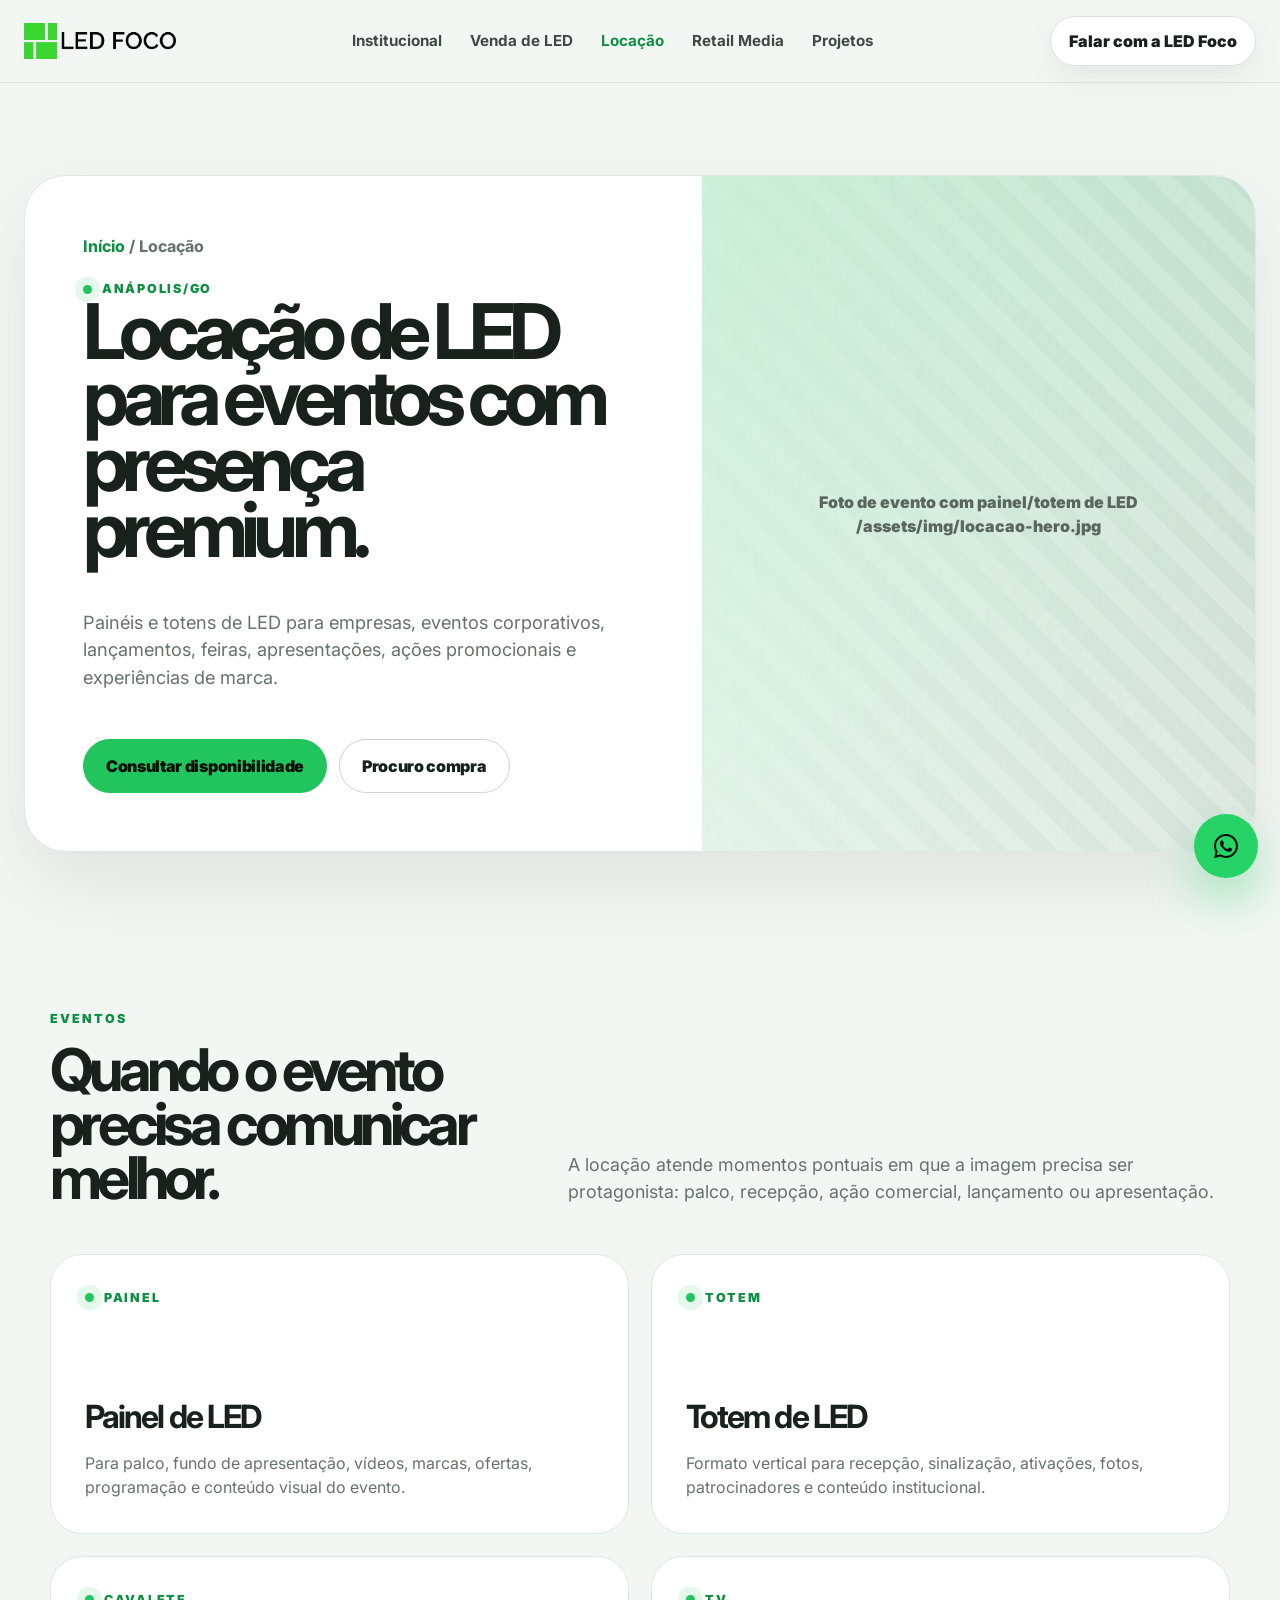
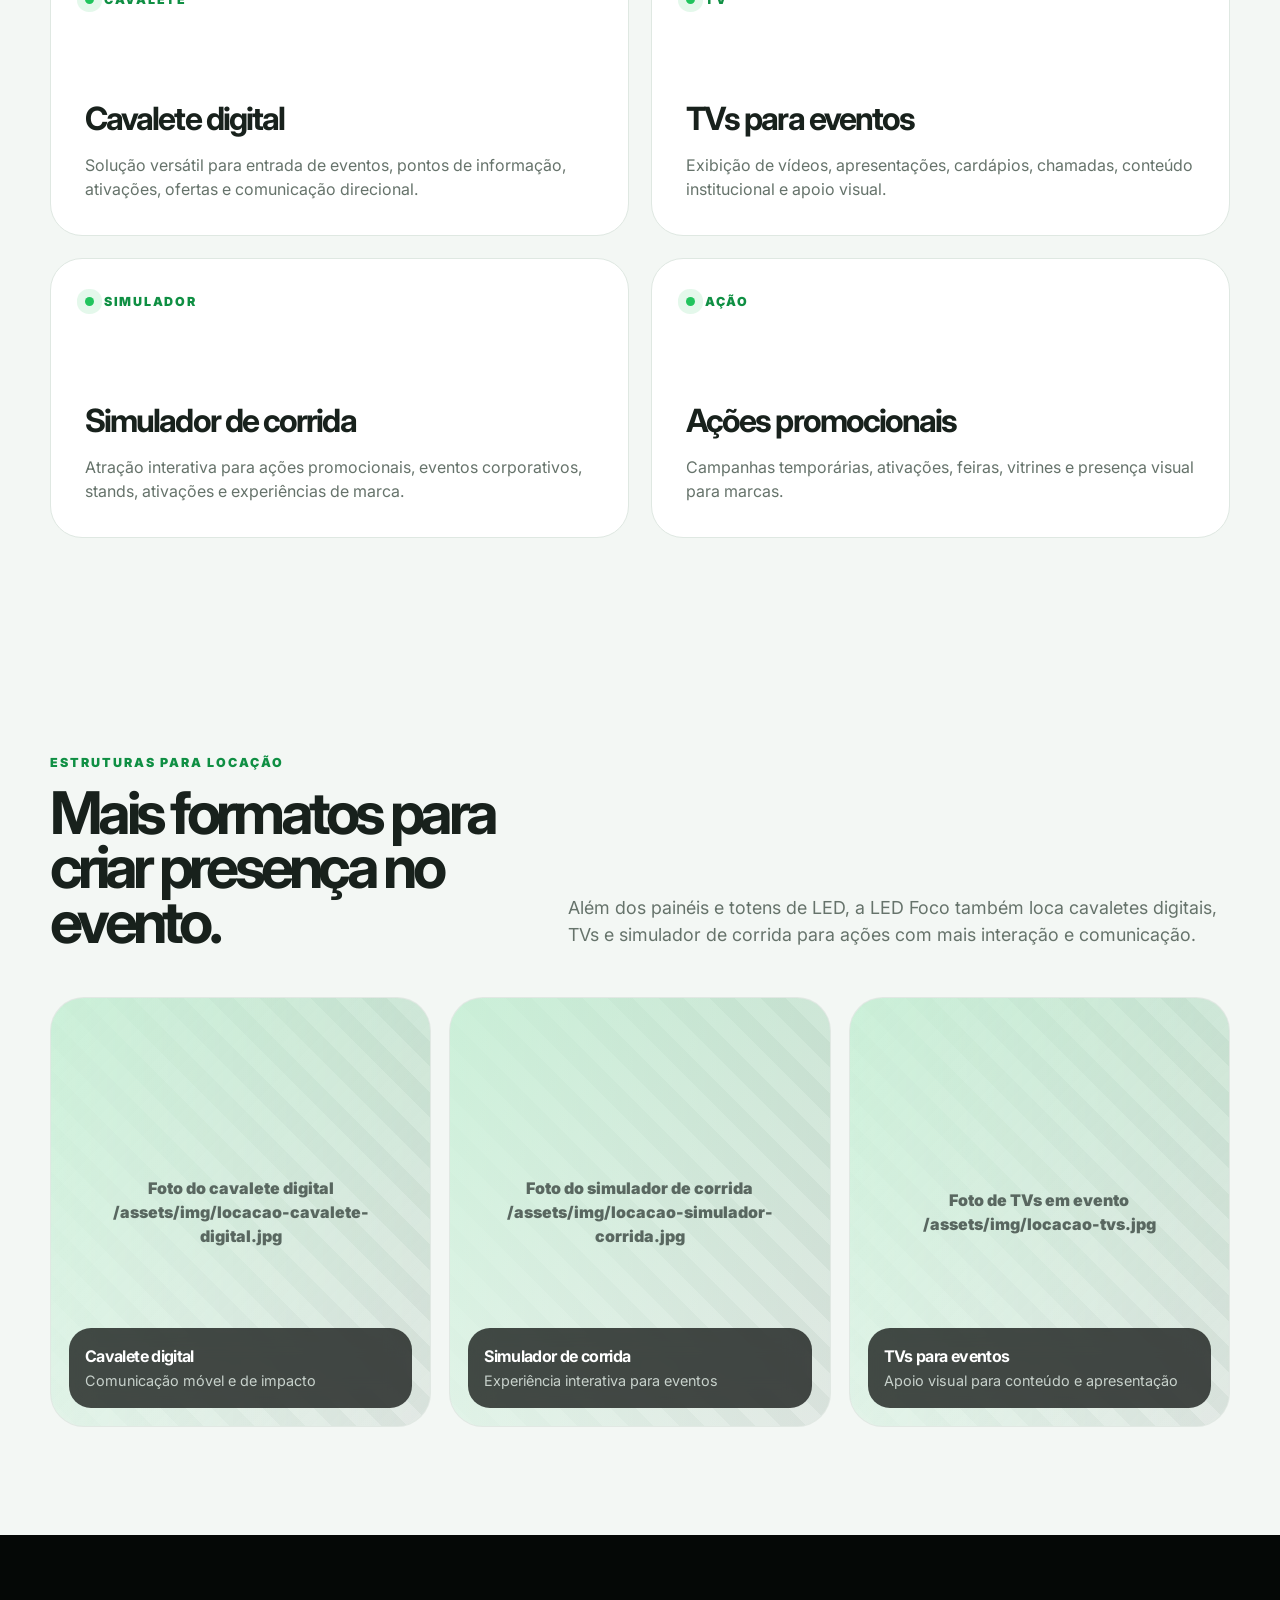
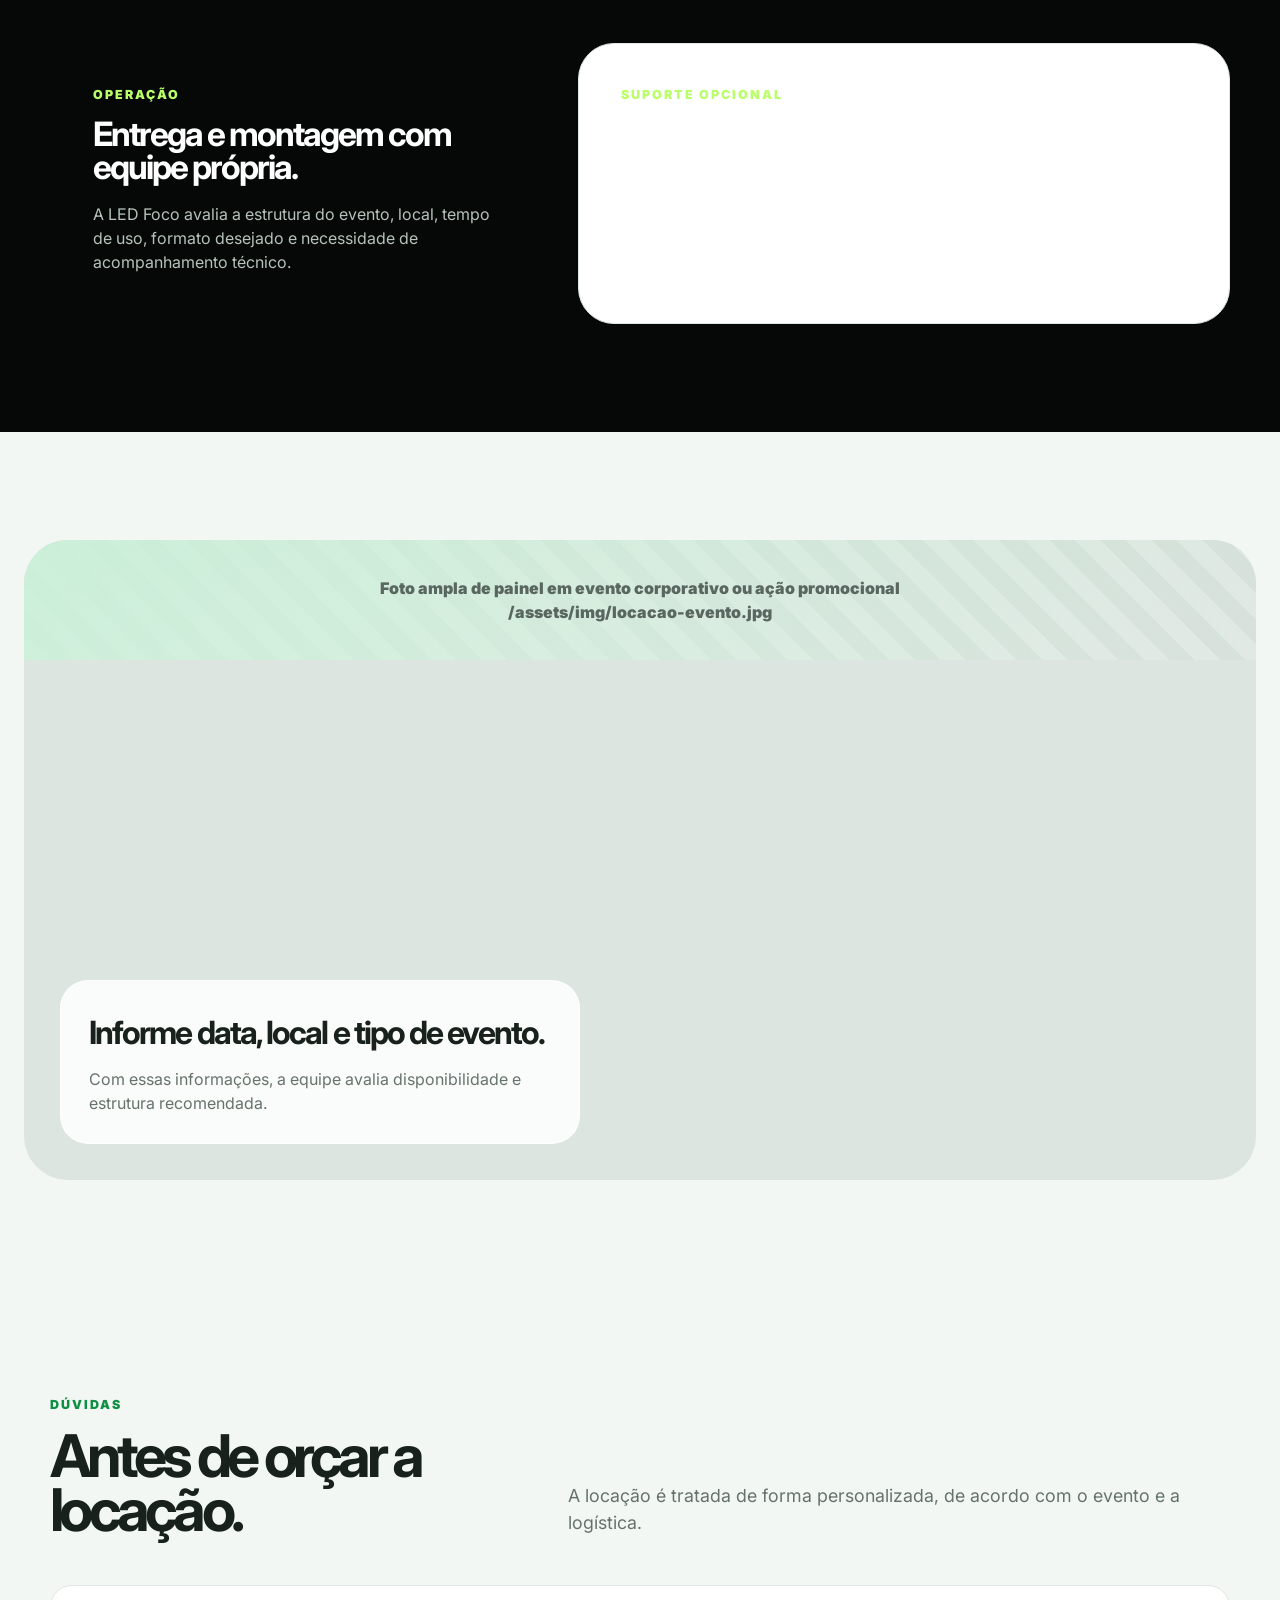
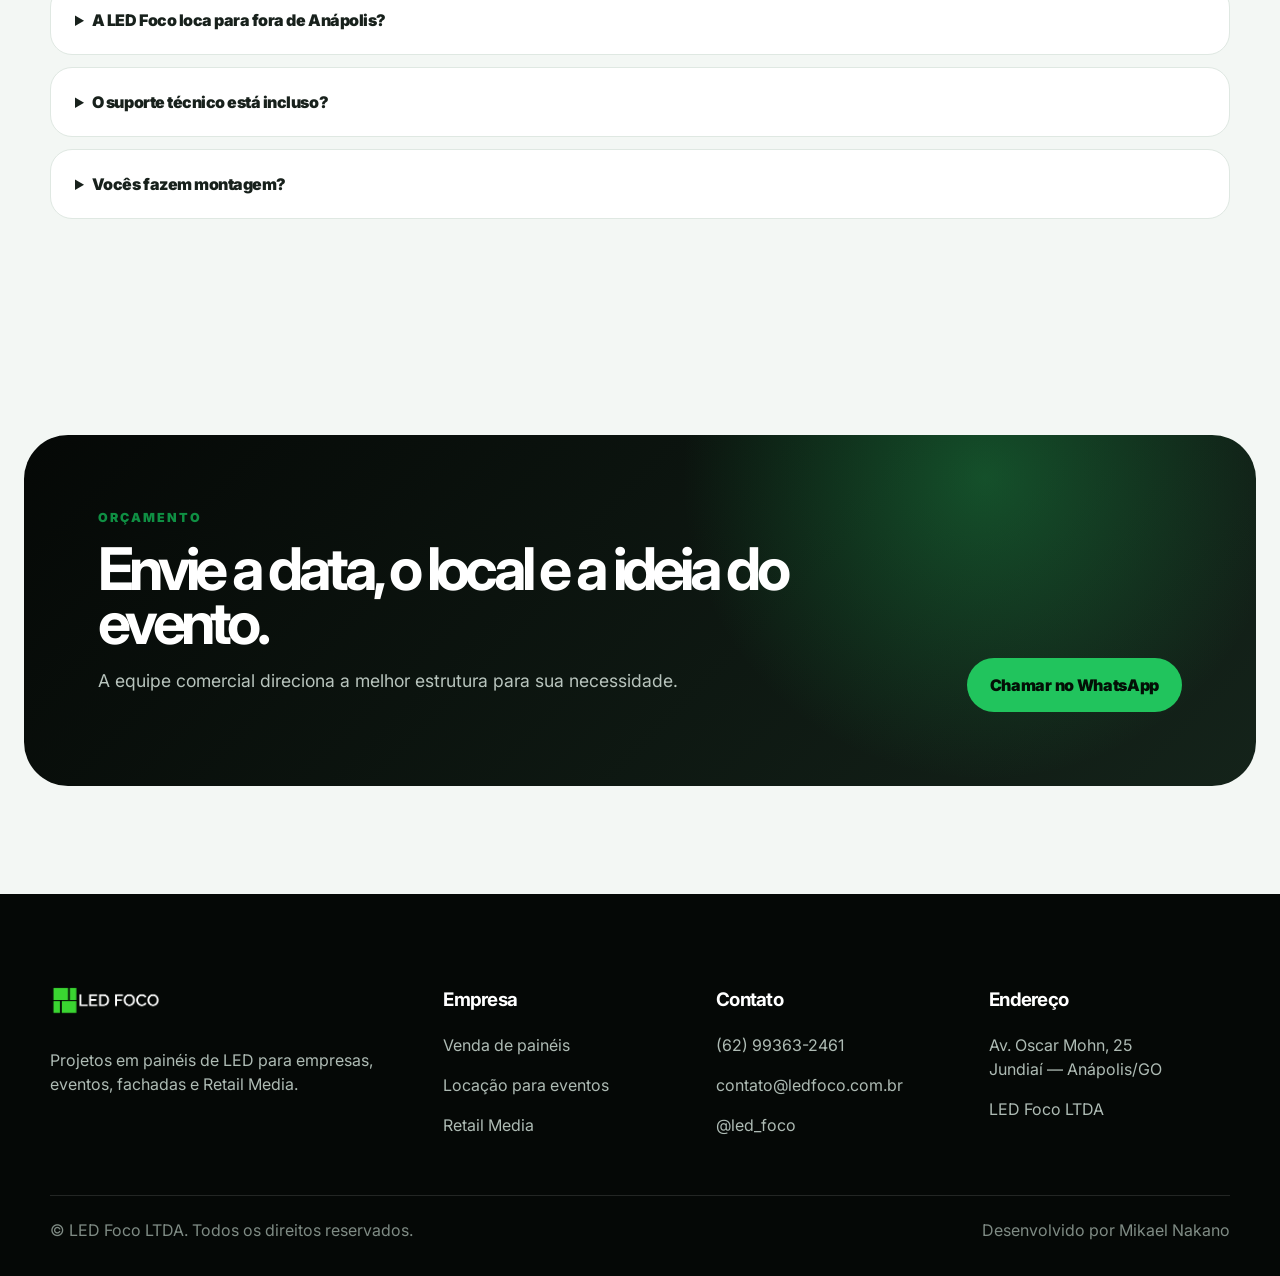
==== locacao.html @ 651ed699 "Update locacao.html" ====
<!doctype html>
<html lang="pt-BR">
<head>
  <meta charset="utf-8">
  <meta name="viewport" content="width=device-width,initial-scale=1">
  <title>LED Foco | Projetos em painéis de LED</title>
  <meta name="description" content="Venda de painéis de LED, locação para eventos e projetos de Retail Media personalizados.">
  <link rel="canonical" href="https://ledfoco.com.br/">
  <meta property="og:title" content="LED Foco | Projetos em painéis de LED">
  <meta property="og:description" content="Venda de painéis de LED, locação para eventos e projetos de Retail Media personalizados.">
  <meta property="og:type" content="website">
  <meta property="og:url" content="https://ledfoco.com.br/locacao.html">
  <meta property="og:image" content="https://ledfoco.com.br/assets/img/hero-led-foco.jpg">
  <meta name="theme-color" content="#21c45d">
  <link rel="preconnect" href="https://fonts.googleapis.com">
  <link rel="preconnect" href="https://fonts.gstatic.com" crossorigin>
  <link href="https://fonts.googleapis.com/css2?family=Inter:wght@400;600;700;800;900&display=swap" rel="stylesheet">
  <link rel="stylesheet" href="/assets/css/style.css">

  <!-- GOOGLE TAG MANAGER
  Cole aqui o script principal do GTM, dentro do <head>.
  -->
</head>
<body>
  <!-- GOOGLE TAG MANAGER NOSCRIPT
  Cole aqui o <noscript> do GTM logo após abrir o <body>.
  -->

<header class="site-header">
  <div class="nav">
    <a class="brand" href="/">
  <img src="/assets/img/logo-led-foco-header-texto-preto.png" alt="LED Foco" class="brand-logo">
</a>
    <button class="menu-button" aria-label="Abrir menu">☰</button>
    <nav class="nav-menu" aria-label="Menu principal">
      <a href="/">Institucional</a>
      <a href="/venda.html">Venda de LED</a>
      <a href="/locacao.html" style="color:#0f8f43">Locação</a>
      <a href="/retail-media.html">Retail Media</a>
      <a href="/#projetos">Projetos</a>
    </nav>
    <a class="nav-cta" data-lead-event="lead_whatsapp_led_foco_geral" data-lead-intent="geral" href="https://wa.me/5562993632461?text=Ol%C3%A1%2C%20vim%20pelo%20site%20da%20LED%20Foco%20e%20gostaria%20de%20falar%20com%20a%20equipe%20comercial." target="_blank" rel="noopener">Falar com a LED Foco</a>
  </div>
</header>

<main>
  <section class="page-hero">
    <div class="page-heading">
      <div class="page-heading-copy">
        <div class="breadcrumb"><a href="/">Início</a> / Locação</div>
        <span class="sup" style="color:#0f8f43">Anápolis/GO</span>
        <h1>Locação de LED para eventos com presença premium.</h1>
        <p>Painéis e totens de LED para empresas, eventos corporativos, lançamentos, feiras, apresentações, ações promocionais e experiências de marca.</p>
        <div class="hero-actions">
          <a class="btn btn-green" data-lead-event="lead_whatsapp_led_foco_locacao" data-lead-intent="locacao-page-hero" href="https://wa.me/5562993632461?text=Ol%C3%A1%2C%20vim%20pela%20p%C3%A1gina%20de%20loca%C3%A7%C3%A3o%20da%20LED%20Foco%20e%20quero%20consultar%20disponibilidade%20para%20painel%20ou%20totem%20de%20LED%20em%20um%20evento." target="_blank" rel="noopener">Consultar disponibilidade</a>
          <a class="btn btn-line" href="/venda.html">Procuro compra</a>
        </div>
      </div>
      <div class="photo-placeholder">Foto de evento com painel/totem de LED<br>/assets/img/locacao-hero.jpg</div>
    </div>
  </section>

  <section class="section">
    <div class="container">
      <div class="section-title">
        <div><div class="eyebrow">Eventos</div><h2>Quando o evento precisa comunicar melhor.</h2></div>
        <p class="lead">A locação atende momentos pontuais em que a imagem precisa ser protagonista: palco, recepção, ação comercial, lançamento ou apresentação.</p>
      </div>
      <div class="matrix">
        <div class="matrix-item"><span class="sup" style="color:#0f8f43">PAINEL</span><div><h3>Painel de LED</h3><p>Para palco, fundo de apresentação, vídeos, marcas, ofertas, programação e conteúdo visual do evento.</p></div></div>
        <div class="matrix-item"><span class="sup" style="color:#0f8f43">TOTEM</span><div><h3>Totem de LED</h3><p>Formato vertical para recepção, sinalização, ativações, fotos, patrocinadores e conteúdo institucional.</p></div></div>
        <div class="matrix-item"><span class="sup" style="color:#0f8f43">CAVALETE</span><div><h3>Cavalete digital</h3><p>Solução versátil para entrada de eventos, pontos de informação, ativações, ofertas e comunicação direcional.</p></div></div>
        <div class="matrix-item"><span class="sup" style="color:#0f8f43">TV</span><div><h3>TVs para eventos</h3><p>Exibição de vídeos, apresentações, cardápios, chamadas, conteúdo institucional e apoio visual.</p></div></div>
        <div class="matrix-item"><span class="sup" style="color:#0f8f43">SIMULADOR</span><div><h3>Simulador de corrida</h3><p>Atração interativa para ações promocionais, eventos corporativos, stands, ativações e experiências de marca.</p></div></div>
        <div class="matrix-item"><span class="sup" style="color:#0f8f43">AÇÃO</span><div><h3>Ações promocionais</h3><p>Campanhas temporárias, ativações, feiras, vitrines e presença visual para marcas.</p></div></div>

      </div>
    </div>
  </section>

  <section class="section locacao-products-visual">
    <div class="container">
      <div class="section-title">
        <div><div class="eyebrow">Estruturas para locação</div><h2>Mais formatos para criar presença no evento.</h2></div>
        <p class="lead">Além dos painéis e totens de LED, a LED Foco também loca cavaletes digitais, TVs e simulador de corrida para ações com mais interação e comunicação.</p>
      </div>
      <div class="portfolio-strip compact">
        <div class="work"><div class="photo-placeholder">Foto do cavalete digital<br>/assets/img/locacao-cavalete-digital.jpg</div><div class="work-label"><b>Cavalete digital</b><span>Comunicação móvel e de impacto</span></div></div>
        <div class="work"><div class="photo-placeholder">Foto do simulador de corrida<br>/assets/img/locacao-simulador-corrida.jpg</div><div class="work-label"><b>Simulador de corrida</b><span>Experiência interativa para eventos</span></div></div>
        <div class="work"><div class="photo-placeholder">Foto de TVs em evento<br>/assets/img/locacao-tvs.jpg</div><div class="work-label"><b>TVs para eventos</b><span>Apoio visual para conteúdo e apresentação</span></div></div>
      </div>
    </div>
  </section>

  <section class="section dark">
    <div class="container statement">
      <div class="statement-panel black">
        <div class="eyebrow">Operação</div>
        <h3>Entrega e montagem com equipe própria.</h3>
        <p>A LED Foco avalia a estrutura do evento, local, tempo de uso, formato desejado e necessidade de acompanhamento técnico.</p>
      </div>
      <div class="statement-panel">
        <div class="eyebrow">Suporte opcional</div>
        <h2>Suporte técnico durante o evento quando o projeto exigir.</h2>
      </div>
    </div>
  </section>

  <section class="section">
    <div class="big-image-section">
      <div class="photo-placeholder">Foto ampla de painel em evento corporativo ou ação promocional<br>/assets/img/locacao-evento.jpg</div>
      <div class="overlay-note">
        <h3>Informe data, local e tipo de evento.</h3>
        <p>Com essas informações, a equipe avalia disponibilidade e estrutura recomendada.</p>
      </div>
    </div>
  </section>

  <section class="section">
    <div class="container">
      <div class="section-title">
        <div><div class="eyebrow">Dúvidas</div><h2>Antes de orçar a locação.</h2></div>
        <p class="lead">A locação é tratada de forma personalizada, de acordo com o evento e a logística.</p>
      </div>
      <div class="faq-list">
        <details><summary>A LED Foco loca para fora de Anápolis?</summary><p>O foco principal da locação é Anápolis/GO. Demandas em outras cidades podem ser avaliadas conforme data, estrutura e logística.</p></details>
        <details><summary>O suporte técnico está incluso?</summary><p>O suporte durante o evento é opcional e pode ser incluído conforme a necessidade da operação.</p></details>
        <details><summary>Vocês fazem montagem?</summary><p>Sim. A equipe realiza entrega e montagem da estrutura contratada.</p></details>
      </div>
    </div>
  </section>

  <section class="section">
    <div class="cta-editorial">
      <div>
        <div class="eyebrow">Orçamento</div>
        <h2>Envie a data, o local e a ideia do evento.</h2>
        <p>A equipe comercial direciona a melhor estrutura para sua necessidade.</p>
      </div>
      <a class="btn btn-green" data-lead-event="lead_whatsapp_led_foco_locacao" data-lead-intent="locacao-final" href="https://wa.me/5562993632461?text=Ol%C3%A1%2C%20vim%20pela%20p%C3%A1gina%20de%20loca%C3%A7%C3%A3o%20da%20LED%20Foco.%20Quero%20enviar%20a%20data%2C%20local%20e%20ideia%20do%20evento%20para%20or%C3%A7amento." target="_blank" rel="noopener">Chamar no WhatsApp</a>
    </div>
  </section>
</main>

<footer class="footer" id="contato">
  <div class="container">
    <div class="footer-grid">
      <div>
        <a class="brand" href="/" style="margin-bottom:18px">
          <img src="/assets/img/logo-led-foco-footer.png" alt="LED Foco" class="brand-logo footer-logo">
        </a>
        <p>Projetos em painéis de LED para empresas, eventos, fachadas e Retail Media.</p>
      </div>
      <div>
        <h3>Empresa</h3>
        <p><a href="/venda.html">Venda de painéis</a></p>
        <p><a href="/locacao.html">Locação para eventos</a></p>
        <p><a href="/#retail-media">Retail Media</a></p>
      </div>
      <div>
        <h3>Contato</h3>
        <p><a href="https://wa.me/5562993632461?text=Ol%C3%A1%2C%20vim%20pelo%20site%20da%20LED%20Foco%20e%20gostaria%20de%20falar%20com%20a%20equipe%20comercial." target="_blank" rel="noopener">(62) 99363-2461</a></p>
        <p><a href="mailto:contato@ledfoco.com.br">contato@ledfoco.com.br</a></p>
        <p><a href="https://instagram.com/led_foco" target="_blank" rel="noopener">@led_foco</a></p>
      </div>
      <div>
        <h3>Endereço</h3>
        <p>Av. Oscar Mohn, 25<br>Jundiaí — Anápolis/GO</p>
        <p>LED Foco LTDA</p>
      </div>
    </div>
    <div class="footer-bottom">
      <span>© LED Foco LTDA. Todos os direitos reservados.</span>
      <span>Desenvolvido por Mikael Nakano</span>
    </div>
  </div>
</footer>
<a class="floating-whatsapp" data-lead-event="lead_whatsapp_led_foco_geral" data-lead-intent="botao-flutuante" href="https://wa.me/5562993632461?text=Ol%C3%A1%2C%20vim%20pelo%20site%20da%20LED%20Foco%20e%20gostaria%20de%20falar%20com%20a%20equipe%20comercial." target="_blank" rel="noopener" aria-label="WhatsApp"><svg aria-hidden="true" viewBox="0 0 32 32" width="30" height="30"><path fill="currentColor" d="M16.01 3.2c-7.05 0-12.78 5.72-12.78 12.76 0 2.25.59 4.45 1.72 6.38L3.12 29l6.83-1.79a12.7 12.7 0 0 0 6.06 1.54h.01c7.04 0 12.77-5.72 12.77-12.77 0-3.41-1.33-6.62-3.74-9.03a12.68 12.68 0 0 0-9.04-3.75Zm0 23.39h-.01c-1.91 0-3.78-.51-5.42-1.48l-.39-.23-4.05 1.06 1.08-3.95-.26-.41a10.55 10.55 0 0 1-1.62-5.62c0-5.86 4.78-10.63 10.66-10.63 2.85 0 5.52 1.11 7.53 3.12a10.57 10.57 0 0 1 3.12 7.53c0 5.87-4.78 10.64-10.65 10.64Zm5.84-7.96c-.32-.16-1.9-.94-2.19-1.04-.29-.11-.5-.16-.72.16-.21.32-.82 1.04-1.01 1.25-.19.21-.37.24-.69.08-.32-.16-1.35-.5-2.57-1.59-.95-.85-1.59-1.9-1.78-2.22-.19-.32-.02-.49.14-.65.15-.14.32-.37.48-.56.16-.19.21-.32.32-.53.11-.21.05-.4-.03-.56-.08-.16-.72-1.73-.98-2.37-.26-.62-.52-.54-.72-.55h-.61c-.21 0-.56.08-.85.4-.29.32-1.12 1.09-1.12 2.66 0 1.57 1.15 3.09 1.31 3.3.16.21 2.26 3.45 5.47 4.83.76.33 1.36.53 1.83.68.77.24 1.47.21 2.02.13.62-.09 1.9-.78 2.17-1.53.27-.75.27-1.4.19-1.53-.08-.13-.29-.21-.61-.37Z"/></svg></a>
<script src="/assets/js/main.js"></script>
</body>
</html>
---- assets/css/style.css ----
:root{
  --black:#050806;
  --graphite:#111714;
  --ink:#18211c;
  --muted:#66736b;
  --line:#dfe8e2;
  --soft:#f3f7f4;
  --white:#ffffff;
  --green:#21c45d;
  --green2:#0f8f43;
  --lime:#b9ff6a;
  --radius:28px;
  --wide:min(1500px, calc(100% - 48px));
  --container:min(1180px, calc(100% - 48px));
}
*{box-sizing:border-box}
html{scroll-behavior:smooth}
body{
  margin:0;
  font-family:Inter, ui-sans-serif, system-ui, -apple-system, BlinkMacSystemFont, "Segoe UI", sans-serif;
  color:var(--ink);
  background:var(--soft);
  line-height:1.5;
}
a{text-decoration:none;color:inherit}
img{display:block;max-width:100%}
.container{width:var(--container);margin:0 auto}
.wide{width:var(--wide);margin:0 auto}
.site-header{
  position:sticky;
  top:0;
  z-index:80;
  background:rgba(243,247,244,.86);
  backdrop-filter:blur(18px);
  border-bottom:1px solid rgba(17,23,20,.08);
}
.nav{
  width:var(--wide);
  margin:0 auto;
  height:82px;
  display:grid;
  grid-template-columns:auto 1fr auto;
  align-items:center;
  gap:36px;
}
.brand{
  display:flex;
  align-items:center;
  gap:13px;
  font-weight:950;
  letter-spacing:-.055em;
  font-size:1.35rem;
}
.brand-symbol{
  width:44px;height:44px;
  display:grid;place-items:center;
  background:var(--black);
  color:var(--green);
  border-radius:50%;
  font-weight:950;
  letter-spacing:-.08em;
  box-shadow:inset 0 0 0 1px rgba(255,255,255,.08), 0 18px 38px rgba(0,0,0,.16);
}
.nav-menu{
  display:flex;
  align-items:center;
  justify-content:center;
  gap:28px;
  color:#3e4a43;
  font-size:.95rem;
  font-weight:700;
}
.nav-menu a:hover{color:var(--green2)}
.nav-cta{
  display:inline-flex;
  align-items:center;
  justify-content:center;
  border:1px solid rgba(5,8,6,.12);
  border-radius:999px;
  padding:12px 18px;
  font-weight:900;
  background:var(--white);
  box-shadow:0 12px 30px rgba(5,8,6,.06);
}
.nav-cta:hover{background:var(--black);color:var(--white)}
.menu-button{
  display:none;
  border:0;
  background:transparent;
  font-size:1.7rem;
}
.btn{
  display:inline-flex;
  align-items:center;
  justify-content:center;
  gap:10px;
  border-radius:999px;
  padding:14px 22px;
  font-weight:950;
  letter-spacing:-.02em;
  border:1px solid transparent;
  transition:.22s ease;
}
.btn-green{background:var(--green);color:#031006}
.btn-green:hover{background:var(--green2);color:white;transform:translateY(-1px)}
.btn-dark{background:var(--black);color:white}
.btn-dark:hover{background:#17301f;transform:translateY(-1px)}
.btn-line{background:transparent;border-color:rgba(5,8,6,.18)}
.btn-line:hover{background:white;transform:translateY(-1px)}
.hero{
  min-height:calc(100svh - 82px);
  display:grid;
  align-items:stretch;
}
.hero-shell{
  width:var(--wide);
  margin:22px auto 0;
  border-radius:44px;
  overflow:hidden;
  background:var(--black);
  display:grid;
  grid-template-columns:0.92fr 1.08fr;
  min-height:720px;
  box-shadow:0 38px 100px rgba(5,8,6,.20);
}
.hero-copy{
  color:white;
  padding:58px;
  display:flex;
  flex-direction:column;
  justify-content:space-between;
  min-width:0;
}
.sup{
  display:inline-flex;
  align-items:center;
  gap:10px;
  font-size:.78rem;
  letter-spacing:.14em;
  text-transform:uppercase;
  font-weight:950;
  color:var(--lime);
}
.sup:before{
  content:"";
  width:9px;height:9px;
  border-radius:50%;
  background:var(--green);
  box-shadow:0 0 0 8px rgba(33,196,93,.12);
}
.hero h1{
  font-size:clamp(3.4rem,7vw,7.8rem);
  line-height:.86;
  letter-spacing:-.09em;
  margin:32px 0 28px;
  max-width:790px;
}
.hero-text{
  color:#c5d0c8;
  font-size:1.14rem;
  max-width:620px;
}
.hero-actions{display:flex;gap:12px;flex-wrap:wrap;margin-top:30px}
.hero-meta{
  display:grid;
  grid-template-columns:repeat(3,1fr);
  border-top:1px solid rgba(255,255,255,.14);
  margin-top:54px;
  padding-top:28px;
  gap:22px;
}
.hero-meta b{
  display:block;
  color:white;
  font-size:1.35rem;
  letter-spacing:-.05em;
}
.hero-meta span{color:#94a39a;font-size:.88rem}
.hero-visual{
  position:relative;
  min-height:620px;
  background:#dce5df;
}
.photo-placeholder{
  width:100%;
  height:100%;
  display:grid;
  place-items:center;
  text-align:center;
  padding:36px;
  color:#596760;
  font-weight:900;
  background:
    linear-gradient(135deg, rgba(33,196,93,.22), rgba(5,8,6,.02)),
    linear-gradient(90deg, rgba(255,255,255,.85), rgba(255,255,255,.12)),
    repeating-linear-gradient(45deg, #e3ebe6, #e3ebe6 18px, #d8e2dc 18px, #d8e2dc 36px);
}
.hero-tag{
  position:absolute;
  left:28px;
  bottom:28px;
  background:rgba(255,255,255,.86);
  backdrop-filter:blur(12px);
  border:1px solid rgba(255,255,255,.8);
  border-radius:26px;
  padding:18px 20px;
  max-width:340px;
  box-shadow:0 22px 55px rgba(5,8,6,.16);
}
.hero-tag strong{display:block;font-size:1.3rem;letter-spacing:-.055em}
.section{
  padding:108px 0;
}
.section.dark{
  color:white;
  background:var(--black);
}
.section-title{
  display:grid;
  grid-template-columns:.72fr 1fr;
  gap:42px;
  align-items:end;
  margin-bottom:48px;
}
.eyebrow{
  font-size:.78rem;
  letter-spacing:.16em;
  text-transform:uppercase;
  color:var(--green2);
  font-weight:950;
  margin-bottom:14px;
}
.dark .eyebrow{color:var(--lime)}
h2{
  font-size:clamp(2.2rem,4.6vw,5rem);
  line-height:.92;
  letter-spacing:-.08em;
  margin:0;
}
.lead{
  color:var(--muted);
  font-size:1.12rem;
  max-width:720px;
  margin:0;
}
.dark .lead{color:#afbbb3}
.statement{
  display:grid;
  grid-template-columns:1fr 1.3fr;
  gap:26px;
  align-items:stretch;
}
.statement-panel{
  border-radius:36px;
  padding:42px;
  background:white;
  border:1px solid var(--line);
}
.statement-panel.black{
  background:var(--black);
  color:white;
  border-color:var(--black);
}
.statement-panel h3{
  margin:0 0 18px;
  font-size:2.1rem;
  letter-spacing:-.06em;
  line-height:.98;
}
.statement-panel p{color:var(--muted);margin:0}
.statement-panel.black p{color:#b7c2bb}
.services-grid{
  display:grid;
  grid-template-columns:1.25fr .75fr;
  gap:22px;
}
.service-large, .service-side{
  border-radius:38px;
  overflow:hidden;
  background:white;
  border:1px solid var(--line);
  min-height:560px;
  display:grid;
}
.service-large{
  grid-template-columns:1fr 1fr;
}
.service-copy{
  padding:44px;
  display:flex;
  flex-direction:column;
  justify-content:space-between;
}
.service-copy h3{
  margin:0;
  font-size:clamp(2.1rem,4vw,4.1rem);
  line-height:.9;
  letter-spacing:-.08em;
}
.service-copy p{color:var(--muted);font-size:1.06rem}
.service-side{
  grid-template-rows:1fr auto;
}
.service-side .service-copy h3{font-size:2.4rem}
.mini-list{
  display:grid;
  gap:10px;
  margin:24px 0;
}
.mini-list span{
  display:flex;
  align-items:center;
  gap:10px;
  color:#435047;
  font-weight:750;
}
.mini-list span:before{
  content:"";
  width:8px;height:8px;
  border-radius:50%;
  background:var(--green);
}
.portfolio-strip{
  display:grid;
  grid-template-columns:repeat(12,1fr);
  gap:18px;
}
.work{
  min-height:360px;
  border-radius:34px;
  overflow:hidden;
  background:#dce5df;
  border:1px solid rgba(255,255,255,.13);
  position:relative;
}
.work:nth-child(1){grid-column:span 5;min-height:520px}
.work:nth-child(2){grid-column:span 4}
.work:nth-child(3){grid-column:span 3}
.work:nth-child(4){grid-column:span 4}
.work:nth-child(5){grid-column:span 8}
.work-label{
  position:absolute;
  left:18px;
  bottom:18px;
  right:18px;
  border-radius:22px;
  padding:16px;
  background:rgba(5,8,6,.72);
  color:white;
  backdrop-filter:blur(12px);
}
.work-label b{display:block;letter-spacing:-.04em}
.work-label span{color:#c7d1cb;font-size:.9rem}
.sector-marquee{
  border-top:1px solid rgba(5,8,6,.12);
  border-bottom:1px solid rgba(5,8,6,.12);
  overflow:hidden;
  background:white;
}
.marquee-inner{
  display:flex;
  gap:22px;
  width:max-content;
  padding:22px 0;
  animation:marquee 26s linear infinite;
}
.marquee-inner span{
  font-size:clamp(1.8rem,4vw,4.5rem);
  letter-spacing:-.08em;
  font-weight:950;
  color:var(--black);
}
.marquee-inner i{
  color:var(--green);
  font-style:normal;
}
@keyframes marquee{
  from{transform:translateX(0)}
  to{transform:translateX(-50%)}
}
.process-line{
  display:grid;
  grid-template-columns:repeat(4,1fr);
  border:1px solid var(--line);
  border-radius:36px;
  overflow:hidden;
  background:white;
}
.process-item{
  padding:34px;
  min-height:260px;
  border-right:1px solid var(--line);
  display:flex;
  flex-direction:column;
  justify-content:space-between;
}
.process-item:last-child{border-right:0}
.process-item small{
  color:var(--green2);
  font-weight:950;
  letter-spacing:.1em;
}
.process-item h3{
  font-size:1.6rem;
  letter-spacing:-.055em;
  line-height:1;
}
.process-item p{color:var(--muted);margin:0}
.cta-editorial{
  width:var(--wide);
  margin:0 auto;
  border-radius:44px;
  background:
    radial-gradient(circle at 78% 12%, rgba(33,196,93,.32), transparent 30%),
    linear-gradient(135deg,#050806,#14231a);
  color:white;
  padding:74px;
  display:grid;
  grid-template-columns:1fr auto;
  gap:36px;
  align-items:end;
  overflow:hidden;
}
.cta-editorial h2{max-width:900px}
.cta-editorial p{color:#b8c4bd;max-width:680px;font-size:1.1rem}
.footer{
  background:#050806;
  color:white;
  padding:74px 0 34px;
}
.footer-grid{
  display:grid;
  grid-template-columns:1.2fr .8fr .8fr .8fr;
  gap:32px;
}
.footer p,.footer a{color:#aebbb4}
.footer a:hover{color:var(--green)}
.footer h3{letter-spacing:-.04em}
.footer-bottom{
  border-top:1px solid rgba(255,255,255,.12);
  margin-top:42px;
  padding-top:22px;
  color:#7f8b84;
  display:flex;
  justify-content:space-between;
  gap:20px;
  flex-wrap:wrap;
}
.floating-whatsapp{
  position:fixed;
  right:22px;
  bottom:22px;
  z-index:90;
  width:64px;
  height:64px;
  display:grid;
  place-items:center;
  border-radius:50%;
  background:#25d366;
  color:#061009;
  font-size:1.8rem;
  font-weight:950;
  box-shadow:0 22px 48px rgba(37,211,102,.36);
}
.page-hero{
  padding:92px 0 50px;
}
.page-heading{
  width:var(--wide);
  margin:0 auto;
  border-radius:42px;
  background:white;
  overflow:hidden;
  display:grid;
  grid-template-columns:1.1fr .9fr;
  min-height:580px;
  border:1px solid var(--line);
  box-shadow:0 32px 80px rgba(5,8,6,.08);
}
.page-heading-copy{
  padding:58px;
  display:flex;
  flex-direction:column;
  justify-content:center;
}
.breadcrumb{
  color:var(--muted);
  margin-bottom:22px;
  font-weight:750;
}
.breadcrumb a{color:var(--green2)}
.page-heading h1{
  font-size:clamp(3rem,6vw,6.8rem);
  line-height:.86;
  letter-spacing:-.09em;
  margin:0 0 28px;
}
.page-heading p{color:var(--muted);font-size:1.14rem;max-width:700px}
.matrix{
  display:grid;
  grid-template-columns:repeat(2,1fr);
  gap:22px;
}
.matrix-item{
  min-height:280px;
  border-radius:32px;
  background:white;
  border:1px solid var(--line);
  padding:34px;
  display:flex;
  flex-direction:column;
  justify-content:space-between;
}
.matrix-item h3{
  font-size:2rem;
  letter-spacing:-.06em;
  line-height:1;
  margin:0;
}
.matrix-item p{color:var(--muted);margin:18px 0 0}
.big-image-section{
  width:var(--wide);
  min-height:640px;
  margin:0 auto;
  border-radius:44px;
  overflow:hidden;
  position:relative;
  background:#dce5df;
}
.overlay-note{
  position:absolute;
  left:36px;
  bottom:36px;
  max-width:520px;
  background:rgba(255,255,255,.86);
  backdrop-filter:blur(14px);
  border-radius:28px;
  padding:28px;
  border:1px solid rgba(255,255,255,.85);
}
.overlay-note h3{
  margin:0 0 10px;
  font-size:2rem;
  letter-spacing:-.06em;
}
.overlay-note p{margin:0;color:var(--muted)}
.faq-list{
  display:grid;
  gap:12px;
}
.faq-list details{
  background:white;
  border:1px solid var(--line);
  border-radius:22px;
  padding:22px 24px;
}
.faq-list summary{
  cursor:pointer;
  font-weight:950;
  letter-spacing:-.03em;
}
.faq-list p{color:var(--muted)}
@media(max-width:1050px){
  .nav{grid-template-columns:auto auto;justify-content:space-between}
  .menu-button{display:block}
  .nav-menu,.nav-cta{display:none}
  .nav.open{height:auto;padding:18px 0;align-items:flex-start}
  .nav.open .nav-menu,.nav.open .nav-cta{
    display:flex;
    grid-column:1/-1;
  }
  .nav.open .nav-menu{
    flex-direction:column;
    align-items:flex-start;
    gap:16px;
  }
  .hero-shell,.page-heading,.service-large,.services-grid,.statement,.section-title,.cta-editorial{
    grid-template-columns:1fr;
  }
  .hero-shell{min-height:auto}
  .hero-copy{padding:44px}
  .hero-visual{min-height:480px}
  .hero-meta{grid-template-columns:1fr}
  .process-line{grid-template-columns:1fr 1fr}
  .process-item:nth-child(2){border-right:0}
  .process-item{border-bottom:1px solid var(--line)}
  .process-item:nth-child(3),.process-item:nth-child(4){border-bottom:0}
  .portfolio-strip{grid-template-columns:1fr 1fr}
  .work,.work:nth-child(n){grid-column:auto;min-height:360px}
  .footer-grid{grid-template-columns:1fr 1fr}
}
@media(max-width:680px){
  :root{--wide:calc(100% - 28px);--container:calc(100% - 28px)}
  .nav{height:72px}
  .hero-shell,.page-heading,.cta-editorial{border-radius:28px}
  .hero-copy,.page-heading-copy,.cta-editorial{padding:30px}
  .hero h1,.page-heading h1{font-size:3.25rem}
  .section{padding:70px 0}
  .section-title{gap:18px}
  .hero-visual,.page-heading .photo-placeholder,.big-image-section{min-height:400px}
  .hero-meta,.matrix,.process-line,.portfolio-strip,.footer-grid{grid-template-columns:1fr}
  .process-item{border-right:0!important;border-bottom:1px solid var(--line)!important}
  .process-item:last-child{border-bottom:0!important}
  .services-grid{gap:16px}
  .service-large,.service-side{min-height:auto}
  .service-copy{padding:30px}
  .btn{width:100%}
  .footer-bottom{display:block}
}


.residential-section{
  background:linear-gradient(180deg,#f3f7f4 0%,#ffffff 100%);
}
.residential-visual{
  padding:0;
  overflow:hidden;
  min-height:420px;
}
.residential-visual .photo-placeholder{
  min-height:420px;
}

.portfolio-strip.compact .work:nth-child(n){
  grid-column:span 4;
  min-height:430px;
}
@media(max-width:1050px){
  .portfolio-strip.compact .work:nth-child(n){grid-column:auto}
}

.brand-logo {
  height: 36px;
  width: auto;
  display: block;
}

.footer-logo {
  height: 62px;
}
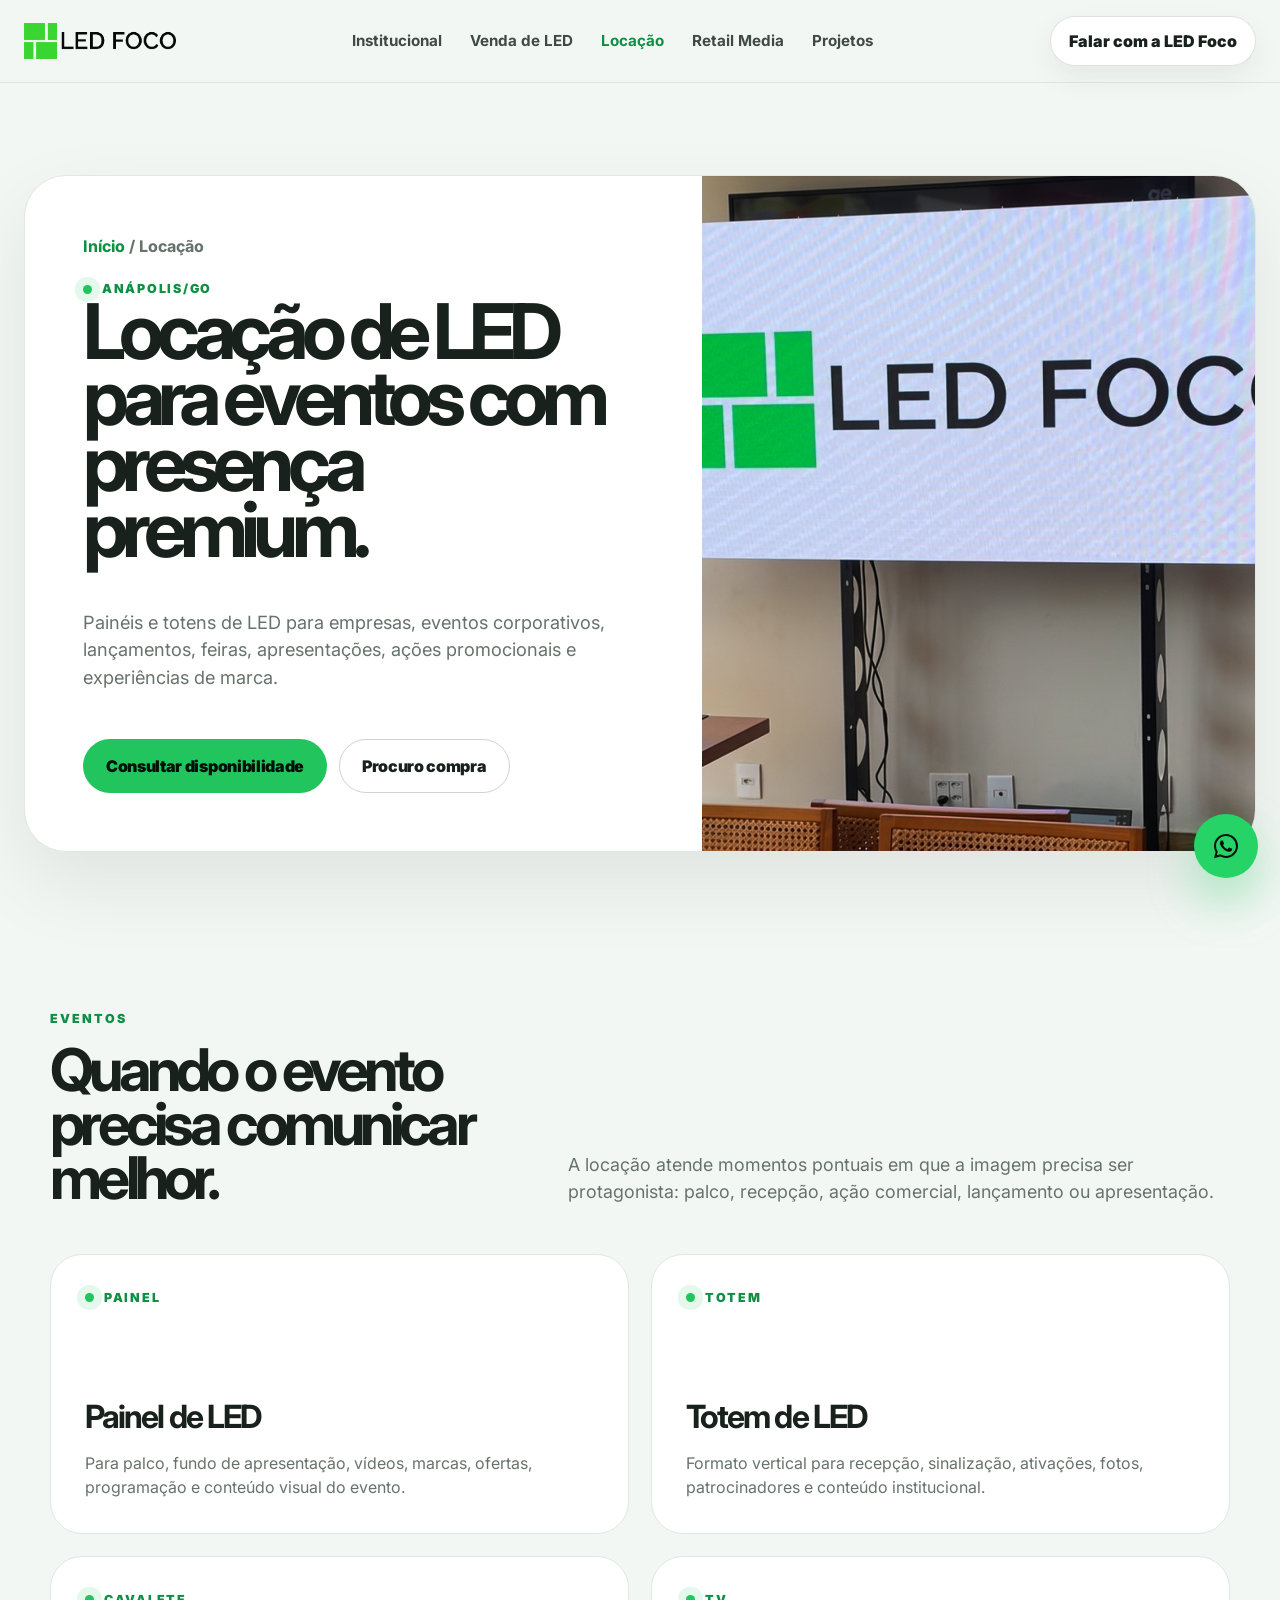
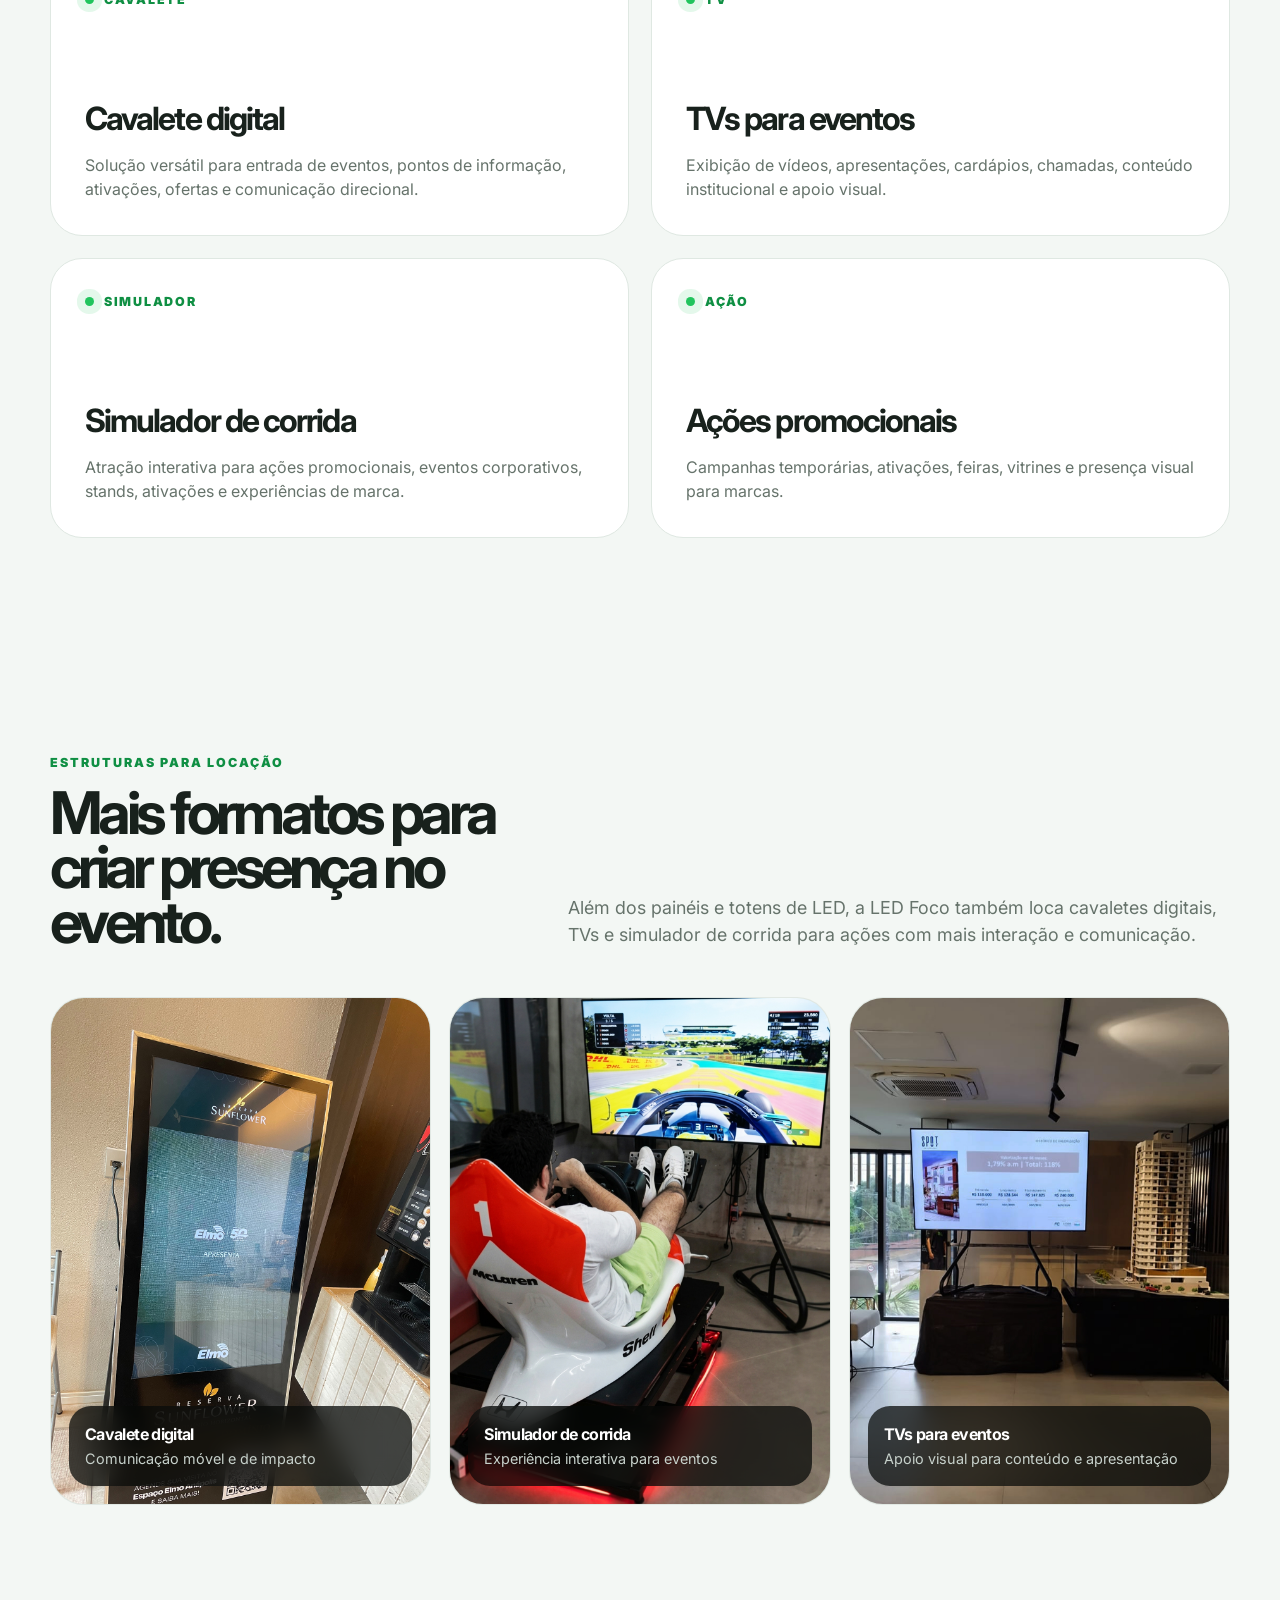
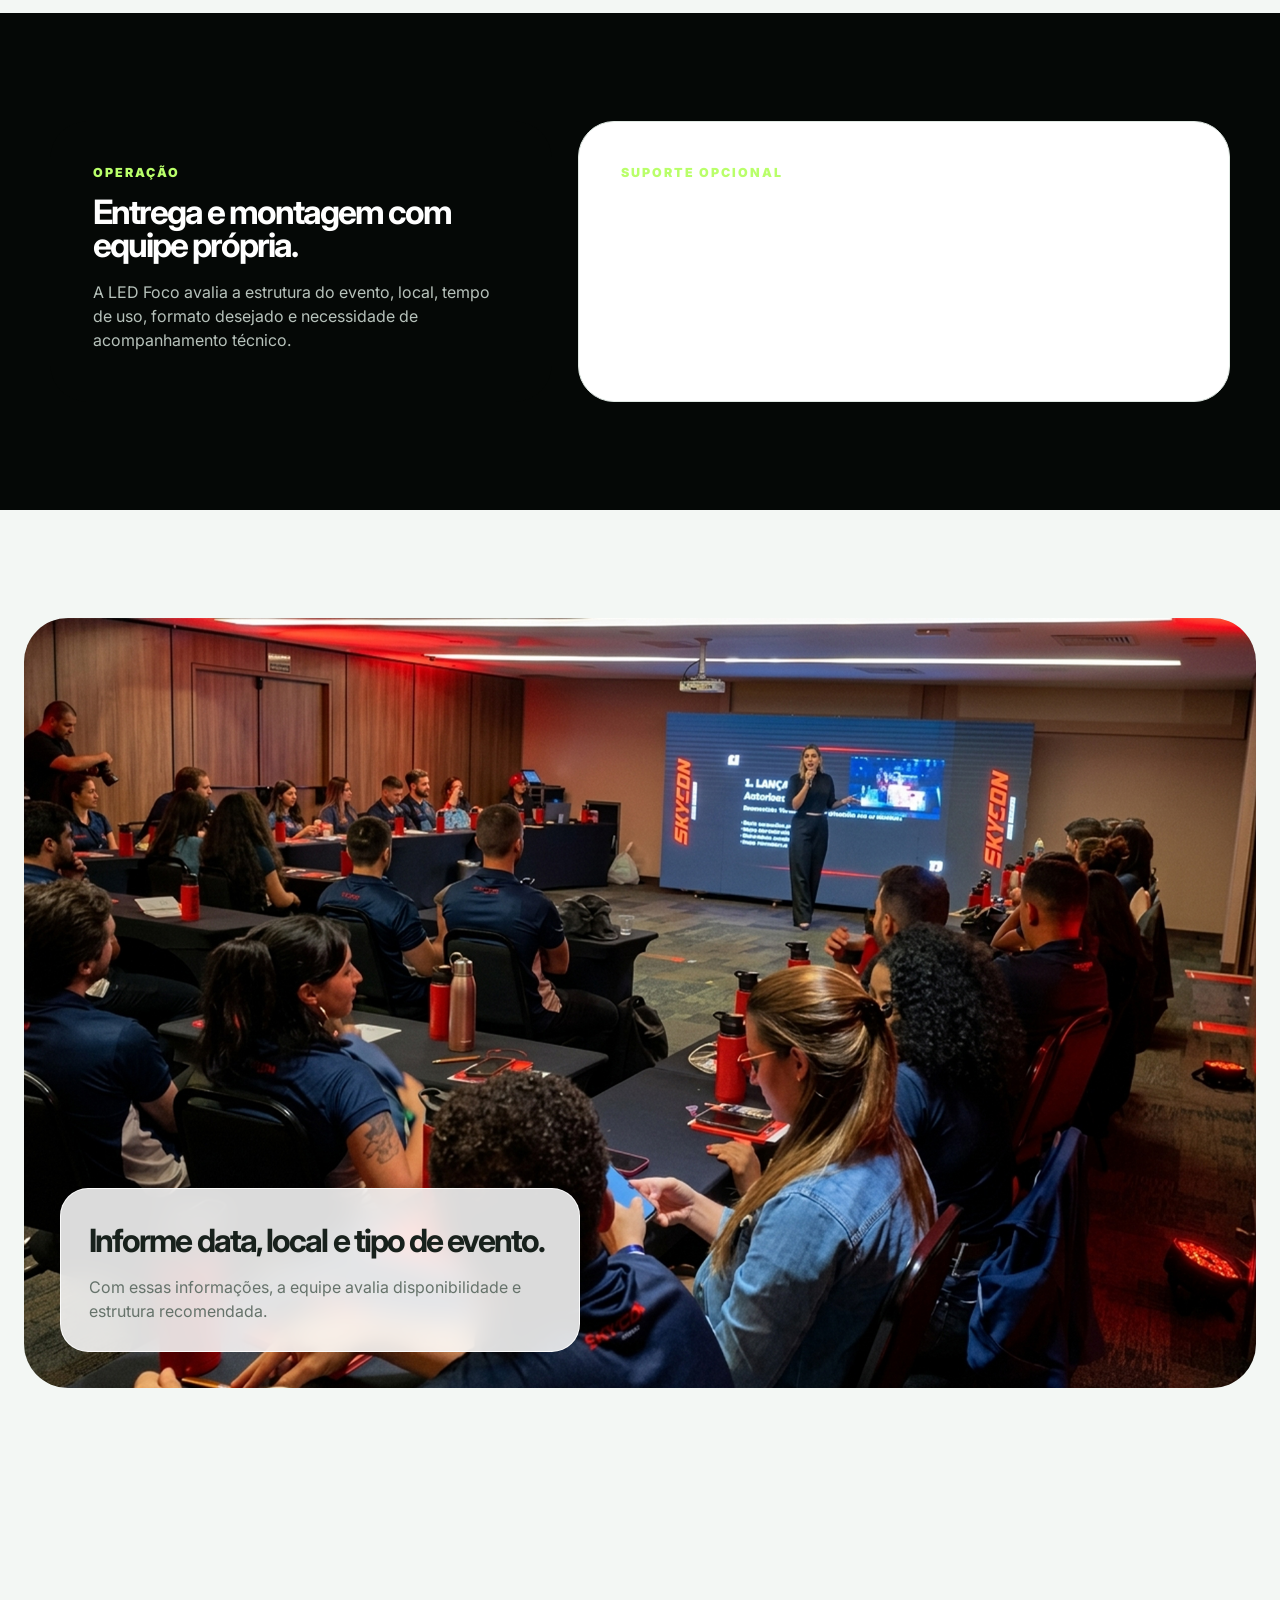
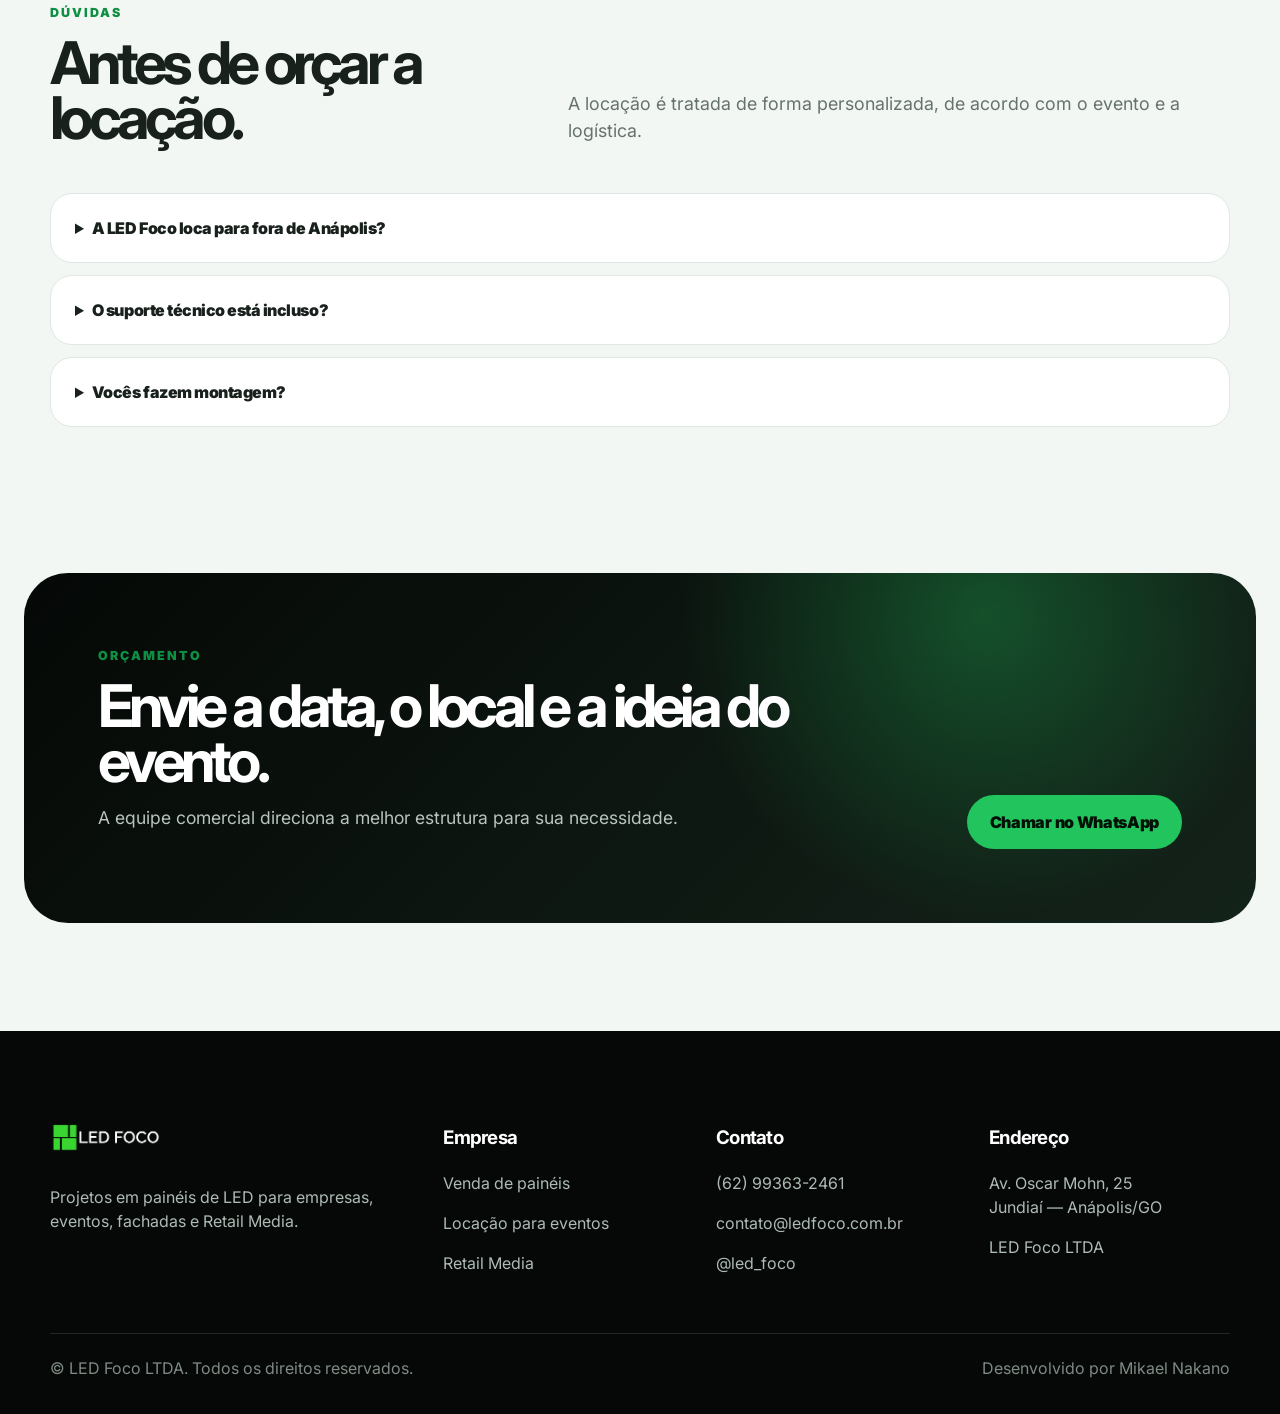
==== commit b9fce8c2: "Add files via upload" ====
--- a/locacao.html
+++ b/locacao.html
@@ -3,23 +3,26 @@
 <head>
   <meta charset="utf-8">
   <meta name="viewport" content="width=device-width,initial-scale=1">
-  <title>LED Foco | Projetos em painéis de LED</title>
-  <meta name="description" content="Venda de painéis de LED, locação para eventos e projetos de Retail Media personalizados.">
-  <link rel="canonical" href="https://ledfoco.com.br/">
-  <meta property="og:title" content="LED Foco | Projetos em painéis de LED">
-  <meta property="og:description" content="Venda de painéis de LED, locação para eventos e projetos de Retail Media personalizados.">
+   <title>Locação de painel e totem de LED em Anápolis | LED Foco</title>
+  <meta name="description" content="Locação de painel de LED e totem de LED para eventos em Anápolis/GO.">
+  <link rel="canonical" href="https://ledfoco.com.br/locacao.html">
+  <meta property="og:title" content="Locação de painel e totem de LED em Anápolis | LED Foco">
+  <meta property="og:description" content="Locação de painel de LED e totem de LED para eventos em Anápolis/GO.">
   <meta property="og:type" content="website">
   <meta property="og:url" content="https://ledfoco.com.br/locacao.html">
-  <meta property="og:image" content="https://ledfoco.com.br/assets/img/hero-led-foco.jpg">
+  <meta property="og:image" content="https://ledfoco.com.br/assets/img/locacao-hero.jpg">
   <meta name="theme-color" content="#21c45d">
   <link rel="preconnect" href="https://fonts.googleapis.com">
   <link rel="preconnect" href="https://fonts.gstatic.com" crossorigin>
   <link href="https://fonts.googleapis.com/css2?family=Inter:wght@400;600;700;800;900&display=swap" rel="stylesheet">
   <link rel="stylesheet" href="/assets/css/style.css">
+  <link rel="icon" type="image/png" href="/assets/img/favicon.png">
+  <link rel="apple-touch-icon" href="/assets/img/favicon.png">
 
   <!-- GOOGLE TAG MANAGER
   Cole aqui o script principal do GTM, dentro do <head>.
   -->
+  <!-- Imagens dos antigos placeholders agora carregam pelos arquivos em /assets/img/ -->
 </head>
 <body>
   <!-- GOOGLE TAG MANAGER NOSCRIPT
@@ -56,7 +59,7 @@
           <a class="btn btn-line" href="/venda.html">Procuro compra</a>
         </div>
       </div>
-      <div class="photo-placeholder">Foto de evento com painel/totem de LED<br>/assets/img/locacao-hero.jpg</div>
+      <div class="photo-placeholder" style="padding:0;overflow:hidden;"><img src="/assets/img/locacao-hero.jpg" alt="Evento com painel ou totem de LED" loading="lazy" style="width:100%;height:100%;min-height:inherit;object-fit:cover;display:block;border-radius:inherit;"></div>
     </div>
   </section>
 
@@ -85,9 +88,9 @@
         <p class="lead">Além dos painéis e totens de LED, a LED Foco também loca cavaletes digitais, TVs e simulador de corrida para ações com mais interação e comunicação.</p>
       </div>
       <div class="portfolio-strip compact">
-        <div class="work"><div class="photo-placeholder">Foto do cavalete digital<br>/assets/img/locacao-cavalete-digital.jpg</div><div class="work-label"><b>Cavalete digital</b><span>Comunicação móvel e de impacto</span></div></div>
-        <div class="work"><div class="photo-placeholder">Foto do simulador de corrida<br>/assets/img/locacao-simulador-corrida.jpg</div><div class="work-label"><b>Simulador de corrida</b><span>Experiência interativa para eventos</span></div></div>
-        <div class="work"><div class="photo-placeholder">Foto de TVs em evento<br>/assets/img/locacao-tvs.jpg</div><div class="work-label"><b>TVs para eventos</b><span>Apoio visual para conteúdo e apresentação</span></div></div>
+        <div class="work"><div class="photo-placeholder" style="padding:0;overflow:hidden;"><img src="/assets/img/locacao-cavalete-digital.jpg" alt="Cavalete digital para locação" loading="lazy" style="width:100%;height:100%;min-height:inherit;object-fit:cover;display:block;border-radius:inherit;"></div><div class="work-label"><b>Cavalete digital</b><span>Comunicação móvel e de impacto</span></div></div>
+        <div class="work"><div class="photo-placeholder" style="padding:0;overflow:hidden;"><img src="/assets/img/locacao-simulador-corrida.jpg" alt="Simulador de corrida para eventos" loading="lazy" style="width:100%;height:100%;min-height:inherit;object-fit:cover;display:block;border-radius:inherit;"></div><div class="work-label"><b>Simulador de corrida</b><span>Experiência interativa para eventos</span></div></div>
+        <div class="work"><div class="photo-placeholder" style="padding:0;overflow:hidden;"><img src="/assets/img/locacao-tvs.jpg" alt="TVs para eventos" loading="lazy" style="width:100%;height:100%;min-height:inherit;object-fit:cover;display:block;border-radius:inherit;"></div><div class="work-label"><b>TVs para eventos</b><span>Apoio visual para conteúdo e apresentação</span></div></div>
       </div>
     </div>
   </section>
@@ -108,7 +111,7 @@
 
   <section class="section">
     <div class="big-image-section">
-      <div class="photo-placeholder">Foto ampla de painel em evento corporativo ou ação promocional<br>/assets/img/locacao-evento.jpg</div>
+      <div class="photo-placeholder" style="padding:0;overflow:hidden;"><img src="/assets/img/locacao-evento.jpg" alt="Painel de LED em evento corporativo ou ação promocional" loading="lazy" style="width:100%;height:100%;min-height:inherit;object-fit:cover;display:block;border-radius:inherit;"></div>
       <div class="overlay-note">
         <h3>Informe data, local e tipo de evento.</h3>
         <p>Com essas informações, a equipe avalia disponibilidade e estrutura recomendada.</p>
--- a/assets/css/style.css
+++ b/assets/css/style.css
@@ -290,7 +290,16 @@
   padding:44px;
   display:flex;
   flex-direction:column;
-  justify-content:space-between;
+  justify-content:flex-start;
+}
+.service-large,
+.service-side{
+  min-height:auto;
+}
+
+.service-side .service-copy,
+.service-large .service-copy{
+  min-height:auto;
 }
 .service-copy h3{
   margin:0;
@@ -639,3 +648,189 @@
 .footer-logo {
   height: 62px;
 }
+/* CORREÇÃO REAL - SEÇÃO SOLUÇÕES HOME */
+
+.service-large,
+.service-side {
+  background: #ffffff !important;
+  color: #18211c !important;
+  min-height: 0 !important;
+  height: 520px !important;
+  overflow: hidden !important;
+}
+
+.service-large {
+  display: grid !important;
+  grid-template-columns: 1fr 1fr !important;
+}
+
+.service-side {
+  display: grid !important;
+  grid-template-rows: 260px 260px !important;
+}
+
+.service-copy {
+  color: #18211c !important;
+  padding: 36px 38px !important;
+  display: flex !important;
+  flex-direction: column !important;
+  justify-content: center !important;
+  gap: 18px !important;
+}
+
+.service-copy h3 {
+  color: #07110b !important;
+  font-size: 2.4rem !important;
+  line-height: .95 !important;
+  letter-spacing: -0.06em !important;
+  margin: 0 0 18px 0 !important;
+  display: block !important;
+}
+
+.service-copy p {
+  color: #506058 !important;
+  margin: 0 !important;
+}
+
+.service-copy .sup {
+  margin: 0 0 18px 0 !important;
+}
+
+.service-copy .mini-list {
+  margin: 18px 0 0 0 !important;
+  gap: 10px !important;
+}
+
+.service-copy .btn {
+  margin-top: 8px !important;
+  align-self: flex-start !important;
+}
+
+.service-large img,
+.service-side img {
+  width: 100% !important;
+  height: 100% !important;
+  object-fit: cover !important;
+  display: block !important;
+}
+/* AJUSTE FINAL - APROXIMAR CTA DO MÉTODO */
+
+.process-line {
+  margin-bottom: 0 !important;
+}
+
+.cta-editorial {
+  transform: translateY(-70px);
+  margin-bottom: -70px !important;
+}
+/* CORREÇÃO MOBILE - SEÇÃO SOLUÇÕES HOME */
+
+@media (max-width: 768px) {
+  .services-grid {
+    display: grid !important;
+    grid-template-columns: 1fr !important;
+    gap: 28px !important;
+  }
+
+  .service-large {
+    height: auto !important;
+    min-height: 0 !important;
+    display: grid !important;
+    grid-template-columns: 1fr !important;
+    border-radius: 34px !important;
+    overflow: hidden !important;
+  }
+
+  .service-side {
+    height: auto !important;
+    min-height: 0 !important;
+    display: grid !important;
+    grid-template-rows: auto auto !important;
+    border-radius: 34px !important;
+    overflow: hidden !important;
+  }
+
+  .service-copy {
+    padding: 34px 30px !important;
+    justify-content: flex-start !important;
+  }
+
+  .service-copy h3 {
+    font-size: 2.7rem !important;
+    line-height: .95 !important;
+    margin-bottom: 20px !important;
+  }
+
+  .service-copy p {
+    font-size: 1rem !important;
+    line-height: 1.55 !important;
+  }
+
+  .service-large img,
+  .service-side img {
+    width: 100% !important;
+    height: auto !important;
+    min-height: 260px !important;
+    max-height: 360px !important;
+    object-fit: cover !important;
+  }
+
+  .service-large .btn,
+  .service-side .btn {
+    width: auto !important;
+    max-width: max-content !important;
+  }
+  
+/* AJUSTE MOBILE - CARROSSEL DE PALAVRAS */
+
+@media (max-width: 768px) {
+  .marquee-inner {
+    gap: 10px !important;
+    padding: 18px 0 !important;
+  }
+
+  .marquee-inner span {
+    font-size: 2.4rem !important;
+    letter-spacing: -0.07em !important;
+    word-spacing: -6px !important;
+  }
+
+  .marquee-inner i {
+    margin: 0 5px !important;
+  }
+}
+/* CORREÇÃO DEFINITIVA - BOTÃO CONHECER SOLUÇÕES HOME */
+
+.hero .hero-actions a,
+.hero .hero-actions a:visited,
+.hero .hero-actions a:hover,
+.hero .hero-actions a:focus,
+.hero .hero-actions a:active {
+  text-decoration: none !important;
+}
+
+/* Botão secundário da home */
+.hero .hero-actions a:nth-child(2),
+.hero .hero-actions a:nth-child(2):visited {
+  background: #ffffff !important;
+  color: #07110b !important;
+  border-color: #ffffff !important;
+}
+
+/* Hover do botão secundário */
+.hero .hero-actions a:nth-child(2):hover,
+.hero .hero-actions a:nth-child(2):focus,
+.hero .hero-actions a:nth-child(2):active {
+  background: #e9eee9 !important;
+  color: #07110b !important;
+  border-color: #e9eee9 !important;
+}
+
+/* Garante que qualquer texto interno também fique escuro */
+.hero .hero-actions a:nth-child(2) *,
+.hero .hero-actions a:nth-child(2):hover * {
+  color: #07110b !important;
+}
+body {
+  border: 10px solid red !important;
+}
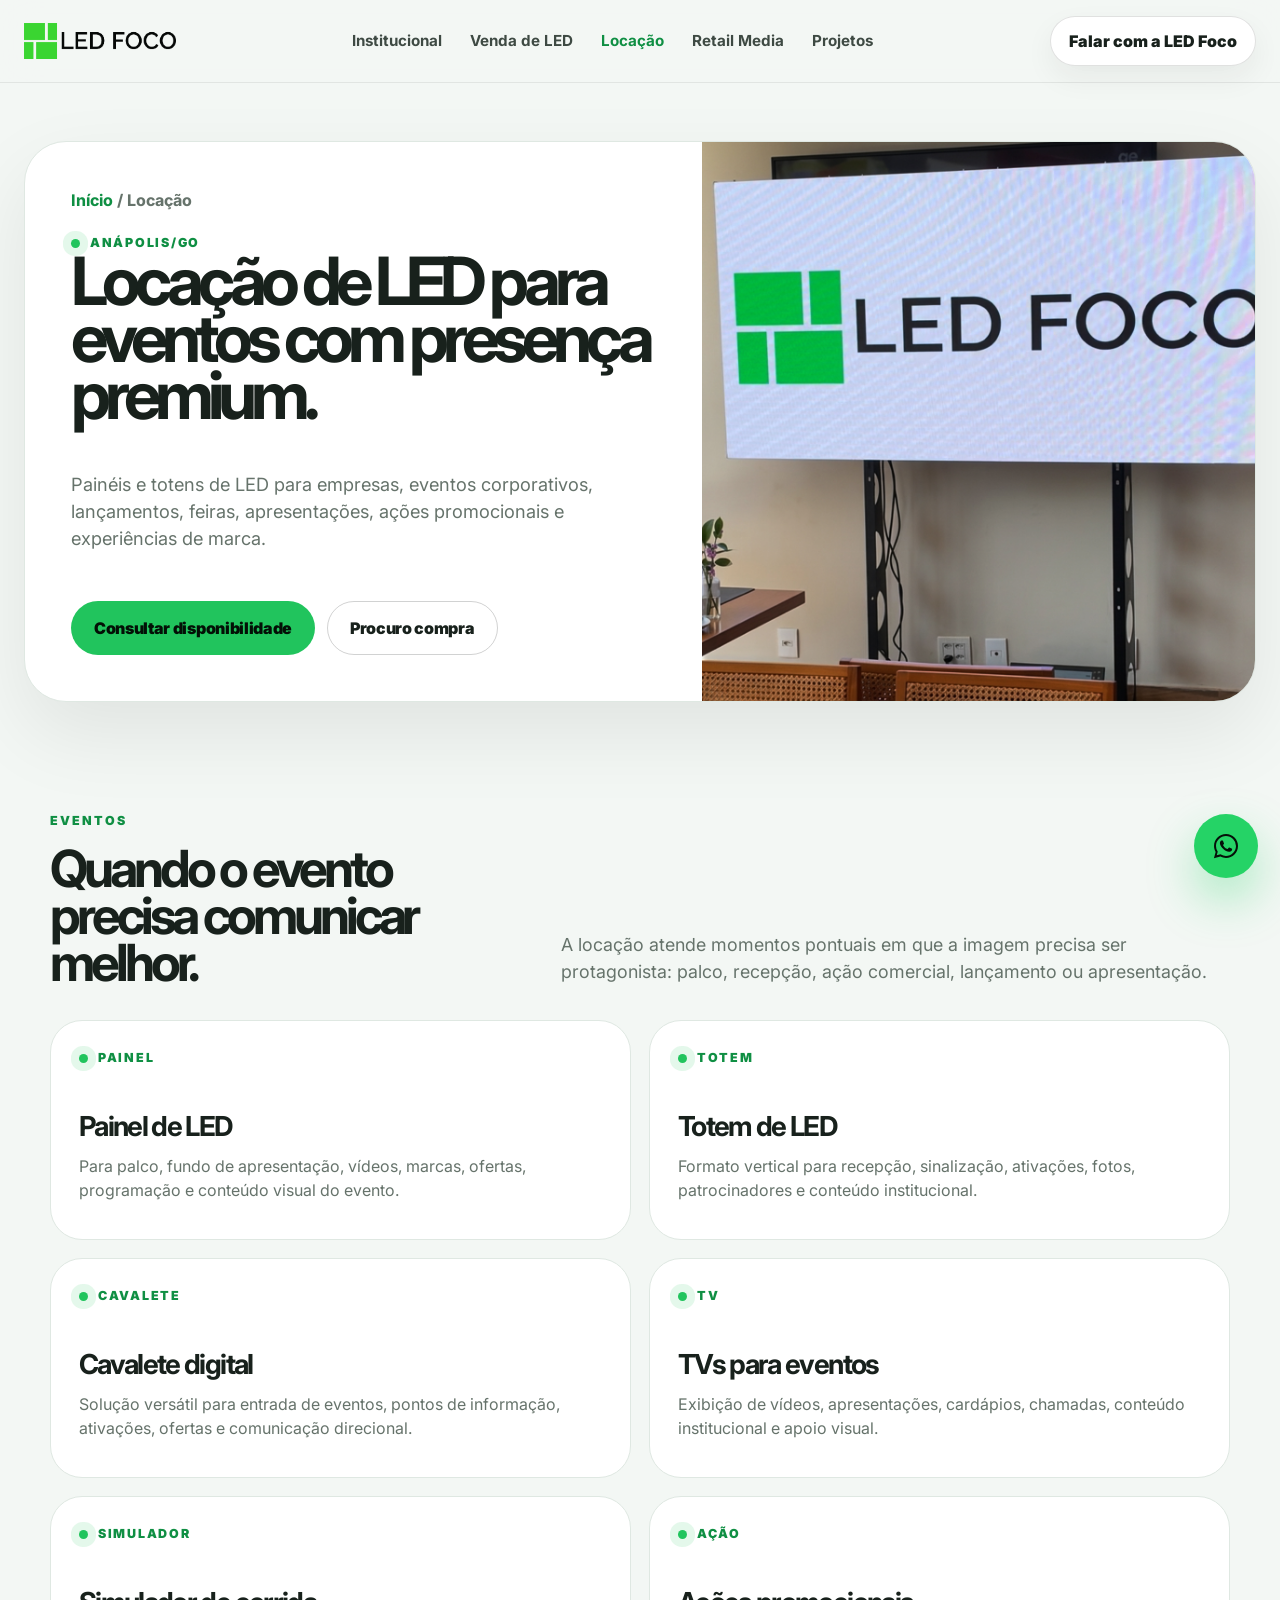
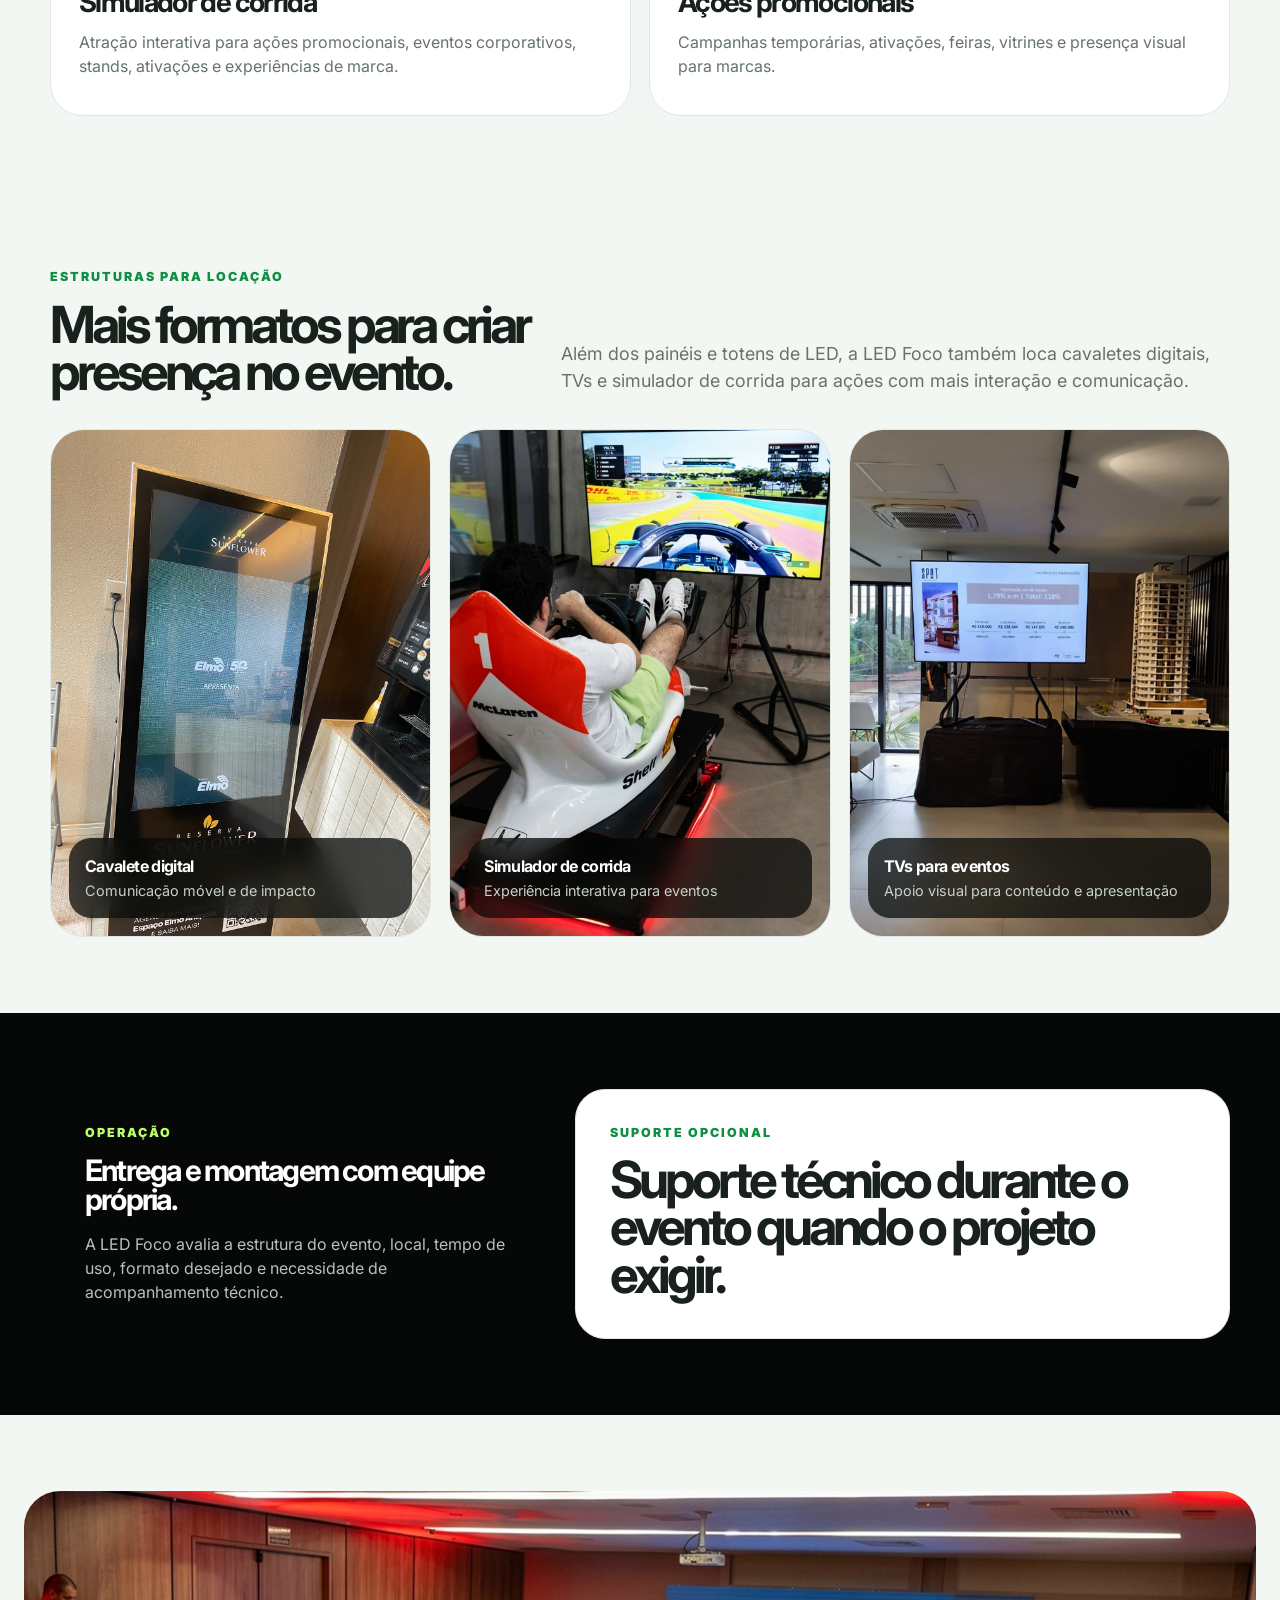
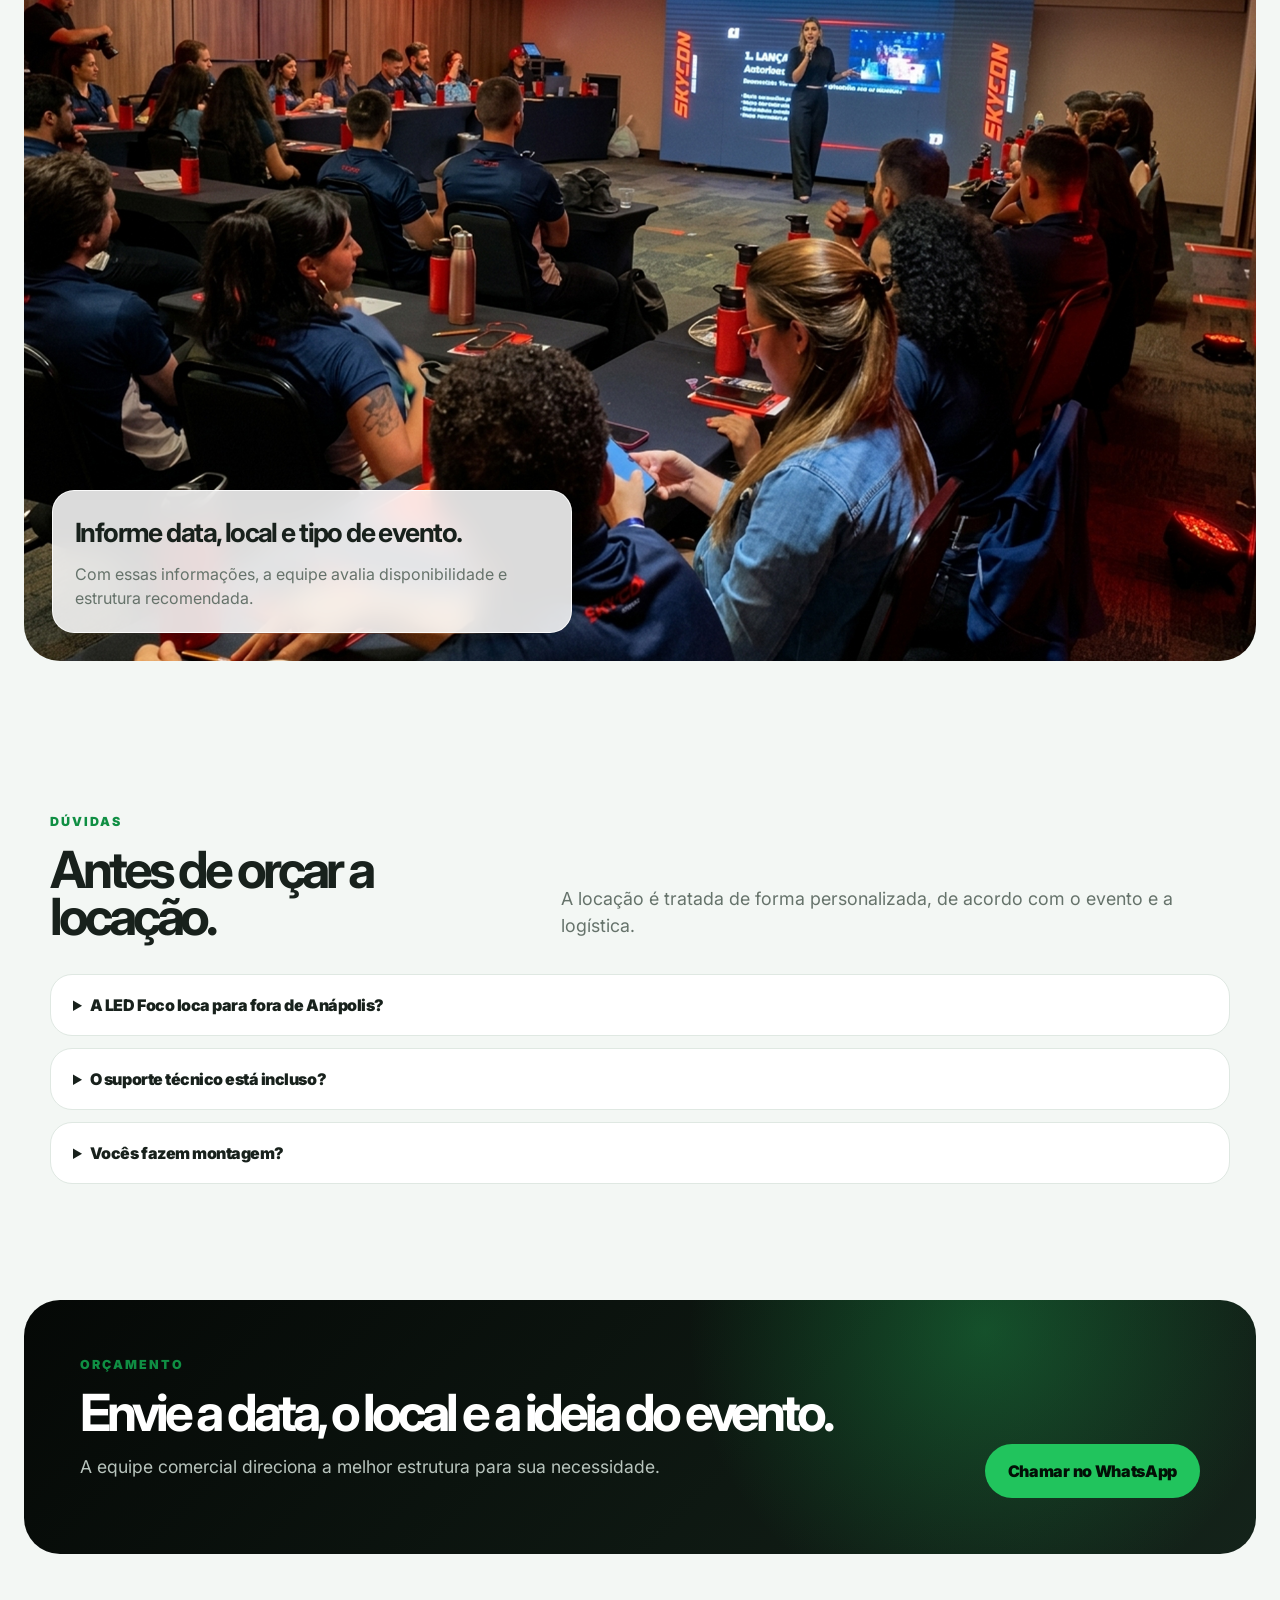
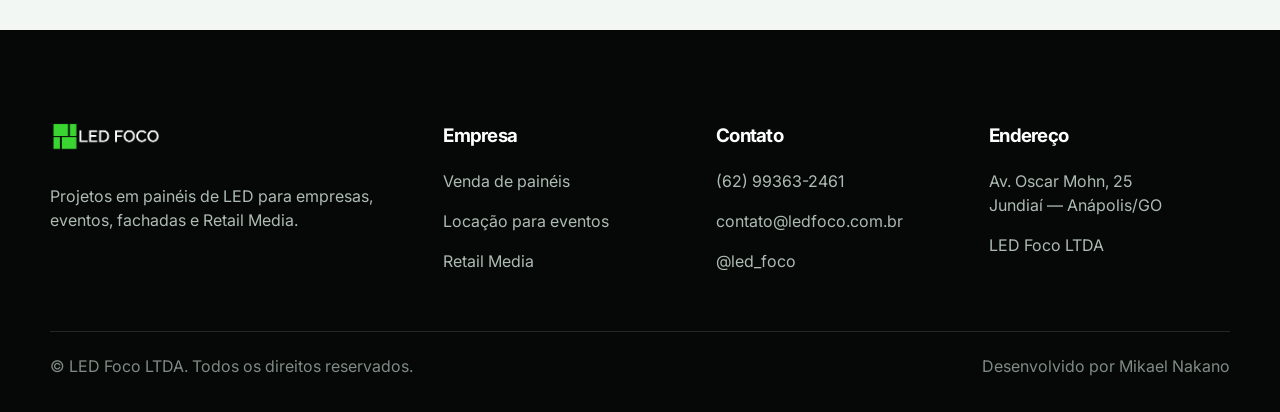
==== commit b5132e8d: "Add files via upload" ====
--- a/locacao.html
+++ b/locacao.html
@@ -3,37 +3,28 @@
 <head>
   <meta charset="utf-8">
   <meta name="viewport" content="width=device-width,initial-scale=1">
-   <title>Locação de painel e totem de LED em Anápolis | LED Foco</title>
+  <title>Locação de painel e totem de LED em Anápolis | LED Foco</title>
   <meta name="description" content="Locação de painel de LED e totem de LED para eventos em Anápolis/GO.">
   <link rel="canonical" href="https://ledfoco.com.br/locacao.html">
   <meta property="og:title" content="Locação de painel e totem de LED em Anápolis | LED Foco">
   <meta property="og:description" content="Locação de painel de LED e totem de LED para eventos em Anápolis/GO.">
   <meta property="og:type" content="website">
   <meta property="og:url" content="https://ledfoco.com.br/locacao.html">
-  <meta property="og:image" content="https://ledfoco.com.br/assets/img/locacao-hero.jpg">
+  <meta property="og:image" content="https://ledfoco.com.br/assets/img/hero-led-foco.jpg">
   <meta name="theme-color" content="#21c45d">
   <link rel="preconnect" href="https://fonts.googleapis.com">
   <link rel="preconnect" href="https://fonts.gstatic.com" crossorigin>
   <link href="https://fonts.googleapis.com/css2?family=Inter:wght@400;600;700;800;900&display=swap" rel="stylesheet">
-  <link rel="stylesheet" href="/assets/css/style.css">
+  <link rel="stylesheet" href="/assets/css/style-mobile-otimizado.css">
   <link rel="icon" type="image/png" href="/assets/img/favicon.png">
   <link rel="apple-touch-icon" href="/assets/img/favicon.png">
-
-  <!-- GOOGLE TAG MANAGER
-  Cole aqui o script principal do GTM, dentro do <head>.
-  -->
-  <!-- Imagens dos antigos placeholders agora carregam pelos arquivos em /assets/img/ -->
 </head>
 <body>
-  <!-- GOOGLE TAG MANAGER NOSCRIPT
-  Cole aqui o <noscript> do GTM logo após abrir o <body>.
-  -->
-
 <header class="site-header">
   <div class="nav">
     <a class="brand" href="/">
-  <img src="/assets/img/logo-led-foco-header-texto-preto.png" alt="LED Foco" class="brand-logo">
-</a>
+      <img src="/assets/img/logo-led-foco-header-texto-preto.png" alt="LED Foco" class="brand-logo">
+    </a>
     <button class="menu-button" aria-label="Abrir menu">☰</button>
     <nav class="nav-menu" aria-label="Menu principal">
       <a href="/">Institucional</a>
@@ -46,7 +37,7 @@
   </div>
 </header>
 
-<main>
+<main class="desktop-main">
   <section class="page-hero">
     <div class="page-heading">
       <div class="page-heading-copy">
@@ -59,7 +50,7 @@
           <a class="btn btn-line" href="/venda.html">Procuro compra</a>
         </div>
       </div>
-      <div class="photo-placeholder" style="padding:0;overflow:hidden;"><img src="/assets/img/locacao-hero.jpg" alt="Evento com painel ou totem de LED" loading="lazy" style="width:100%;height:100%;min-height:inherit;object-fit:cover;display:block;border-radius:inherit;"></div>
+      <div class="photo-placeholder"><img src="/assets/img/locacao-hero.jpg" alt="Evento com painel ou totem de LED"></div>
     </div>
   </section>
 
@@ -76,7 +67,6 @@
         <div class="matrix-item"><span class="sup" style="color:#0f8f43">TV</span><div><h3>TVs para eventos</h3><p>Exibição de vídeos, apresentações, cardápios, chamadas, conteúdo institucional e apoio visual.</p></div></div>
         <div class="matrix-item"><span class="sup" style="color:#0f8f43">SIMULADOR</span><div><h3>Simulador de corrida</h3><p>Atração interativa para ações promocionais, eventos corporativos, stands, ativações e experiências de marca.</p></div></div>
         <div class="matrix-item"><span class="sup" style="color:#0f8f43">AÇÃO</span><div><h3>Ações promocionais</h3><p>Campanhas temporárias, ativações, feiras, vitrines e presença visual para marcas.</p></div></div>
-
       </div>
     </div>
   </section>
@@ -88,9 +78,9 @@
         <p class="lead">Além dos painéis e totens de LED, a LED Foco também loca cavaletes digitais, TVs e simulador de corrida para ações com mais interação e comunicação.</p>
       </div>
       <div class="portfolio-strip compact">
-        <div class="work"><div class="photo-placeholder" style="padding:0;overflow:hidden;"><img src="/assets/img/locacao-cavalete-digital.jpg" alt="Cavalete digital para locação" loading="lazy" style="width:100%;height:100%;min-height:inherit;object-fit:cover;display:block;border-radius:inherit;"></div><div class="work-label"><b>Cavalete digital</b><span>Comunicação móvel e de impacto</span></div></div>
-        <div class="work"><div class="photo-placeholder" style="padding:0;overflow:hidden;"><img src="/assets/img/locacao-simulador-corrida.jpg" alt="Simulador de corrida para eventos" loading="lazy" style="width:100%;height:100%;min-height:inherit;object-fit:cover;display:block;border-radius:inherit;"></div><div class="work-label"><b>Simulador de corrida</b><span>Experiência interativa para eventos</span></div></div>
-        <div class="work"><div class="photo-placeholder" style="padding:0;overflow:hidden;"><img src="/assets/img/locacao-tvs.jpg" alt="TVs para eventos" loading="lazy" style="width:100%;height:100%;min-height:inherit;object-fit:cover;display:block;border-radius:inherit;"></div><div class="work-label"><b>TVs para eventos</b><span>Apoio visual para conteúdo e apresentação</span></div></div>
+        <div class="work"><div class="photo-placeholder"><img src="/assets/img/locacao-cavalete-digital.jpg" alt="Cavalete digital"></div><div class="work-label"><b>Cavalete digital</b><span>Comunicação móvel e de impacto</span></div></div>
+        <div class="work"><div class="photo-placeholder"><img src="/assets/img/locacao-simulador-corrida.jpg" alt="Simulador de corrida"></div><div class="work-label"><b>Simulador de corrida</b><span>Experiência interativa para eventos</span></div></div>
+        <div class="work"><div class="photo-placeholder"><img src="/assets/img/locacao-tvs.jpg" alt="TVs em evento"></div><div class="work-label"><b>TVs para eventos</b><span>Apoio visual para conteúdo e apresentação</span></div></div>
       </div>
     </div>
   </section>
@@ -111,7 +101,7 @@
 
   <section class="section">
     <div class="big-image-section">
-      <div class="photo-placeholder" style="padding:0;overflow:hidden;"><img src="/assets/img/locacao-evento.jpg" alt="Painel de LED em evento corporativo ou ação promocional" loading="lazy" style="width:100%;height:100%;min-height:inherit;object-fit:cover;display:block;border-radius:inherit;"></div>
+      <div class="photo-placeholder"><img src="/assets/img/locacao-evento.jpg" alt="Painel de LED em evento corporativo"></div>
       <div class="overlay-note">
         <h3>Informe data, local e tipo de evento.</h3>
         <p>Com essas informações, a equipe avalia disponibilidade e estrutura recomendada.</p>
@@ -140,8 +130,57 @@
         <h2>Envie a data, o local e a ideia do evento.</h2>
         <p>A equipe comercial direciona a melhor estrutura para sua necessidade.</p>
       </div>
-      <a class="btn btn-green" data-lead-event="lead_whatsapp_led_foco_locacao" data-lead-intent="locacao-final" href="https://wa.me/5562993632461?text=Ol%C3%A1%2C%20vim%20pela%20p%C3%A1gina%20de%20loca%C3%A7%C3%A3o%20da%20LED%20Foco.%20Quero%20enviar%20a%20data%2C%20local%20e%20ideia%20do%20evento%20para%20or%C3%A7amento." target="_blank" rel="noopener">Chamar no WhatsApp</a>
-    </div>
+      <a class="btn btn-green" data-lead-event="lead_whatsapp_led_foco_locacao" data-lead-intent="locacao-final" href="https://wa.me/5562993632461?text=Ol%C3%A1%2C%20vim%20pela%20p%C3%A1gina%20de%20loca%C3%A7%C3%A3o%20da%20LED%20Foco%20e%20quero%20consultar%20disponibilidade%20para%20painel%20ou%20totem%20de%20LED%20em%20um%20evento." target="_blank" rel="noopener">Chamar no WhatsApp</a>
+    </div>
+  </section>
+</main>
+
+<main class="mobile-main">
+  <section class="mobile-hero">
+    <div class="mobile-card">
+      <div class="mobile-hero-img"><img src="/assets/img/locacao-hero.jpg" alt="Evento com LED"></div>
+      <div class="mobile-hero-copy">
+        <span class="mobile-kicker">Locação em Anápolis/GO</span>
+        <h1>LED para eventos com montagem profissional.</h1>
+        <p>Painéis, totens, cavaletes digitais, TVs e simulador para eventos, feiras, lançamentos e ações promocionais.</p>
+        <div class="mobile-actions">
+          <a class="btn btn-green" data-lead-event="lead_whatsapp_led_foco_locacao" data-lead-intent="mobile-locacao-hero" href="https://wa.me/5562993632461?text=Ol%C3%A1%2C%20vim%20pela%20p%C3%A1gina%20de%20loca%C3%A7%C3%A3o%20da%20LED%20Foco%20e%20quero%20consultar%20disponibilidade%20para%20painel%20ou%20totem%20de%20LED%20em%20um%20evento." target="_blank" rel="noopener">Consultar disponibilidade</a>
+          <a class="btn btn-line" href="#mobile-locacao-formatos">Ver formatos</a>
+        </div>
+      </div>
+    </div>
+  </section>
+
+  <section class="mobile-section compact" id="mobile-locacao-formatos">
+    <h2 class="mobile-title">Formatos para locação</h2>
+    <div class="mobile-list">
+      <div class="mobile-list-item"><span>01</span><div><strong>Painel de LED</strong><p>Para palco, apresentações, marcas e vídeos.</p></div></div>
+      <div class="mobile-list-item"><span>02</span><div><strong>Totem de LED</strong><p>Para recepção, patrocinadores e sinalização.</p></div></div>
+      <div class="mobile-list-item"><span>03</span><div><strong>Cavalete, TVs e simulador</strong><p>Mais presença e interação para ações promocionais.</p></div></div>
+    </div>
+  </section>
+
+  <section class="mobile-dark">
+    <h2 class="mobile-title">Envie data, local e ideia do evento.</h2>
+    <p>Com isso, a equipe avalia disponibilidade, estrutura e necessidade de suporte técnico.</p>
+  </section>
+
+  <section class="mobile-section">
+    <h2 class="mobile-title">Como funciona</h2>
+    <div class="mobile-list">
+      <div class="mobile-list-item"><span>1</span><div><strong>Você informa o evento</strong><p>Data, local, horário e tipo de estrutura desejada.</p></div></div>
+      <div class="mobile-list-item"><span>2</span><div><strong>A equipe avalia a logística</strong><p>Disponibilidade, montagem e formato ideal.</p></div></div>
+      <div class="mobile-list-item"><span>3</span><div><strong>Entrega e montagem</strong><p>A LED Foco realiza a montagem da estrutura contratada.</p></div></div>
+    </div>
+    <div class="mobile-actions">
+      <a class="btn btn-green" href="https://wa.me/5562993632461?text=Ol%C3%A1%2C%20vim%20pela%20p%C3%A1gina%20de%20loca%C3%A7%C3%A3o%20da%20LED%20Foco%20e%20quero%20consultar%20disponibilidade%20para%20painel%20ou%20totem%20de%20LED%20em%20um%20evento." target="_blank" rel="noopener">Chamar no WhatsApp</a>
+    </div>
+  </section>
+
+  <section class="mobile-section mobile-faq">
+    <h2 class="mobile-title">Dúvidas rápidas</h2>
+    <details><summary>Loca para fora de Anápolis?</summary><p>O foco principal é Anápolis/GO. Outras cidades podem ser avaliadas conforme data, estrutura e logística.</p></details>
+    <details><summary>Tem suporte técnico?</summary><p>O suporte durante o evento é opcional e pode ser incluído quando necessário.</p></details>
   </section>
 </main>
 
@@ -158,7 +197,7 @@
         <h3>Empresa</h3>
         <p><a href="/venda.html">Venda de painéis</a></p>
         <p><a href="/locacao.html">Locação para eventos</a></p>
-        <p><a href="/#retail-media">Retail Media</a></p>
+        <p><a href="/retail-media.html">Retail Media</a></p>
       </div>
       <div>
         <h3>Contato</h3>
@@ -179,6 +218,11 @@
   </div>
 </footer>
 <a class="floating-whatsapp" data-lead-event="lead_whatsapp_led_foco_geral" data-lead-intent="botao-flutuante" href="https://wa.me/5562993632461?text=Ol%C3%A1%2C%20vim%20pelo%20site%20da%20LED%20Foco%20e%20gostaria%20de%20falar%20com%20a%20equipe%20comercial." target="_blank" rel="noopener" aria-label="WhatsApp"><svg aria-hidden="true" viewBox="0 0 32 32" width="30" height="30"><path fill="currentColor" d="M16.01 3.2c-7.05 0-12.78 5.72-12.78 12.76 0 2.25.59 4.45 1.72 6.38L3.12 29l6.83-1.79a12.7 12.7 0 0 0 6.06 1.54h.01c7.04 0 12.77-5.72 12.77-12.77 0-3.41-1.33-6.62-3.74-9.03a12.68 12.68 0 0 0-9.04-3.75Zm0 23.39h-.01c-1.91 0-3.78-.51-5.42-1.48l-.39-.23-4.05 1.06 1.08-3.95-.26-.41a10.55 10.55 0 0 1-1.62-5.62c0-5.86 4.78-10.63 10.66-10.63 2.85 0 5.52 1.11 7.53 3.12a10.57 10.57 0 0 1 3.12 7.53c0 5.87-4.78 10.64-10.65 10.64Zm5.84-7.96c-.32-.16-1.9-.94-2.19-1.04-.29-.11-.5-.16-.72.16-.21.32-.82 1.04-1.01 1.25-.19.21-.37.24-.69.08-.32-.16-1.35-.5-2.57-1.59-.95-.85-1.59-1.9-1.78-2.22-.19-.32-.02-.49.14-.65.15-.14.32-.37.48-.56.16-.19.21-.32.32-.53.11-.21.05-.4-.03-.56-.08-.16-.72-1.73-.98-2.37-.26-.62-.52-.54-.72-.55h-.61c-.21 0-.56.08-.85.4-.29.32-1.12 1.09-1.12 2.66 0 1.57 1.15 3.09 1.31 3.3.16.21 2.26 3.45 5.47 4.83.76.33 1.36.53 1.83.68.77.24 1.47.21 2.02.13.62-.09 1.9-.78 2.17-1.53.27-.75.27-1.4.19-1.53-.08-.13-.29-.21-.61-.37Z"/></svg></a>
-<script src="/assets/js/main.js"></script>
+
+<div class="mobile-sticky-cta">
+  <a class="btn btn-green" href="https://wa.me/5562993632461?text=Ol%C3%A1%2C%20vim%20pela%20p%C3%A1gina%20de%20loca%C3%A7%C3%A3o%20da%20LED%20Foco%20e%20quero%20consultar%20disponibilidade%20para%20painel%20ou%20totem%20de%20LED%20em%20um%20evento." target="_blank" rel="noopener">Consultar disponibilidade</a>
+</div>
+
+<script src="/assets/js/main-mobile-otimizado.js"></script>
 </body>
 </html>
--- a/assets/css/style-mobile-otimizado.css
+++ b/assets/css/style-mobile-otimizado.css
@@ -0,0 +1,814 @@
+/* =========================================================
+   LED FOCO — CSS DESKTOP + MOBILE OTIMIZADO
+   Versão com desktop completo e mobile resumido no mesmo link
+   ========================================================= */
+
+/* 01. Variáveis e base */
+:root {
+  --black: #050806;
+  --graphite: #111714;
+  --ink: #18211c;
+  --muted: #66736b;
+  --line: #dfe8e2;
+  --soft: #f3f7f4;
+  --white: #ffffff;
+  --green: #21c45d;
+  --green2: #0f8f43;
+  --lime: #b9ff6a;
+  --wide: min(1500px, calc(100% - 48px));
+  --container: min(1180px, calc(100% - 48px));
+}
+
+* { box-sizing: border-box; }
+html { scroll-behavior: smooth; }
+body {
+  margin: 0;
+  font-family: Inter, ui-sans-serif, system-ui, -apple-system, BlinkMacSystemFont, "Segoe UI", sans-serif;
+  color: var(--ink);
+  background: var(--soft);
+  line-height: 1.5;
+}
+a { color: inherit; text-decoration: none; }
+img { display: block; max-width: 100%; }
+.container { width: var(--container); margin: 0 auto; }
+.wide { width: var(--wide); margin: 0 auto; }
+
+/* 02. Header */
+.site-header {
+  position: sticky;
+  top: 0;
+  z-index: 80;
+  background: rgba(243, 247, 244, .90);
+  backdrop-filter: blur(18px);
+  border-bottom: 1px solid rgba(17, 23, 20, .08);
+}
+.nav {
+  width: var(--wide);
+  margin: 0 auto;
+  height: 82px;
+  display: grid;
+  grid-template-columns: auto 1fr auto;
+  align-items: center;
+  gap: 36px;
+}
+.brand {
+  display: flex;
+  align-items: center;
+  gap: 13px;
+  font-weight: 950;
+  letter-spacing: -.055em;
+  font-size: 1.35rem;
+}
+.brand-logo { height: 36px; width: auto; display: block; }
+.footer-logo { height: 62px; }
+.nav-menu {
+  display: flex;
+  align-items: center;
+  justify-content: center;
+  gap: 28px;
+  color: #3e4a43;
+  font-size: .95rem;
+  font-weight: 700;
+}
+.nav-menu a:hover { color: var(--green2); }
+.nav-cta {
+  display: inline-flex;
+  align-items: center;
+  justify-content: center;
+  padding: 12px 18px;
+  border: 1px solid rgba(5, 8, 6, .12);
+  border-radius: 999px;
+  background: var(--white);
+  box-shadow: 0 12px 30px rgba(5, 8, 6, .06);
+  font-weight: 900;
+}
+.nav-cta:hover { background: var(--black); color: var(--white); }
+.menu-button {
+  display: none;
+  border: 0;
+  background: transparent;
+  font-size: 1.7rem;
+  cursor: pointer;
+}
+
+/* 03. Botões */
+.btn {
+  display: inline-flex;
+  align-items: center;
+  justify-content: center;
+  gap: 10px;
+  border-radius: 999px;
+  padding: 14px 22px;
+  font-weight: 950;
+  letter-spacing: -.02em;
+  border: 1px solid transparent;
+  transition: .22s ease;
+  cursor: pointer;
+}
+.btn:hover { transform: translateY(-1px); }
+.btn-green { background: var(--green); color: #031006; }
+.btn-green:hover { background: var(--green2); color: #fff; }
+.btn-dark { background: var(--black); color: #fff; }
+.btn-dark:hover { background: #17301f; }
+.btn-line { background: transparent; border-color: rgba(5, 8, 6, .18); }
+.btn-line:hover { background: #fff; }
+
+/* 04. Seções desktop */
+.desktop-main { display: block; }
+.mobile-main { display: none; }
+
+.section { padding: 76px 0; }
+.section.dark { background: var(--black); color: var(--white); }
+
+.section-title {
+  display: grid;
+  grid-template-columns: .72fr 1fr;
+  gap: 30px;
+  align-items: end;
+  margin-bottom: 34px;
+}
+.eyebrow {
+  font-size: .78rem;
+  letter-spacing: .16em;
+  text-transform: uppercase;
+  color: var(--green2);
+  font-weight: 950;
+  margin-bottom: 14px;
+}
+.dark .eyebrow { color: var(--lime); }
+.sup {
+  display: inline-flex;
+  align-items: center;
+  gap: 10px;
+  font-size: .78rem;
+  letter-spacing: .14em;
+  text-transform: uppercase;
+  font-weight: 950;
+  color: var(--lime);
+}
+.sup::before {
+  content: "";
+  width: 9px;
+  height: 9px;
+  border-radius: 50%;
+  background: var(--green);
+  box-shadow: 0 0 0 8px rgba(33, 196, 93, .12);
+}
+h2 {
+  font-size: clamp(2rem, 4vw, 4.35rem);
+  line-height: .92;
+  letter-spacing: -.08em;
+  margin: 0;
+}
+.lead {
+  color: var(--muted);
+  font-size: 1.12rem;
+  max-width: 720px;
+  margin: 0;
+}
+.dark .lead { color: #afbbb3; }
+
+/* 05. Páginas internas desktop */
+.page-hero { padding: 58px 0 34px; }
+.page-heading {
+  width: var(--wide);
+  min-height: 500px;
+  margin: 0 auto;
+  border-radius: 42px;
+  background: #fff;
+  overflow: hidden;
+  display: grid;
+  grid-template-columns: 1.1fr .9fr;
+  border: 1px solid var(--line);
+  box-shadow: 0 32px 80px rgba(5, 8, 6, .08);
+}
+.page-heading-copy {
+  padding: 46px;
+  display: flex;
+  flex-direction: column;
+  justify-content: center;
+}
+.breadcrumb {
+  color: var(--muted);
+  margin-bottom: 22px;
+  font-weight: 750;
+}
+.breadcrumb a { color: var(--green2); }
+.page-heading h1 {
+  font-size: clamp(2.8rem, 5.2vw, 5.8rem);
+  line-height: .86;
+  letter-spacing: -.09em;
+  margin: 0 0 28px;
+}
+.page-heading p { color: var(--muted); font-size: 1.14rem; max-width: 700px; }
+.hero-actions { display: flex; gap: 12px; flex-wrap: wrap; margin-top: 30px; }
+
+.photo-placeholder {
+  width: 100%;
+  height: 100%;
+  min-height: 320px;
+  display: grid;
+  place-items: center;
+  overflow: hidden;
+  text-align: center;
+  padding: 36px;
+  color: #596760;
+  font-weight: 900;
+  background:
+    linear-gradient(135deg, rgba(33, 196, 93, .22), rgba(5, 8, 6, .02)),
+    linear-gradient(90deg, rgba(255, 255, 255, .85), rgba(255, 255, 255, .12)),
+    repeating-linear-gradient(45deg, #e3ebe6, #e3ebe6 18px, #d8e2dc 18px, #d8e2dc 36px);
+}
+.photo-placeholder:has(img) { padding: 0; background: #dce5df; }
+.photo-placeholder img,
+.big-image-section .photo-placeholder img {
+  width: 100%;
+  height: 100%;
+  min-height: inherit;
+  object-fit: cover;
+}
+
+/* 06. Cards */
+.statement {
+  display: grid;
+  grid-template-columns: 1fr 1.3fr;
+  gap: 22px;
+  align-items: stretch;
+}
+.statement-panel {
+  border-radius: 30px;
+  padding: 34px;
+  background: #fff;
+  border: 1px solid var(--line);
+  color: var(--ink);
+}
+.statement-panel.black {
+  background: var(--black);
+  color: #fff;
+  border-color: var(--black);
+}
+.statement-panel h2,
+.statement-panel h3 { color: var(--ink); }
+.statement-panel.black h2,
+.statement-panel.black h3 { color: #fff; }
+.statement-panel h3 {
+  margin: 0 0 18px;
+  font-size: 1.85rem;
+  letter-spacing: -.06em;
+  line-height: .98;
+}
+.statement-panel p { color: var(--muted); margin: 0; }
+.statement-panel.black p { color: #b7c2bb; }
+
+.matrix {
+  display: grid;
+  grid-template-columns: repeat(2, 1fr);
+  gap: 18px;
+}
+.matrix-item {
+  min-height: 220px;
+  border-radius: 32px;
+  background: #fff;
+  border: 1px solid var(--line);
+  padding: 28px;
+  display: flex;
+  flex-direction: column;
+  justify-content: flex-start;
+  gap: 44px;
+  color: var(--ink);
+}
+.matrix-item h3 {
+  font-size: 1.72rem;
+  letter-spacing: -.06em;
+  line-height: 1.03;
+  margin: 0;
+  color: var(--ink);
+}
+.matrix-item p { color: var(--muted); margin: 14px 0 0; }
+
+.process-line {
+  display: grid;
+  grid-template-columns: repeat(4, 1fr);
+  border: 1px solid var(--line);
+  border-radius: 30px;
+  overflow: hidden;
+  background: #fff;
+  margin-bottom: 0;
+}
+.process-item {
+  padding: 28px;
+  min-height: 220px;
+  border-right: 1px solid var(--line);
+  display: flex;
+  flex-direction: column;
+  justify-content: space-between;
+  color: var(--ink);
+}
+.process-item:last-child { border-right: 0; }
+.process-item small {
+  color: var(--green2);
+  font-weight: 950;
+  letter-spacing: .1em;
+}
+.process-item h3 {
+  font-size: 1.45rem;
+  letter-spacing: -.055em;
+  line-height: 1;
+  color: var(--ink);
+}
+.process-item p { color: var(--muted); margin: 0; }
+
+/* Corrige cards claros dentro de seção escura */
+.section.dark .statement-panel:not(.black),
+.section.dark .matrix-item,
+.section.dark .process-line,
+.section.dark .process-item {
+  background: #fff;
+  color: var(--ink);
+}
+.section.dark .statement-panel:not(.black) h2,
+.section.dark .statement-panel:not(.black) h3,
+.section.dark .matrix-item h2,
+.section.dark .matrix-item h3,
+.section.dark .process-item h2,
+.section.dark .process-item h3 {
+  color: var(--ink);
+}
+.section.dark .statement-panel:not(.black) p,
+.section.dark .matrix-item p,
+.section.dark .process-item p {
+  color: var(--muted);
+}
+.section.dark .statement-panel:not(.black) .eyebrow,
+.section.dark .matrix-item .eyebrow,
+.section.dark .matrix-item .sup,
+.section.dark .process-item small {
+  color: var(--green2);
+}
+.section.dark .statement-panel.black {
+  background: var(--black);
+  color: #fff;
+}
+
+/* 07. Imagens grandes, portfolio e FAQ */
+.big-image-section {
+  width: var(--wide);
+  min-height: 500px;
+  margin: 0 auto;
+  border-radius: 36px;
+  overflow: hidden;
+  position: relative;
+  background: #dce5df;
+}
+.big-image-section > .photo-placeholder { min-height: 500px; }
+.overlay-note {
+  position: absolute;
+  left: 28px;
+  bottom: 28px;
+  max-width: 520px;
+  background: rgba(255, 255, 255, .86);
+  backdrop-filter: blur(14px);
+  border-radius: 22px;
+  padding: 22px;
+  border: 1px solid rgba(255, 255, 255, .85);
+}
+.overlay-note h3 {
+  margin: 0 0 10px;
+  font-size: 1.65rem;
+  letter-spacing: -.06em;
+  color: var(--ink);
+}
+.overlay-note p { margin: 0; color: var(--muted); }
+
+.portfolio-strip {
+  display: grid;
+  grid-template-columns: repeat(12, 1fr);
+  gap: 18px;
+}
+.work {
+  min-height: 300px;
+  border-radius: 34px;
+  overflow: hidden;
+  background: #dce5df;
+  border: 1px solid rgba(255, 255, 255, .13);
+  position: relative;
+}
+.work:nth-child(1) { grid-column: span 5; min-height: 420px; }
+.work:nth-child(2) { grid-column: span 4; }
+.work:nth-child(3) { grid-column: span 3; }
+.work:nth-child(4) { grid-column: span 4; }
+.work:nth-child(5) { grid-column: span 8; }
+.portfolio-strip.compact .work:nth-child(n) { grid-column: span 4; min-height: 330px; }
+.work-label {
+  position: absolute;
+  left: 18px;
+  bottom: 18px;
+  right: 18px;
+  border-radius: 22px;
+  padding: 16px;
+  background: rgba(5, 8, 6, .72);
+  color: #fff;
+  backdrop-filter: blur(12px);
+}
+.work-label b { display: block; letter-spacing: -.04em; }
+.work-label span { color: #c7d1cb; font-size: .9rem; }
+
+.faq-list { display: grid; gap: 12px; }
+.faq-list details {
+  background: #fff;
+  border: 1px solid var(--line);
+  border-radius: 22px;
+  padding: 18px 22px;
+}
+.faq-list summary {
+  cursor: pointer;
+  font-weight: 950;
+  letter-spacing: -.03em;
+  color: var(--ink);
+}
+.faq-list p { color: var(--muted); }
+
+/* 08. CTA e footer */
+.cta-editorial {
+  width: var(--wide);
+  margin: 0 auto -36px;
+  border-radius: 36px;
+  background:
+    radial-gradient(circle at 78% 12%, rgba(33, 196, 93, .32), transparent 30%),
+    linear-gradient(135deg, #050806, #14231a);
+  color: #fff;
+  padding: 56px;
+  display: grid;
+  grid-template-columns: 1fr auto;
+  gap: 36px;
+  align-items: end;
+  overflow: hidden;
+  transform: translateY(-36px);
+}
+.cta-editorial h2 { max-width: 900px; color: #fff; }
+.cta-editorial p { color: #b8c4bd; max-width: 680px; font-size: 1.1rem; }
+
+.footer {
+  background: #050806;
+  color: #fff;
+  padding: 74px 0 34px;
+}
+.footer-grid {
+  display: grid;
+  grid-template-columns: 1.2fr .8fr .8fr .8fr;
+  gap: 32px;
+}
+.footer p,
+.footer a { color: #aebbb4; }
+.footer a:hover { color: var(--green); }
+.footer h3 { color: #fff; letter-spacing: -.04em; }
+.footer-bottom {
+  border-top: 1px solid rgba(255, 255, 255, .12);
+  margin-top: 42px;
+  padding-top: 22px;
+  color: #7f8b84;
+  display: flex;
+  justify-content: space-between;
+  gap: 20px;
+  flex-wrap: wrap;
+}
+.floating-whatsapp {
+  position: fixed;
+  right: 22px;
+  bottom: 22px;
+  z-index: 90;
+  width: 64px;
+  height: 64px;
+  display: grid;
+  place-items: center;
+  border-radius: 50%;
+  background: #25d366;
+  color: #061009;
+  font-size: 1.8rem;
+  font-weight: 950;
+  box-shadow: 0 22px 48px rgba(37, 211, 102, .36);
+}
+
+/* =========================================================
+   09. MOBILE OTIMIZADO
+   ========================================================= */
+
+.mobile-main {
+  background: var(--soft);
+}
+
+.mobile-hero {
+  padding: 22px 14px 18px;
+}
+
+.mobile-card {
+  background: #fff;
+  border: 1px solid var(--line);
+  border-radius: 28px;
+  overflow: hidden;
+  box-shadow: 0 18px 45px rgba(5, 8, 6, .08);
+}
+
+.mobile-hero-img {
+  min-height: 250px;
+  background: #dce5df;
+}
+
+.mobile-hero-img img {
+  width: 100%;
+  height: 100%;
+  min-height: 250px;
+  object-fit: cover;
+}
+
+.mobile-hero-copy {
+  padding: 24px 22px 22px;
+}
+
+.mobile-kicker {
+  display: inline-flex;
+  align-items: center;
+  gap: 8px;
+  color: var(--green2);
+  font-size: .72rem;
+  letter-spacing: .13em;
+  text-transform: uppercase;
+  font-weight: 950;
+  margin-bottom: 12px;
+}
+
+.mobile-kicker::before {
+  content: "";
+  width: 8px;
+  height: 8px;
+  border-radius: 50%;
+  background: var(--green);
+  box-shadow: 0 0 0 7px rgba(33, 196, 93, .12);
+}
+
+.mobile-hero h1 {
+  margin: 0 0 12px;
+  color: var(--black);
+  font-size: 2.35rem;
+  line-height: .92;
+  letter-spacing: -.075em;
+}
+
+.mobile-hero p {
+  margin: 0;
+  color: var(--muted);
+  font-size: 1rem;
+}
+
+.mobile-actions {
+  display: grid;
+  gap: 10px;
+  margin-top: 18px;
+}
+
+.mobile-actions .btn {
+  width: 100%;
+  min-height: 52px;
+}
+
+.mobile-section {
+  padding: 30px 14px;
+}
+
+.mobile-section.compact {
+  padding-top: 18px;
+}
+
+.mobile-title {
+  margin: 0 0 16px;
+  color: var(--black);
+  font-size: 1.85rem;
+  line-height: .95;
+  letter-spacing: -.065em;
+}
+
+.mobile-text {
+  color: var(--muted);
+  margin: 0 0 18px;
+}
+
+.mobile-list {
+  display: grid;
+  gap: 10px;
+}
+
+.mobile-list-item {
+  background: #fff;
+  border: 1px solid var(--line);
+  border-radius: 18px;
+  padding: 15px 16px;
+  display: flex;
+  gap: 12px;
+  align-items: flex-start;
+}
+
+.mobile-list-item span {
+  width: 26px;
+  height: 26px;
+  flex: 0 0 auto;
+  border-radius: 50%;
+  display: grid;
+  place-items: center;
+  background: rgba(33, 196, 93, .14);
+  color: var(--green2);
+  font-size: .75rem;
+  font-weight: 950;
+}
+
+.mobile-list-item strong {
+  display: block;
+  color: var(--black);
+  line-height: 1.1;
+  margin-bottom: 4px;
+}
+
+.mobile-list-item p {
+  margin: 0;
+  color: var(--muted);
+  font-size: .92rem;
+}
+
+.mobile-dark {
+  background: var(--black);
+  color: #fff;
+  margin: 16px 14px;
+  border-radius: 28px;
+  padding: 28px 22px;
+}
+
+.mobile-dark .mobile-title {
+  color: #fff;
+}
+
+.mobile-dark p {
+  color: #c5d0c8;
+}
+
+.mobile-proof-grid {
+  display: grid;
+  gap: 12px;
+}
+
+.mobile-proof-card {
+  background: #fff;
+  border: 1px solid var(--line);
+  border-radius: 22px;
+  overflow: hidden;
+}
+
+.mobile-proof-card img {
+  width: 100%;
+  height: auto;
+  object-fit: cover;
+}
+
+.mobile-proof-card div {
+  padding: 16px;
+}
+
+.mobile-proof-card strong {
+  color: var(--black);
+}
+
+.mobile-faq details {
+  background: #fff;
+  border: 1px solid var(--line);
+  border-radius: 18px;
+  padding: 16px;
+}
+
+.mobile-faq details + details {
+  margin-top: 10px;
+}
+
+.mobile-faq summary {
+  color: var(--black);
+  font-weight: 900;
+  cursor: pointer;
+}
+
+.mobile-faq p {
+  color: var(--muted);
+}
+
+.mobile-sticky-cta {
+  display: none;
+}
+
+/* =========================================================
+   10. Responsivo
+   ========================================================= */
+
+@media (max-width: 1050px) {
+  .nav {
+    grid-template-columns: auto auto;
+    justify-content: space-between;
+  }
+  .menu-button { display: block; }
+  .nav-menu,
+  .nav-cta { display: none; }
+  .nav.open {
+    height: auto;
+    padding: 18px 0;
+    align-items: flex-start;
+  }
+  .nav.open .nav-menu,
+  .nav.open .nav-cta {
+    display: flex;
+    grid-column: 1 / -1;
+  }
+  .nav.open .nav-menu {
+    flex-direction: column;
+    align-items: flex-start;
+    gap: 16px;
+  }
+  .page-heading,
+  .statement,
+  .section-title,
+  .cta-editorial {
+    grid-template-columns: 1fr;
+  }
+  .process-line { grid-template-columns: 1fr 1fr; }
+  .portfolio-strip,
+  .portfolio-strip.compact { grid-template-columns: 1fr 1fr; }
+  .work,
+  .work:nth-child(n),
+  .portfolio-strip.compact .work:nth-child(n) {
+    grid-column: auto;
+    min-height: 300px;
+  }
+  .footer-grid { grid-template-columns: 1fr 1fr; }
+}
+
+@media (max-width: 768px) {
+  :root {
+    --wide: calc(100% - 28px);
+    --container: calc(100% - 28px);
+  }
+
+  .site-header {
+    position: sticky;
+  }
+
+  .nav {
+    height: 70px;
+  }
+
+  .brand-logo {
+    height: 31px;
+  }
+
+  .desktop-main {
+    display: none;
+  }
+
+  .mobile-main {
+    display: block;
+  }
+
+  .footer {
+    padding: 48px 0 100px;
+  }
+
+  .footer-grid {
+    grid-template-columns: 1fr;
+    gap: 18px;
+  }
+
+  .footer-bottom {
+    display: block;
+  }
+
+  .floating-whatsapp {
+    display: none;
+  }
+
+  .mobile-sticky-cta {
+    position: fixed;
+    left: 0;
+    right: 0;
+    bottom: 0;
+    z-index: 95;
+    display: block;
+    padding: 10px 14px 14px;
+    background: rgba(243, 247, 244, .94);
+    backdrop-filter: blur(14px);
+    border-top: 1px solid rgba(17, 23, 20, .08);
+  }
+
+  .mobile-sticky-cta .btn {
+    width: 100%;
+    min-height: 52px;
+  }
+}
+
+@media (max-width: 390px) {
+  .mobile-hero h1 {
+    font-size: 2.12rem;
+  }
+}
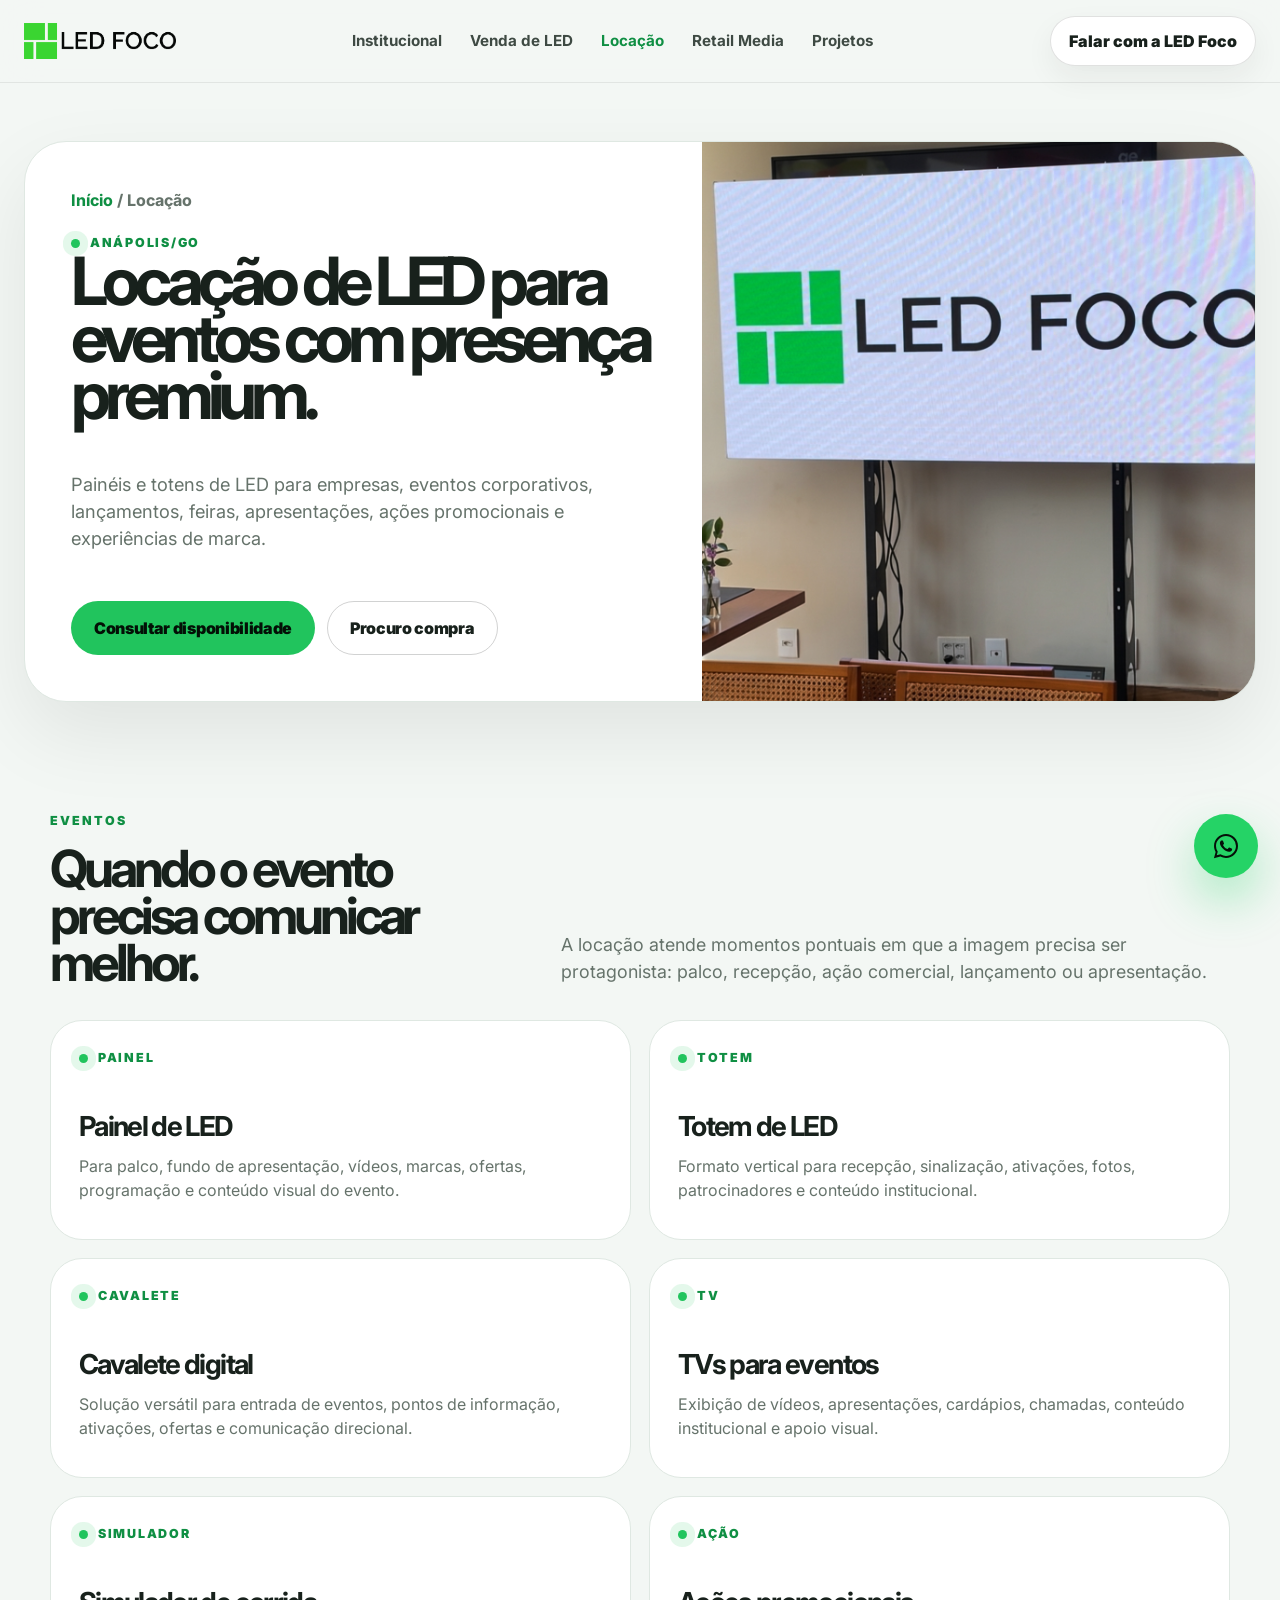
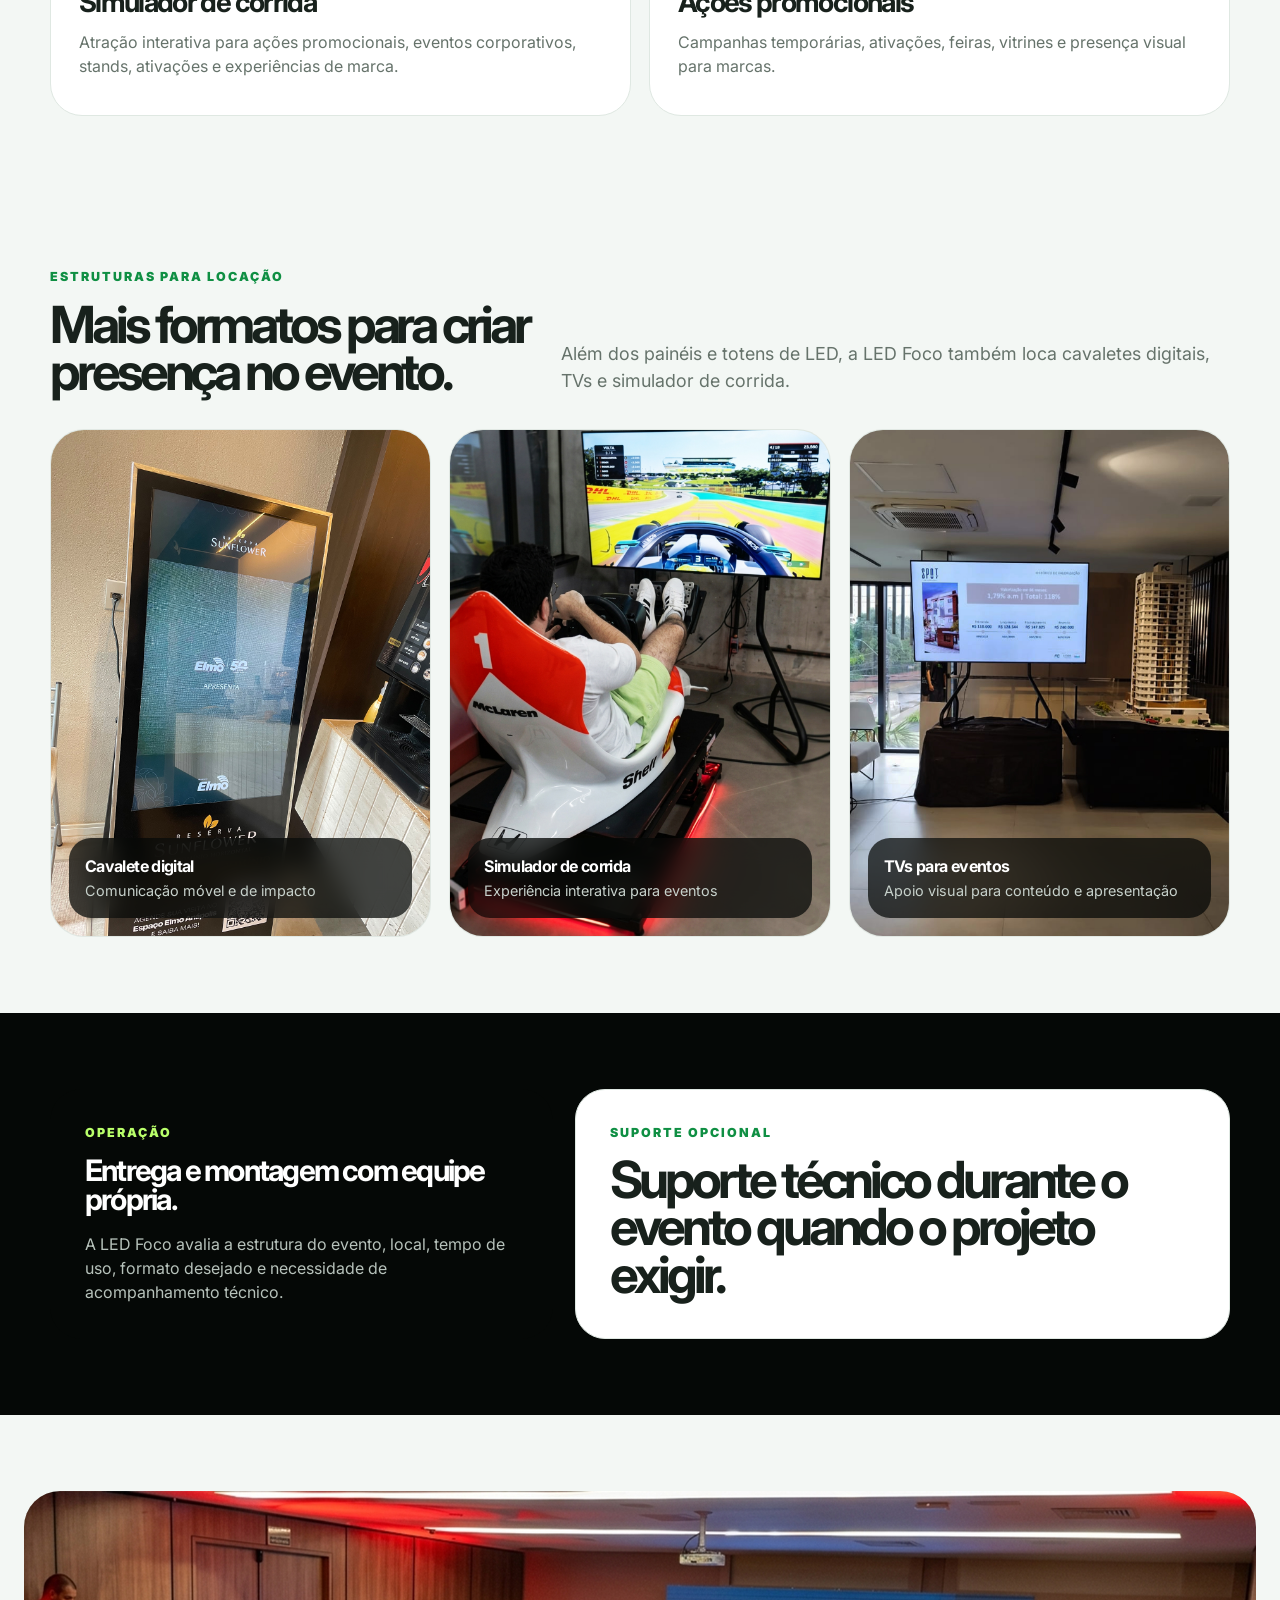
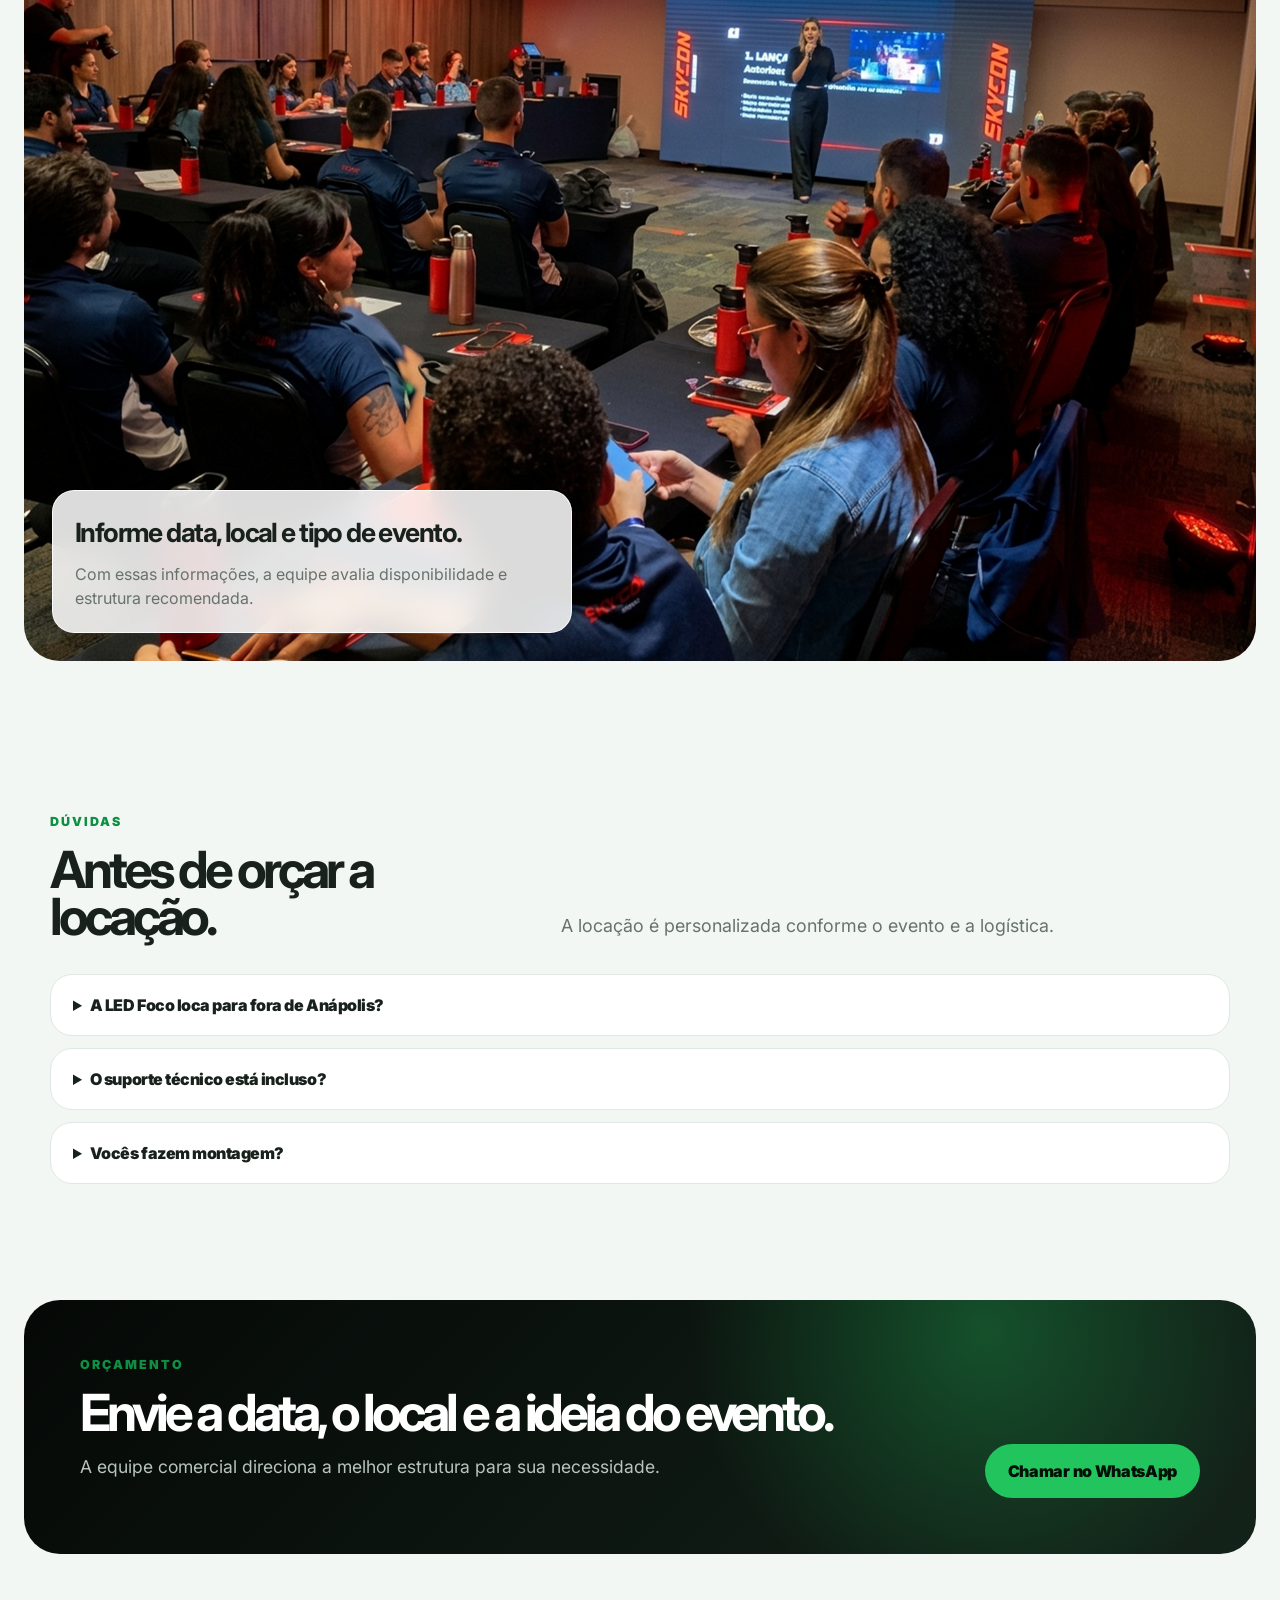
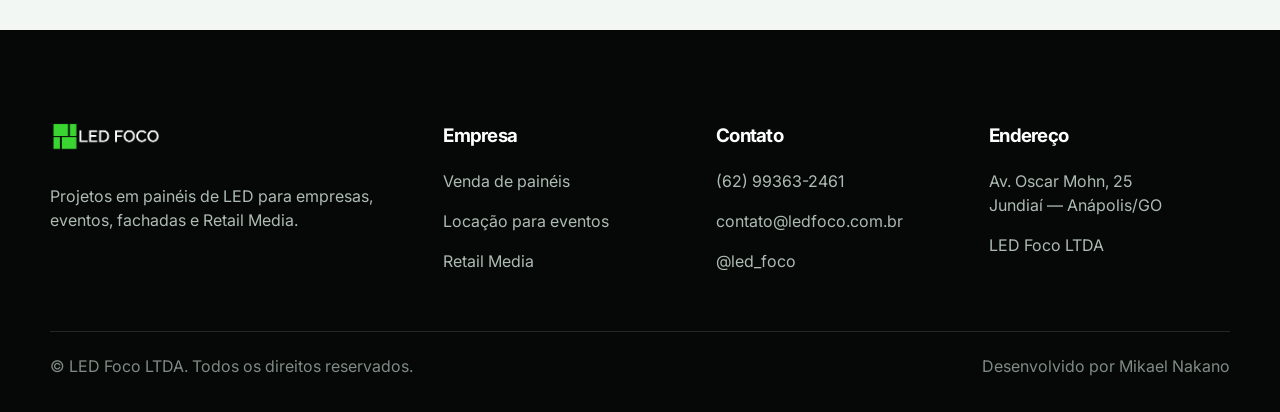
==== commit 00473e6a: "Add files via upload" ====
--- a/locacao.html
+++ b/locacao.html
@@ -15,7 +15,7 @@
   <link rel="preconnect" href="https://fonts.googleapis.com">
   <link rel="preconnect" href="https://fonts.gstatic.com" crossorigin>
   <link href="https://fonts.googleapis.com/css2?family=Inter:wght@400;600;700;800;900&display=swap" rel="stylesheet">
-  <link rel="stylesheet" href="/assets/css/style-mobile-otimizado.css">
+  <link rel="stylesheet" href="/assets/css/style-mobile-completo.css">
   <link rel="icon" type="image/png" href="/assets/img/favicon.png">
   <link rel="apple-touch-icon" href="/assets/img/favicon.png">
 </head>
@@ -46,7 +46,7 @@
         <h1>Locação de LED para eventos com presença premium.</h1>
         <p>Painéis e totens de LED para empresas, eventos corporativos, lançamentos, feiras, apresentações, ações promocionais e experiências de marca.</p>
         <div class="hero-actions">
-          <a class="btn btn-green" data-lead-event="lead_whatsapp_led_foco_locacao" data-lead-intent="locacao-page-hero" href="https://wa.me/5562993632461?text=Ol%C3%A1%2C%20vim%20pela%20p%C3%A1gina%20de%20loca%C3%A7%C3%A3o%20da%20LED%20Foco%20e%20quero%20consultar%20disponibilidade%20para%20painel%20ou%20totem%20de%20LED%20em%20um%20evento." target="_blank" rel="noopener">Consultar disponibilidade</a>
+          <a class="btn btn-green" href="https://wa.me/5562993632461?text=Ol%C3%A1%2C%20vim%20pela%20p%C3%A1gina%20de%20loca%C3%A7%C3%A3o%20da%20LED%20Foco%20e%20quero%20consultar%20disponibilidade%20para%20painel%20ou%20totem%20de%20LED%20em%20um%20evento." target="_blank" rel="noopener">Consultar disponibilidade</a>
           <a class="btn btn-line" href="/venda.html">Procuro compra</a>
         </div>
       </div>
@@ -75,7 +75,7 @@
     <div class="container">
       <div class="section-title">
         <div><div class="eyebrow">Estruturas para locação</div><h2>Mais formatos para criar presença no evento.</h2></div>
-        <p class="lead">Além dos painéis e totens de LED, a LED Foco também loca cavaletes digitais, TVs e simulador de corrida para ações com mais interação e comunicação.</p>
+        <p class="lead">Além dos painéis e totens de LED, a LED Foco também loca cavaletes digitais, TVs e simulador de corrida.</p>
       </div>
       <div class="portfolio-strip compact">
         <div class="work"><div class="photo-placeholder"><img src="/assets/img/locacao-cavalete-digital.jpg" alt="Cavalete digital"></div><div class="work-label"><b>Cavalete digital</b><span>Comunicação móvel e de impacto</span></div></div>
@@ -113,10 +113,10 @@
     <div class="container">
       <div class="section-title">
         <div><div class="eyebrow">Dúvidas</div><h2>Antes de orçar a locação.</h2></div>
-        <p class="lead">A locação é tratada de forma personalizada, de acordo com o evento e a logística.</p>
+        <p class="lead">A locação é personalizada conforme o evento e a logística.</p>
       </div>
       <div class="faq-list">
-        <details><summary>A LED Foco loca para fora de Anápolis?</summary><p>O foco principal da locação é Anápolis/GO. Demandas em outras cidades podem ser avaliadas conforme data, estrutura e logística.</p></details>
+        <details><summary>A LED Foco loca para fora de Anápolis?</summary><p>O foco principal é Anápolis/GO. Demandas em outras cidades podem ser avaliadas conforme data, estrutura e logística.</p></details>
         <details><summary>O suporte técnico está incluso?</summary><p>O suporte durante o evento é opcional e pode ser incluído conforme a necessidade da operação.</p></details>
         <details><summary>Vocês fazem montagem?</summary><p>Sim. A equipe realiza entrega e montagem da estrutura contratada.</p></details>
       </div>
@@ -130,7 +130,7 @@
         <h2>Envie a data, o local e a ideia do evento.</h2>
         <p>A equipe comercial direciona a melhor estrutura para sua necessidade.</p>
       </div>
-      <a class="btn btn-green" data-lead-event="lead_whatsapp_led_foco_locacao" data-lead-intent="locacao-final" href="https://wa.me/5562993632461?text=Ol%C3%A1%2C%20vim%20pela%20p%C3%A1gina%20de%20loca%C3%A7%C3%A3o%20da%20LED%20Foco%20e%20quero%20consultar%20disponibilidade%20para%20painel%20ou%20totem%20de%20LED%20em%20um%20evento." target="_blank" rel="noopener">Chamar no WhatsApp</a>
+      <a class="btn btn-green" href="https://wa.me/5562993632461?text=Ol%C3%A1%2C%20vim%20pela%20p%C3%A1gina%20de%20loca%C3%A7%C3%A3o%20da%20LED%20Foco%20e%20quero%20consultar%20disponibilidade%20para%20painel%20ou%20totem%20de%20LED%20em%20um%20evento." target="_blank" rel="noopener">Chamar no WhatsApp</a>
     </div>
   </section>
 </main>
@@ -142,45 +142,56 @@
       <div class="mobile-hero-copy">
         <span class="mobile-kicker">Locação em Anápolis/GO</span>
         <h1>LED para eventos com montagem profissional.</h1>
-        <p>Painéis, totens, cavaletes digitais, TVs e simulador para eventos, feiras, lançamentos e ações promocionais.</p>
+        <p>Painéis, totens e estruturas digitais para eventos, feiras, lançamentos e ações de marca.</p>
         <div class="mobile-actions">
-          <a class="btn btn-green" data-lead-event="lead_whatsapp_led_foco_locacao" data-lead-intent="mobile-locacao-hero" href="https://wa.me/5562993632461?text=Ol%C3%A1%2C%20vim%20pela%20p%C3%A1gina%20de%20loca%C3%A7%C3%A3o%20da%20LED%20Foco%20e%20quero%20consultar%20disponibilidade%20para%20painel%20ou%20totem%20de%20LED%20em%20um%20evento." target="_blank" rel="noopener">Consultar disponibilidade</a>
+          <a class="btn btn-green" href="https://wa.me/5562993632461?text=Ol%C3%A1%2C%20vim%20pela%20p%C3%A1gina%20de%20loca%C3%A7%C3%A3o%20da%20LED%20Foco%20e%20quero%20consultar%20disponibilidade%20para%20painel%20ou%20totem%20de%20LED%20em%20um%20evento." target="_blank" rel="noopener">Consultar disponibilidade</a>
           <a class="btn btn-line" href="#mobile-locacao-formatos">Ver formatos</a>
         </div>
       </div>
     </div>
   </section>
 
-  <section class="mobile-section compact" id="mobile-locacao-formatos">
-    <h2 class="mobile-title">Formatos para locação</h2>
+  <section class="mobile-section" id="mobile-locacao-formatos">
+    <h2 class="mobile-title">Formatos para eventos</h2>
+    <p class="mobile-lead">Escolha conforme palco, recepção, sinalização ou ativação.</p>
     <div class="mobile-list">
-      <div class="mobile-list-item"><span>01</span><div><strong>Painel de LED</strong><p>Para palco, apresentações, marcas e vídeos.</p></div></div>
+      <div class="mobile-list-item"><span>01</span><div><strong>Painel de LED</strong><p>Para palco, vídeos, marcas e apresentações.</p></div></div>
       <div class="mobile-list-item"><span>02</span><div><strong>Totem de LED</strong><p>Para recepção, patrocinadores e sinalização.</p></div></div>
-      <div class="mobile-list-item"><span>03</span><div><strong>Cavalete, TVs e simulador</strong><p>Mais presença e interação para ações promocionais.</p></div></div>
+      <div class="mobile-list-item"><span>03</span><div><strong>Cavalete digital</strong><p>Comunicação móvel para entrada e pontos de informação.</p></div></div>
+      <div class="mobile-list-item"><span>04</span><div><strong>TVs e simulador</strong><p>Apoio visual e experiência interativa para eventos.</p></div></div>
+    </div>
+  </section>
+
+  <section class="mobile-section">
+    <h2 class="mobile-title">Estruturas para locação</h2>
+    <div class="mobile-visual-grid">
+      <div class="mobile-visual-card"><img src="/assets/img/locacao-cavalete-digital.jpg" alt="Cavalete digital"><div><strong>Cavalete digital</strong><p>Comunicação móvel e de impacto.</p></div></div>
+      <div class="mobile-visual-card"><img src="/assets/img/locacao-simulador-corrida.jpg" alt="Simulador de corrida"><div><strong>Simulador de corrida</strong><p>Experiência interativa para eventos.</p></div></div>
+      <div class="mobile-visual-card"><img src="/assets/img/locacao-tvs.jpg" alt="TVs para eventos"><div><strong>TVs para eventos</strong><p>Apoio visual para conteúdo e apresentação.</p></div></div>
     </div>
   </section>
 
   <section class="mobile-dark">
-    <h2 class="mobile-title">Envie data, local e ideia do evento.</h2>
-    <p>Com isso, a equipe avalia disponibilidade, estrutura e necessidade de suporte técnico.</p>
+    <h2 class="mobile-title">Entrega e montagem com equipe própria.</h2>
+    <p>A LED Foco avalia local, tempo de uso, formato desejado e necessidade de suporte técnico.</p>
   </section>
 
   <section class="mobile-section">
-    <h2 class="mobile-title">Como funciona</h2>
-    <div class="mobile-list">
-      <div class="mobile-list-item"><span>1</span><div><strong>Você informa o evento</strong><p>Data, local, horário e tipo de estrutura desejada.</p></div></div>
-      <div class="mobile-list-item"><span>2</span><div><strong>A equipe avalia a logística</strong><p>Disponibilidade, montagem e formato ideal.</p></div></div>
-      <div class="mobile-list-item"><span>3</span><div><strong>Entrega e montagem</strong><p>A LED Foco realiza a montagem da estrutura contratada.</p></div></div>
-    </div>
-    <div class="mobile-actions">
-      <a class="btn btn-green" href="https://wa.me/5562993632461?text=Ol%C3%A1%2C%20vim%20pela%20p%C3%A1gina%20de%20loca%C3%A7%C3%A3o%20da%20LED%20Foco%20e%20quero%20consultar%20disponibilidade%20para%20painel%20ou%20totem%20de%20LED%20em%20um%20evento." target="_blank" rel="noopener">Chamar no WhatsApp</a>
+    <div class="mobile-image-section">
+      <img src="/assets/img/locacao-evento.jpg" alt="Painel de LED em evento">
+      <div class="mobile-image-note">
+        <strong>Informe data, local e tipo de evento.</strong>
+        <p>Com isso, avaliamos disponibilidade e estrutura ideal.</p>
+      </div>
     </div>
   </section>
 
   <section class="mobile-section mobile-faq">
     <h2 class="mobile-title">Dúvidas rápidas</h2>
-    <details><summary>Loca para fora de Anápolis?</summary><p>O foco principal é Anápolis/GO. Outras cidades podem ser avaliadas conforme data, estrutura e logística.</p></details>
+    <details><summary>Loca para fora de Anápolis?</summary><p>O foco é Anápolis/GO. Outras cidades podem ser avaliadas conforme logística.</p></details>
     <details><summary>Tem suporte técnico?</summary><p>O suporte durante o evento é opcional e pode ser incluído quando necessário.</p></details>
+    <details><summary>Vocês fazem montagem?</summary><p>Sim. A equipe realiza entrega e montagem da estrutura contratada.</p></details>
+    <div class="mobile-actions"><a class="btn btn-green" href="https://wa.me/5562993632461?text=Ol%C3%A1%2C%20vim%20pela%20p%C3%A1gina%20de%20loca%C3%A7%C3%A3o%20da%20LED%20Foco%20e%20quero%20consultar%20disponibilidade%20para%20painel%20ou%20totem%20de%20LED%20em%20um%20evento." target="_blank" rel="noopener">Chamar no WhatsApp</a></div>
   </section>
 </main>
 
@@ -223,6 +234,6 @@
   <a class="btn btn-green" href="https://wa.me/5562993632461?text=Ol%C3%A1%2C%20vim%20pela%20p%C3%A1gina%20de%20loca%C3%A7%C3%A3o%20da%20LED%20Foco%20e%20quero%20consultar%20disponibilidade%20para%20painel%20ou%20totem%20de%20LED%20em%20um%20evento." target="_blank" rel="noopener">Consultar disponibilidade</a>
 </div>
 
-<script src="/assets/js/main-mobile-otimizado.js"></script>
+<script src="/assets/js/main-mobile-completo.js"></script>
 </body>
-</html>
+</html>
--- a/assets/css/style-mobile-completo.css
+++ b/assets/css/style-mobile-completo.css
@@ -0,0 +1,965 @@
+/* =========================================================
+   LED FOCO — CSS DESKTOP + MOBILE COMPLETO COM TEXTOS CURTOS
+   Mantém seções e imagens no mobile, reduzindo textos e alturas.
+   ========================================================= */
+
+:root {
+  --black: #050806;
+  --ink: #18211c;
+  --muted: #66736b;
+  --line: #dfe8e2;
+  --soft: #f3f7f4;
+  --white: #ffffff;
+  --green: #21c45d;
+  --green2: #0f8f43;
+  --lime: #b9ff6a;
+  --wide: min(1500px, calc(100% - 48px));
+  --container: min(1180px, calc(100% - 48px));
+}
+
+* { box-sizing: border-box; }
+html { scroll-behavior: smooth; }
+body {
+  margin: 0;
+  font-family: Inter, ui-sans-serif, system-ui, -apple-system, BlinkMacSystemFont, "Segoe UI", sans-serif;
+  color: var(--ink);
+  background: var(--soft);
+  line-height: 1.5;
+}
+a { color: inherit; text-decoration: none; }
+img { display: block; max-width: 100%; }
+.container { width: var(--container); margin: 0 auto; }
+.wide { width: var(--wide); margin: 0 auto; }
+
+.site-header {
+  position: sticky;
+  top: 0;
+  z-index: 80;
+  background: rgba(243, 247, 244, .90);
+  backdrop-filter: blur(18px);
+  border-bottom: 1px solid rgba(17, 23, 20, .08);
+}
+
+.nav {
+  width: var(--wide);
+  margin: 0 auto;
+  height: 82px;
+  display: grid;
+  grid-template-columns: auto 1fr auto;
+  align-items: center;
+  gap: 36px;
+}
+
+.brand {
+  display: flex;
+  align-items: center;
+  gap: 13px;
+  font-weight: 950;
+  letter-spacing: -.055em;
+  font-size: 1.35rem;
+}
+
+.brand-logo {
+  height: 36px;
+  width: auto;
+  display: block;
+}
+
+.footer-logo { height: 62px; }
+
+.nav-menu {
+  display: flex;
+  align-items: center;
+  justify-content: center;
+  gap: 28px;
+  color: #3e4a43;
+  font-size: .95rem;
+  font-weight: 700;
+}
+
+.nav-menu a:hover { color: var(--green2); }
+
+.nav-cta {
+  display: inline-flex;
+  align-items: center;
+  justify-content: center;
+  border: 1px solid rgba(5, 8, 6, .12);
+  border-radius: 999px;
+  padding: 12px 18px;
+  font-weight: 900;
+  background: var(--white);
+  box-shadow: 0 12px 30px rgba(5, 8, 6, .06);
+}
+
+.nav-cta:hover {
+  background: var(--black);
+  color: var(--white);
+}
+
+.menu-button {
+  display: none;
+  border: 0;
+  background: transparent;
+  font-size: 1.7rem;
+  cursor: pointer;
+}
+
+.btn {
+  display: inline-flex;
+  align-items: center;
+  justify-content: center;
+  gap: 10px;
+  border-radius: 999px;
+  padding: 14px 22px;
+  font-weight: 950;
+  letter-spacing: -.02em;
+  border: 1px solid transparent;
+  transition: .22s ease;
+}
+
+.btn:hover { transform: translateY(-1px); }
+.btn-green { background: var(--green); color: #031006; }
+.btn-green:hover { background: var(--green2); color: #fff; }
+.btn-dark { background: var(--black); color: #fff; }
+.btn-dark:hover { background: #17301f; }
+.btn-line { background: transparent; border-color: rgba(5, 8, 6, .18); }
+.btn-line:hover { background: #fff; }
+
+.desktop-main { display: block; }
+.mobile-main { display: none; }
+
+.section { padding: 76px 0; }
+.section.dark {
+  color: var(--white);
+  background: var(--black);
+}
+
+.section-title {
+  display: grid;
+  grid-template-columns: .72fr 1fr;
+  gap: 30px;
+  align-items: end;
+  margin-bottom: 34px;
+}
+
+.eyebrow {
+  font-size: .78rem;
+  letter-spacing: .16em;
+  text-transform: uppercase;
+  color: var(--green2);
+  font-weight: 950;
+  margin-bottom: 14px;
+}
+
+.dark .eyebrow { color: var(--lime); }
+
+.sup {
+  display: inline-flex;
+  align-items: center;
+  gap: 10px;
+  font-size: .78rem;
+  letter-spacing: .14em;
+  text-transform: uppercase;
+  font-weight: 950;
+  color: var(--lime);
+}
+
+.sup::before {
+  content: "";
+  width: 9px;
+  height: 9px;
+  border-radius: 50%;
+  background: var(--green);
+  box-shadow: 0 0 0 8px rgba(33, 196, 93, .12);
+}
+
+h2 {
+  font-size: clamp(2rem, 4vw, 4.35rem);
+  line-height: .92;
+  letter-spacing: -.08em;
+  margin: 0;
+}
+
+.lead {
+  color: var(--muted);
+  font-size: 1.12rem;
+  max-width: 720px;
+  margin: 0;
+}
+
+.dark .lead { color: #afbbb3; }
+
+.page-hero { padding: 58px 0 34px; }
+
+.page-heading {
+  width: var(--wide);
+  margin: 0 auto;
+  border-radius: 42px;
+  background: #fff;
+  overflow: hidden;
+  display: grid;
+  grid-template-columns: 1.1fr .9fr;
+  min-height: 500px;
+  border: 1px solid var(--line);
+  box-shadow: 0 32px 80px rgba(5, 8, 6, .08);
+}
+
+.page-heading-copy {
+  padding: 46px;
+  display: flex;
+  flex-direction: column;
+  justify-content: center;
+}
+
+.breadcrumb {
+  color: var(--muted);
+  margin-bottom: 22px;
+  font-weight: 750;
+}
+
+.breadcrumb a { color: var(--green2); }
+
+.page-heading h1 {
+  font-size: clamp(2.8rem, 5.2vw, 5.8rem);
+  line-height: .86;
+  letter-spacing: -.09em;
+  margin: 0 0 28px;
+}
+
+.page-heading p {
+  color: var(--muted);
+  font-size: 1.14rem;
+  max-width: 700px;
+}
+
+.hero-actions {
+  display: flex;
+  gap: 12px;
+  flex-wrap: wrap;
+  margin-top: 30px;
+}
+
+.photo-placeholder {
+  width: 100%;
+  height: 100%;
+  min-height: 320px;
+  display: grid;
+  place-items: center;
+  overflow: hidden;
+  text-align: center;
+  padding: 36px;
+  color: #596760;
+  font-weight: 900;
+  background:
+    linear-gradient(135deg, rgba(33, 196, 93, .22), rgba(5, 8, 6, .02)),
+    linear-gradient(90deg, rgba(255, 255, 255, .85), rgba(255, 255, 255, .12)),
+    repeating-linear-gradient(45deg, #e3ebe6, #e3ebe6 18px, #d8e2dc 18px, #d8e2dc 36px);
+}
+
+.photo-placeholder:has(img) {
+  padding: 0;
+  background: #dce5df;
+}
+
+.photo-placeholder img,
+.big-image-section .photo-placeholder img {
+  width: 100%;
+  height: 100%;
+  min-height: inherit;
+  object-fit: cover;
+}
+
+.statement {
+  display: grid;
+  grid-template-columns: 1fr 1.3fr;
+  gap: 22px;
+  align-items: stretch;
+}
+
+.statement-panel {
+  border-radius: 30px;
+  padding: 34px;
+  background: #fff;
+  border: 1px solid var(--line);
+  color: var(--ink);
+}
+
+.statement-panel.black {
+  background: var(--black);
+  color: #fff;
+  border-color: var(--black);
+}
+
+.statement-panel h2,
+.statement-panel h3 { color: var(--ink); }
+
+.statement-panel.black h2,
+.statement-panel.black h3 { color: #fff; }
+
+.statement-panel h3 {
+  margin: 0 0 18px;
+  font-size: 1.85rem;
+  letter-spacing: -.06em;
+  line-height: .98;
+}
+
+.statement-panel p {
+  color: var(--muted);
+  margin: 0;
+}
+
+.statement-panel.black p { color: #b7c2bb; }
+
+.matrix {
+  display: grid;
+  grid-template-columns: repeat(2, 1fr);
+  gap: 18px;
+}
+
+.matrix-item {
+  min-height: 220px;
+  border-radius: 32px;
+  background: #fff;
+  border: 1px solid var(--line);
+  padding: 28px;
+  display: flex;
+  flex-direction: column;
+  justify-content: flex-start;
+  gap: 44px;
+  color: var(--ink);
+}
+
+.matrix-item h3 {
+  font-size: 1.72rem;
+  letter-spacing: -.06em;
+  line-height: 1.03;
+  margin: 0;
+  color: var(--ink);
+}
+
+.matrix-item p {
+  color: var(--muted);
+  margin: 14px 0 0;
+}
+
+.process-line {
+  display: grid;
+  grid-template-columns: repeat(4, 1fr);
+  border: 1px solid var(--line);
+  border-radius: 30px;
+  overflow: hidden;
+  background: #fff;
+  margin-bottom: 0;
+}
+
+.process-item {
+  padding: 28px;
+  min-height: 220px;
+  border-right: 1px solid var(--line);
+  display: flex;
+  flex-direction: column;
+  justify-content: space-between;
+  color: var(--ink);
+}
+
+.process-item:last-child { border-right: 0; }
+
+.process-item small {
+  color: var(--green2);
+  font-weight: 950;
+  letter-spacing: .1em;
+}
+
+.process-item h3 {
+  font-size: 1.45rem;
+  letter-spacing: -.055em;
+  line-height: 1;
+  color: var(--ink);
+}
+
+.process-item p {
+  color: var(--muted);
+  margin: 0;
+}
+
+.section.dark .statement-panel:not(.black),
+.section.dark .matrix-item,
+.section.dark .process-line,
+.section.dark .process-item {
+  background: #fff;
+  color: var(--ink);
+}
+
+.section.dark .statement-panel:not(.black) h2,
+.section.dark .statement-panel:not(.black) h3,
+.section.dark .matrix-item h2,
+.section.dark .matrix-item h3,
+.section.dark .process-item h2,
+.section.dark .process-item h3 {
+  color: var(--ink);
+}
+
+.section.dark .statement-panel:not(.black) p,
+.section.dark .matrix-item p,
+.section.dark .process-item p {
+  color: var(--muted);
+}
+
+.section.dark .statement-panel:not(.black) .eyebrow,
+.section.dark .matrix-item .eyebrow,
+.section.dark .matrix-item .sup,
+.section.dark .process-item small {
+  color: var(--green2);
+}
+
+.big-image-section {
+  width: var(--wide);
+  min-height: 500px;
+  margin: 0 auto;
+  border-radius: 36px;
+  overflow: hidden;
+  position: relative;
+  background: #dce5df;
+}
+
+.big-image-section > .photo-placeholder {
+  min-height: 500px;
+}
+
+.overlay-note {
+  position: absolute;
+  left: 28px;
+  bottom: 28px;
+  max-width: 520px;
+  background: rgba(255, 255, 255, .86);
+  backdrop-filter: blur(14px);
+  border-radius: 22px;
+  padding: 22px;
+  border: 1px solid rgba(255, 255, 255, .85);
+}
+
+.overlay-note h3 {
+  margin: 0 0 10px;
+  font-size: 1.65rem;
+  letter-spacing: -.06em;
+  color: var(--ink);
+}
+
+.overlay-note p {
+  margin: 0;
+  color: var(--muted);
+}
+
+.portfolio-strip {
+  display: grid;
+  grid-template-columns: repeat(12, 1fr);
+  gap: 18px;
+}
+
+.work {
+  min-height: 300px;
+  border-radius: 34px;
+  overflow: hidden;
+  background: #dce5df;
+  border: 1px solid rgba(255, 255, 255, .13);
+  position: relative;
+}
+
+.work:nth-child(1) { grid-column: span 5; min-height: 420px; }
+.work:nth-child(2) { grid-column: span 4; }
+.work:nth-child(3) { grid-column: span 3; }
+.work:nth-child(4) { grid-column: span 4; }
+.work:nth-child(5) { grid-column: span 8; }
+.portfolio-strip.compact .work:nth-child(n) { grid-column: span 4; min-height: 330px; }
+
+.work-label {
+  position: absolute;
+  left: 18px;
+  bottom: 18px;
+  right: 18px;
+  border-radius: 22px;
+  padding: 16px;
+  background: rgba(5, 8, 6, .72);
+  color: #fff;
+  backdrop-filter: blur(12px);
+}
+
+.work-label b {
+  display: block;
+  letter-spacing: -.04em;
+}
+
+.work-label span {
+  color: #c7d1cb;
+  font-size: .9rem;
+}
+
+.faq-list {
+  display: grid;
+  gap: 12px;
+}
+
+.faq-list details {
+  background: #fff;
+  border: 1px solid var(--line);
+  border-radius: 22px;
+  padding: 18px 22px;
+}
+
+.faq-list summary {
+  cursor: pointer;
+  font-weight: 950;
+  letter-spacing: -.03em;
+  color: var(--ink);
+}
+
+.faq-list p {
+  color: var(--muted);
+}
+
+.cta-editorial {
+  width: var(--wide);
+  margin: 0 auto -36px;
+  border-radius: 36px;
+  background:
+    radial-gradient(circle at 78% 12%, rgba(33, 196, 93, .32), transparent 30%),
+    linear-gradient(135deg, #050806, #14231a);
+  color: #fff;
+  padding: 56px;
+  display: grid;
+  grid-template-columns: 1fr auto;
+  gap: 36px;
+  align-items: end;
+  overflow: hidden;
+  transform: translateY(-36px);
+}
+
+.cta-editorial h2 {
+  max-width: 900px;
+  color: #fff;
+}
+
+.cta-editorial p {
+  color: #b8c4bd;
+  max-width: 680px;
+  font-size: 1.1rem;
+}
+
+.footer {
+  background: #050806;
+  color: #fff;
+  padding: 74px 0 34px;
+}
+
+.footer-grid {
+  display: grid;
+  grid-template-columns: 1.2fr .8fr .8fr .8fr;
+  gap: 32px;
+}
+
+.footer p,
+.footer a { color: #aebbb4; }
+
+.footer a:hover { color: var(--green); }
+
+.footer h3 {
+  color: #fff;
+  letter-spacing: -.04em;
+}
+
+.footer-bottom {
+  border-top: 1px solid rgba(255, 255, 255, .12);
+  margin-top: 42px;
+  padding-top: 22px;
+  color: #7f8b84;
+  display: flex;
+  justify-content: space-between;
+  gap: 20px;
+  flex-wrap: wrap;
+}
+
+.floating-whatsapp {
+  position: fixed;
+  right: 22px;
+  bottom: 22px;
+  z-index: 90;
+  width: 64px;
+  height: 64px;
+  display: grid;
+  place-items: center;
+  border-radius: 50%;
+  background: #25d366;
+  color: #061009;
+  font-size: 1.8rem;
+  font-weight: 950;
+  box-shadow: 0 22px 48px rgba(37, 211, 102, .36);
+}
+
+/* =========================================================
+   MOBILE COMPLETO — MESMAS SEÇÕES, TEXTOS MAIS CURTOS
+   ========================================================= */
+
+.mobile-main {
+  background: var(--soft);
+}
+
+.mobile-hero {
+  padding: 20px 14px 10px;
+}
+
+.mobile-card {
+  background: #fff;
+  border: 1px solid var(--line);
+  border-radius: 28px;
+  overflow: hidden;
+  box-shadow: 0 18px 45px rgba(5, 8, 6, .08);
+}
+
+.mobile-hero-img {
+  height: 250px;
+  background: #dce5df;
+}
+
+.mobile-hero-img img {
+  width: 100%;
+  height: 100%;
+  object-fit: cover;
+}
+
+.mobile-hero-copy {
+  padding: 24px 22px 22px;
+}
+
+.mobile-kicker {
+  display: inline-flex;
+  align-items: center;
+  gap: 8px;
+  color: var(--green2);
+  font-size: .72rem;
+  letter-spacing: .13em;
+  text-transform: uppercase;
+  font-weight: 950;
+  margin-bottom: 12px;
+}
+
+.mobile-kicker::before {
+  content: "";
+  width: 8px;
+  height: 8px;
+  border-radius: 50%;
+  background: var(--green);
+  box-shadow: 0 0 0 7px rgba(33, 196, 93, .12);
+}
+
+.mobile-hero h1 {
+  margin: 0 0 12px;
+  color: var(--black);
+  font-size: 2.35rem;
+  line-height: .92;
+  letter-spacing: -.075em;
+}
+
+.mobile-hero p,
+.mobile-section p {
+  color: var(--muted);
+}
+
+.mobile-hero p {
+  margin: 0;
+  font-size: 1rem;
+}
+
+.mobile-actions {
+  display: grid;
+  gap: 10px;
+  margin-top: 18px;
+}
+
+.mobile-actions .btn {
+  width: 100%;
+  min-height: 52px;
+}
+
+.mobile-section {
+  padding: 34px 14px;
+}
+
+.mobile-section.compact {
+  padding-top: 20px;
+}
+
+.mobile-title {
+  margin: 0 0 14px;
+  color: var(--black);
+  font-size: 1.9rem;
+  line-height: .95;
+  letter-spacing: -.065em;
+}
+
+.mobile-lead {
+  margin: 0 0 18px;
+  color: var(--muted);
+  font-size: 1rem;
+}
+
+.mobile-list {
+  display: grid;
+  gap: 10px;
+}
+
+.mobile-list.two {
+  grid-template-columns: 1fr;
+}
+
+.mobile-list-item {
+  background: #fff;
+  border: 1px solid var(--line);
+  border-radius: 18px;
+  padding: 15px 16px;
+  display: flex;
+  gap: 12px;
+  align-items: flex-start;
+}
+
+.mobile-list-item span {
+  width: 26px;
+  height: 26px;
+  flex: 0 0 auto;
+  border-radius: 50%;
+  display: grid;
+  place-items: center;
+  background: rgba(33, 196, 93, .14);
+  color: var(--green2);
+  font-size: .75rem;
+  font-weight: 950;
+}
+
+.mobile-list-item strong {
+  display: block;
+  color: var(--black);
+  line-height: 1.1;
+  margin-bottom: 4px;
+}
+
+.mobile-list-item p {
+  margin: 0;
+  color: var(--muted);
+  font-size: .92rem;
+}
+
+.mobile-dark {
+  background: var(--black);
+  color: #fff;
+  margin: 16px 14px;
+  border-radius: 28px;
+  padding: 28px 22px;
+}
+
+.mobile-dark .mobile-title,
+.mobile-dark h2,
+.mobile-dark h3 {
+  color: #fff;
+}
+
+.mobile-dark p {
+  color: #c5d0c8;
+}
+
+.mobile-image-section {
+  margin: 0 14px;
+  border-radius: 26px;
+  overflow: hidden;
+  background: #dce5df;
+  position: relative;
+}
+
+.mobile-image-section img {
+  width: 100%;
+  height: 280px;
+  object-fit: cover;
+}
+
+.mobile-image-note {
+  background: #fff;
+  padding: 18px;
+}
+
+.mobile-image-note strong {
+  display: block;
+  color: var(--black);
+  margin-bottom: 4px;
+}
+
+.mobile-image-note p {
+  margin: 0;
+  font-size: .94rem;
+  color: var(--muted);
+}
+
+.mobile-visual-grid {
+  display: grid;
+  gap: 12px;
+}
+
+.mobile-visual-card {
+  background: #fff;
+  border: 1px solid var(--line);
+  border-radius: 22px;
+  overflow: hidden;
+}
+
+.mobile-visual-card img {
+  width: 100%;
+  height: 220px;
+  object-fit: cover;
+}
+
+.mobile-visual-card div {
+  padding: 16px;
+}
+
+.mobile-visual-card strong {
+  display: block;
+  color: var(--black);
+  margin-bottom: 4px;
+}
+
+.mobile-visual-card p {
+  margin: 0;
+  color: var(--muted);
+  font-size: .94rem;
+}
+
+.mobile-faq details {
+  background: #fff;
+  border: 1px solid var(--line);
+  border-radius: 18px;
+  padding: 16px;
+}
+
+.mobile-faq details + details {
+  margin-top: 10px;
+}
+
+.mobile-faq summary {
+  color: var(--black);
+  font-weight: 900;
+  cursor: pointer;
+}
+
+.mobile-faq p {
+  color: var(--muted);
+}
+
+.mobile-sticky-cta {
+  display: none;
+}
+
+/* Tablet */
+@media (max-width: 1050px) {
+  .nav {
+    grid-template-columns: auto auto;
+    justify-content: space-between;
+  }
+
+  .menu-button { display: block; }
+
+  .nav-menu,
+  .nav-cta { display: none; }
+
+  .nav.open {
+    height: auto;
+    padding: 18px 0;
+    align-items: flex-start;
+  }
+
+  .nav.open .nav-menu,
+  .nav.open .nav-cta {
+    display: flex;
+    grid-column: 1 / -1;
+  }
+
+  .nav.open .nav-menu {
+    flex-direction: column;
+    align-items: flex-start;
+    gap: 16px;
+  }
+
+  .page-heading,
+  .statement,
+  .section-title,
+  .cta-editorial {
+    grid-template-columns: 1fr;
+  }
+
+  .process-line { grid-template-columns: 1fr 1fr; }
+
+  .portfolio-strip,
+  .portfolio-strip.compact { grid-template-columns: 1fr 1fr; }
+
+  .work,
+  .work:nth-child(n),
+  .portfolio-strip.compact .work:nth-child(n) {
+    grid-column: auto;
+    min-height: 300px;
+  }
+
+  .footer-grid { grid-template-columns: 1fr 1fr; }
+}
+
+/* Mobile */
+@media (max-width: 768px) {
+  :root {
+    --wide: calc(100% - 28px);
+    --container: calc(100% - 28px);
+  }
+
+  .nav { height: 70px; }
+
+  .brand-logo { height: 31px; }
+
+  .desktop-main { display: none; }
+
+  .mobile-main { display: block; }
+
+  .footer {
+    padding: 48px 0 100px;
+  }
+
+  .footer-grid {
+    grid-template-columns: 1fr;
+    gap: 18px;
+  }
+
+  .footer-bottom { display: block; }
+
+  .floating-whatsapp { display: none; }
+
+  .mobile-sticky-cta {
+    position: fixed;
+    left: 0;
+    right: 0;
+    bottom: 0;
+    z-index: 95;
+    display: block;
+    padding: 10px 14px 14px;
+    background: rgba(243, 247, 244, .94);
+    backdrop-filter: blur(14px);
+    border-top: 1px solid rgba(17, 23, 20, .08);
+  }
+
+  .mobile-sticky-cta .btn {
+    width: 100%;
+    min-height: 52px;
+  }
+}
+
+@media (max-width: 390px) {
+  .mobile-hero h1 {
+    font-size: 2.12rem;
+  }
+
+  .mobile-title {
+    font-size: 1.72rem;
+  }
+}
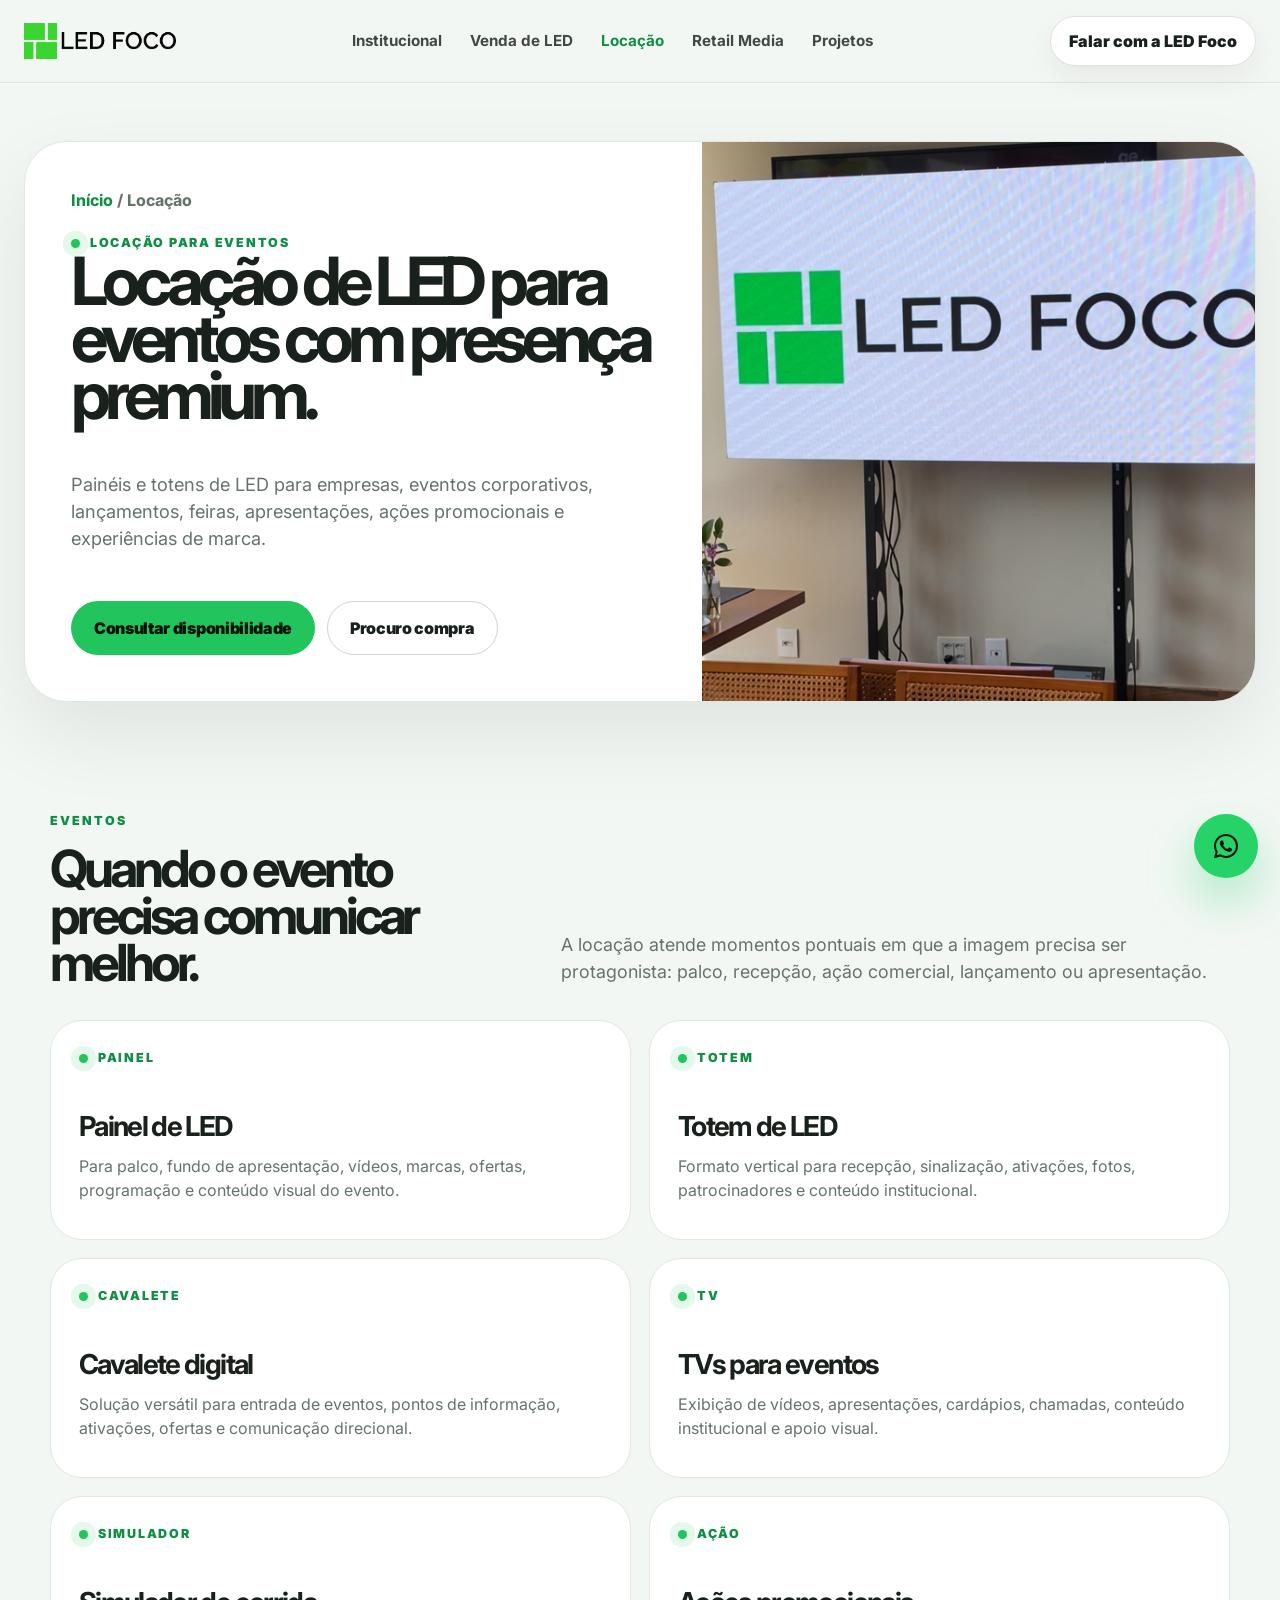
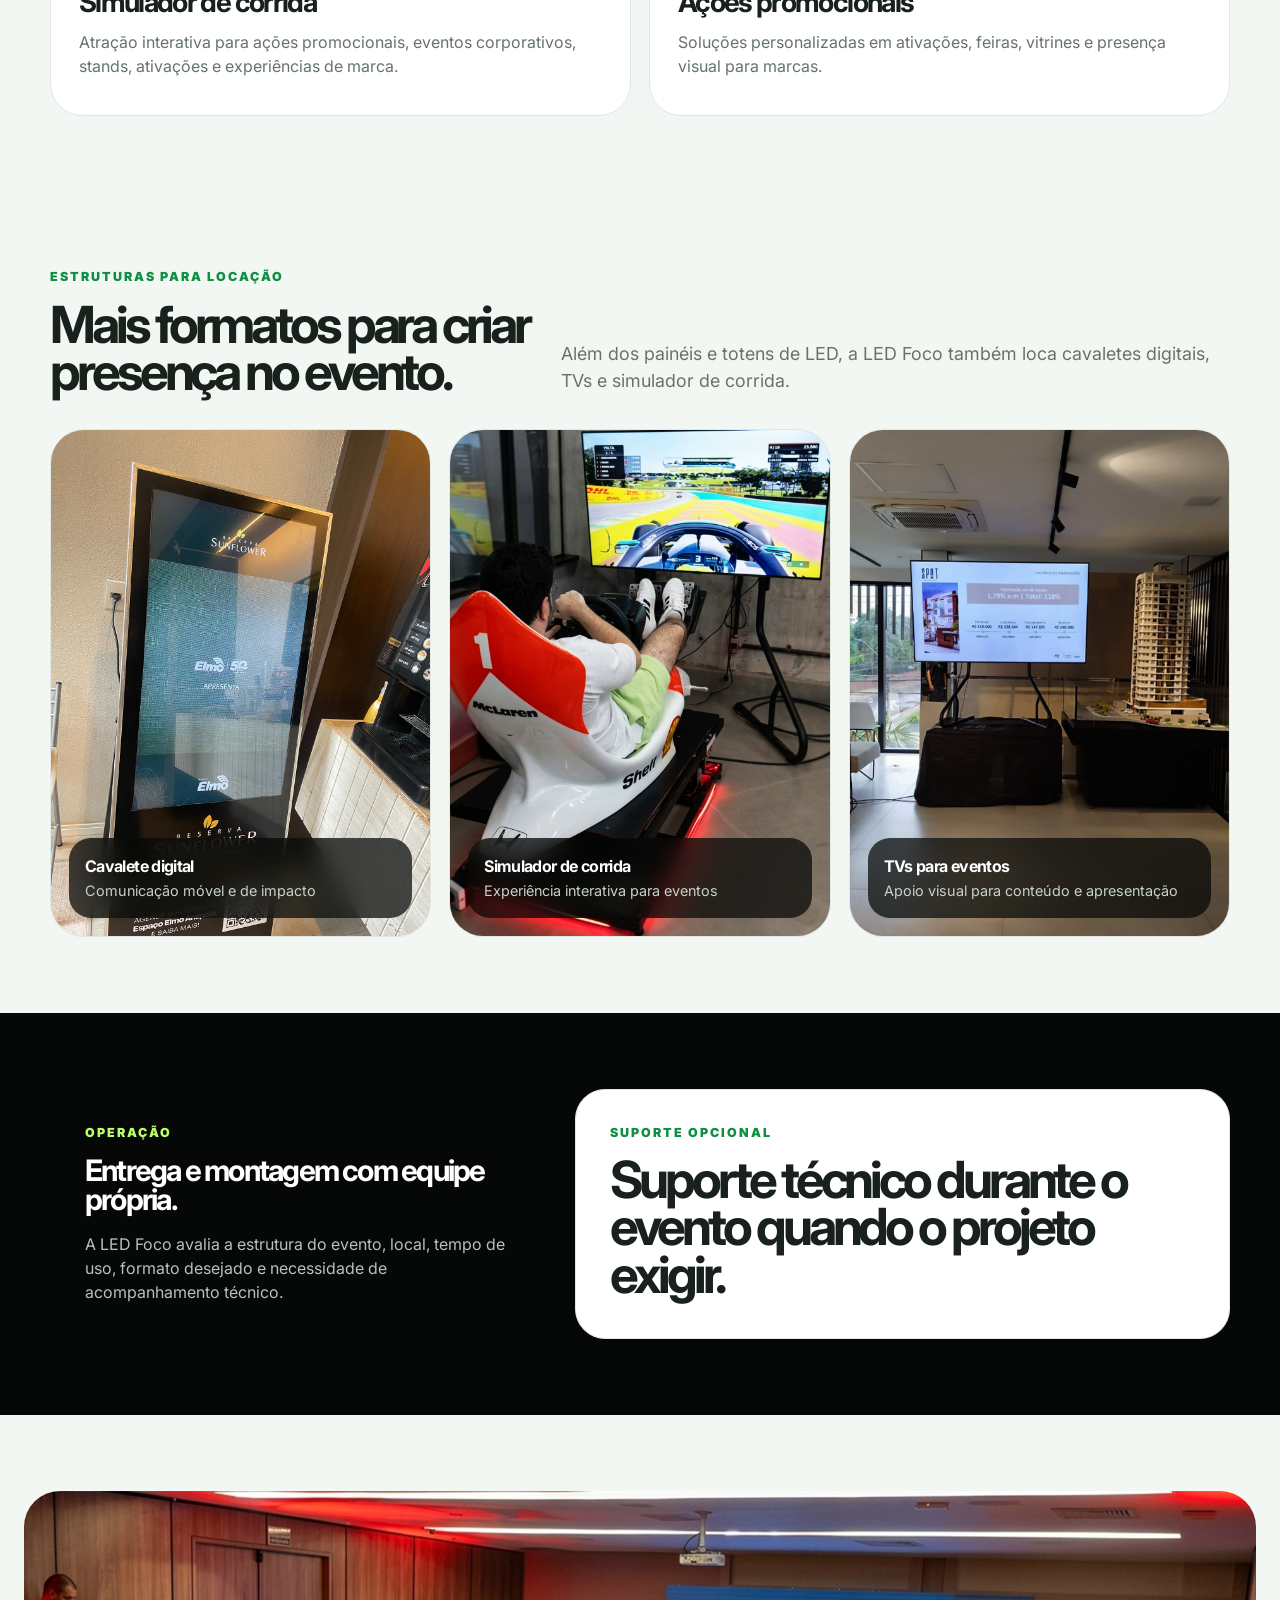
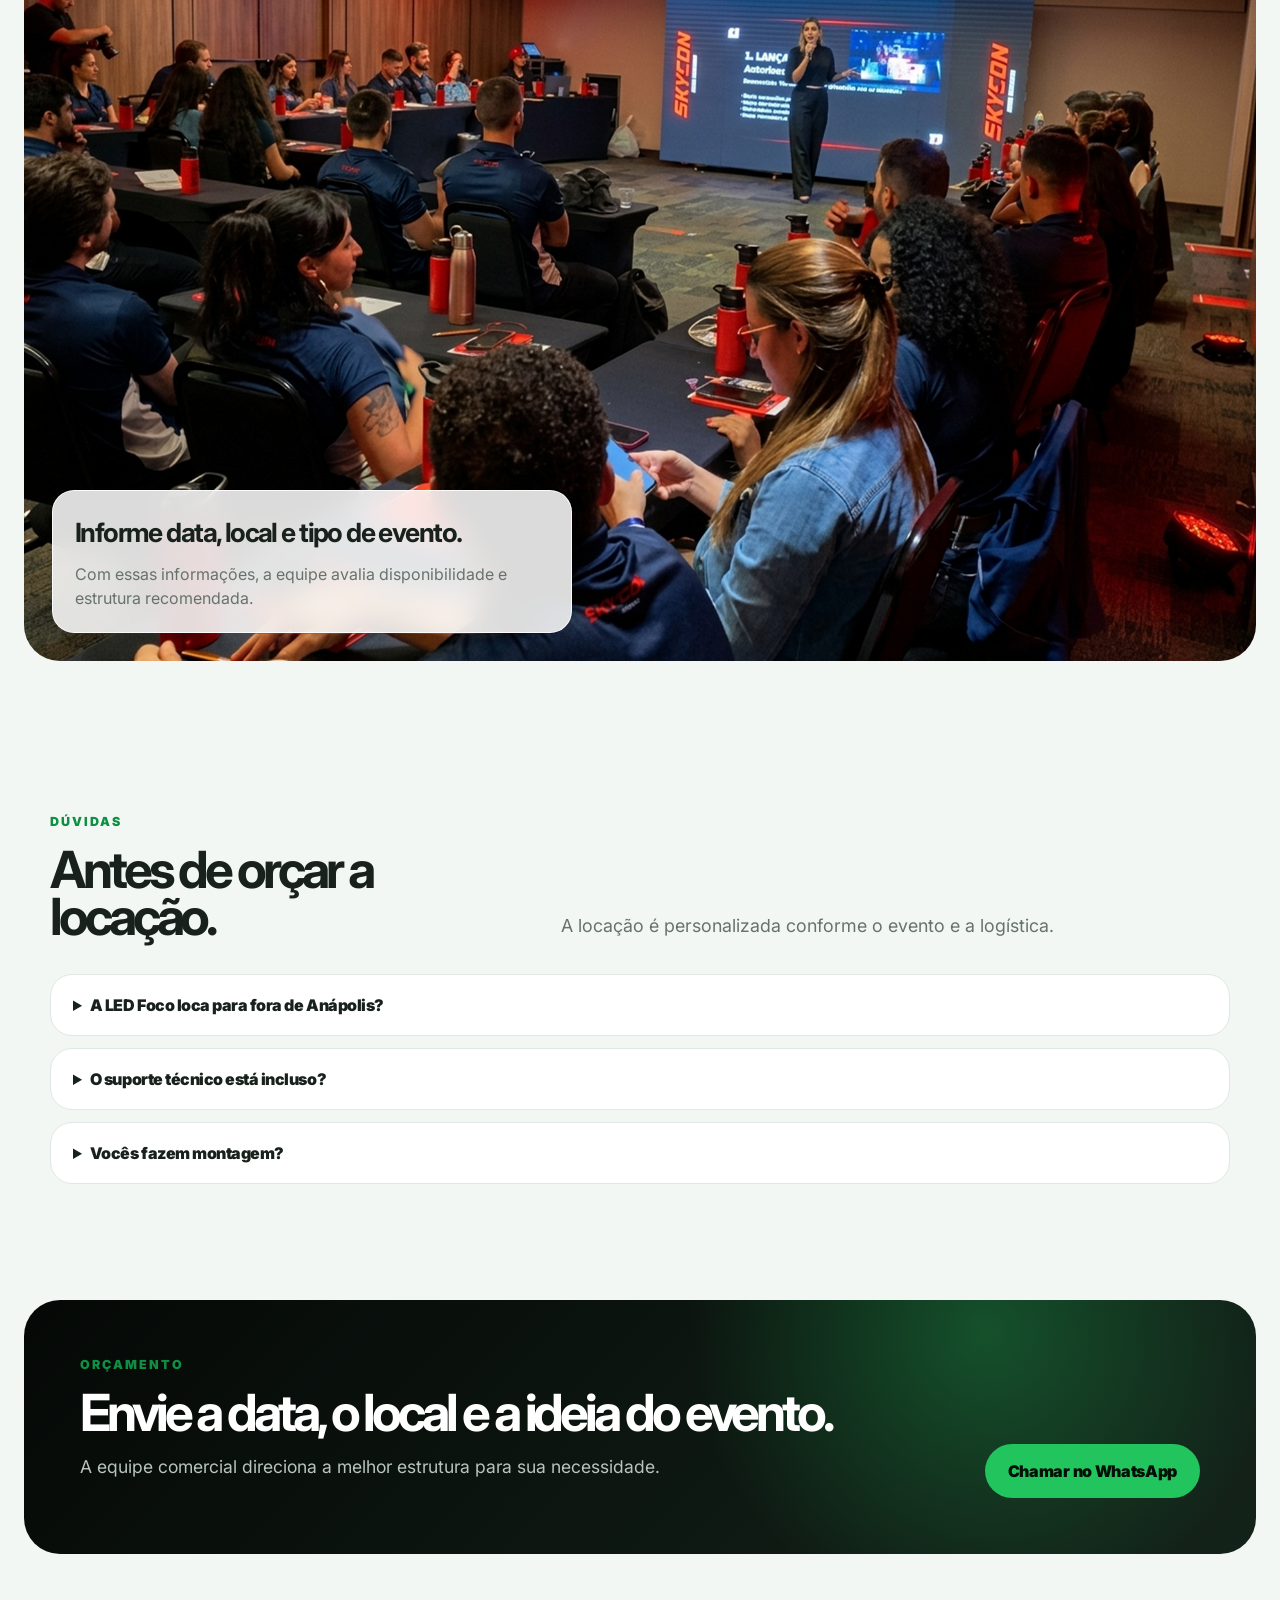
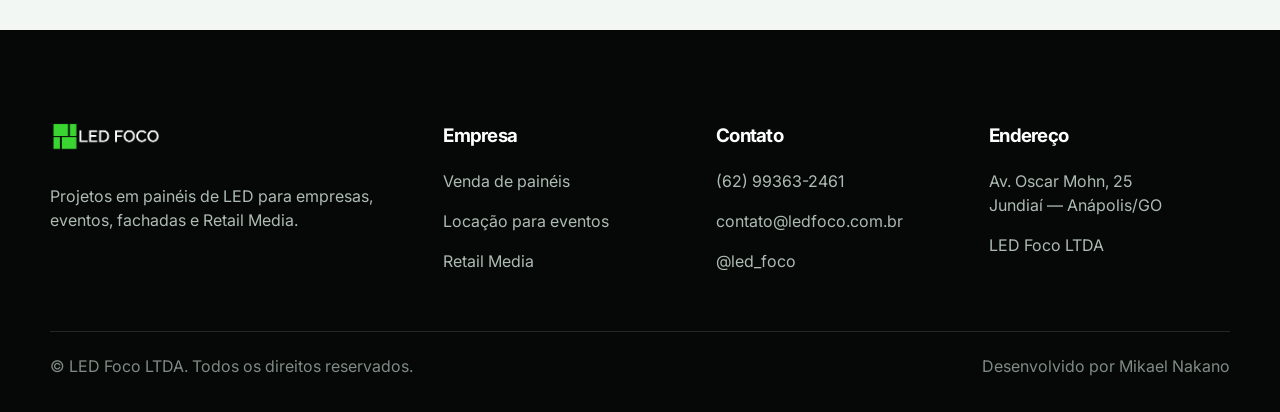
==== commit 1edd46b5: "Update locacao.html" ====
--- a/locacao.html
+++ b/locacao.html
@@ -42,7 +42,7 @@
     <div class="page-heading">
       <div class="page-heading-copy">
         <div class="breadcrumb"><a href="/">Início</a> / Locação</div>
-        <span class="sup" style="color:#0f8f43">Anápolis/GO</span>
+        <span class="sup" style="color:#0f8f43">Locação para Eventos</span>
         <h1>Locação de LED para eventos com presença premium.</h1>
         <p>Painéis e totens de LED para empresas, eventos corporativos, lançamentos, feiras, apresentações, ações promocionais e experiências de marca.</p>
         <div class="hero-actions">
@@ -66,7 +66,7 @@
         <div class="matrix-item"><span class="sup" style="color:#0f8f43">CAVALETE</span><div><h3>Cavalete digital</h3><p>Solução versátil para entrada de eventos, pontos de informação, ativações, ofertas e comunicação direcional.</p></div></div>
         <div class="matrix-item"><span class="sup" style="color:#0f8f43">TV</span><div><h3>TVs para eventos</h3><p>Exibição de vídeos, apresentações, cardápios, chamadas, conteúdo institucional e apoio visual.</p></div></div>
         <div class="matrix-item"><span class="sup" style="color:#0f8f43">SIMULADOR</span><div><h3>Simulador de corrida</h3><p>Atração interativa para ações promocionais, eventos corporativos, stands, ativações e experiências de marca.</p></div></div>
-        <div class="matrix-item"><span class="sup" style="color:#0f8f43">AÇÃO</span><div><h3>Ações promocionais</h3><p>Campanhas temporárias, ativações, feiras, vitrines e presença visual para marcas.</p></div></div>
+        <div class="matrix-item"><span class="sup" style="color:#0f8f43">AÇÃO</span><div><h3>Ações promocionais</h3><p>Soluções personalizadas em ativações, feiras, vitrines e presença visual para marcas.</p></div></div>
       </div>
     </div>
   </section>
@@ -116,7 +116,7 @@
         <p class="lead">A locação é personalizada conforme o evento e a logística.</p>
       </div>
       <div class="faq-list">
-        <details><summary>A LED Foco loca para fora de Anápolis?</summary><p>O foco principal é Anápolis/GO. Demandas em outras cidades podem ser avaliadas conforme data, estrutura e logística.</p></details>
+        <details><summary>A LED Foco loca para fora de Anápolis?</summary><p>Sim. Demandas em outras cidades podem ser avaliadas conforme data, estrutura e logística.</p></details>
         <details><summary>O suporte técnico está incluso?</summary><p>O suporte durante o evento é opcional e pode ser incluído conforme a necessidade da operação.</p></details>
         <details><summary>Vocês fazem montagem?</summary><p>Sim. A equipe realiza entrega e montagem da estrutura contratada.</p></details>
       </div>
@@ -236,4 +236,4 @@
 
 <script src="/assets/js/main-mobile-completo.js"></script>
 </body>
-</html>+</html>
--- a/assets/css/style-mobile-completo.css
+++ b/assets/css/style-mobile-completo.css
@@ -963,3 +963,179 @@
     font-size: 1.72rem;
   }
 }
+
+
+/* =========================================================
+   CORREÇÃO — BOTÕES CLAROS EM FUNDO ESCURO
+   Resolve texto branco/invisível dentro de botão branco
+   ========================================================= */
+
+/* Botões de linha quando estão no hero escuro da home */
+.hero .hero-actions .btn-line,
+.hero .hero-actions .btn-line:visited,
+.hero-shell .hero-actions .btn-line,
+.hero-shell .hero-actions .btn-line:visited,
+.hero-copy .hero-actions .btn-line,
+.hero-copy .hero-actions .btn-line:visited {
+  background: #ffffff !important;
+  color: #050806 !important;
+  border-color: #ffffff !important;
+  -webkit-text-fill-color: #050806 !important;
+}
+
+/* Hover/focus/active do botão claro no hero */
+.hero .hero-actions .btn-line:hover,
+.hero .hero-actions .btn-line:focus,
+.hero .hero-actions .btn-line:active,
+.hero-shell .hero-actions .btn-line:hover,
+.hero-shell .hero-actions .btn-line:focus,
+.hero-shell .hero-actions .btn-line:active,
+.hero-copy .hero-actions .btn-line:hover,
+.hero-copy .hero-actions .btn-line:focus,
+.hero-copy .hero-actions .btn-line:active {
+  background: #e9eee9 !important;
+  color: #050806 !important;
+  border-color: #e9eee9 !important;
+  -webkit-text-fill-color: #050806 !important;
+}
+
+/* Garante que qualquer texto/ícone dentro do botão também fique escuro */
+.hero .hero-actions .btn-line *,
+.hero-shell .hero-actions .btn-line *,
+.hero-copy .hero-actions .btn-line * {
+  color: #050806 !important;
+  -webkit-text-fill-color: #050806 !important;
+}
+
+/* Botões claros dentro de qualquer seção escura */
+.section.dark .btn-line,
+.mobile-dark .btn-line {
+  background: #ffffff !important;
+  color: #050806 !important;
+  border-color: #ffffff !important;
+  -webkit-text-fill-color: #050806 !important;
+}
+
+.section.dark .btn-line:hover,
+.section.dark .btn-line:focus,
+.section.dark .btn-line:active,
+.mobile-dark .btn-line:hover,
+.mobile-dark .btn-line:focus,
+.mobile-dark .btn-line:active {
+  background: #e9eee9 !important;
+  color: #050806 !important;
+  border-color: #e9eee9 !important;
+  -webkit-text-fill-color: #050806 !important;
+}
+
+
+/* =========================================================
+   CORREÇÃO MOBILE — TÍTULO SOBREPOSTO À IMAGEM
+   Resolve cards de soluções/serviços com texto invadindo a foto
+   ========================================================= */
+
+@media (max-width: 768px) {
+  /* Garante que o card seja empilhado: imagem primeiro, texto depois */
+  .service-large,
+  .service-side,
+  .service-card,
+  .services-grid .work {
+    position: relative !important;
+    display: flex !important;
+    flex-direction: column !important;
+    height: auto !important;
+    min-height: 0 !important;
+    overflow: hidden !important;
+    border-radius: 32px !important;
+    background: #ffffff !important;
+  }
+
+  /* Imagem com altura definida, sem deixar o texto entrar por cima */
+  .service-large > img,
+  .service-side > img,
+  .service-card > img,
+  .service-large .photo-placeholder,
+  .service-side .photo-placeholder,
+  .service-card .photo-placeholder {
+    position: relative !important;
+    z-index: 1 !important;
+    width: 100% !important;
+    height: 260px !important;
+    min-height: 260px !important;
+    max-height: 260px !important;
+    object-fit: cover !important;
+    display: block !important;
+    flex: 0 0 auto !important;
+  }
+
+  .service-large .photo-placeholder img,
+  .service-side .photo-placeholder img,
+  .service-card .photo-placeholder img {
+    width: 100% !important;
+    height: 260px !important;
+    min-height: 260px !important;
+    max-height: 260px !important;
+    object-fit: cover !important;
+    display: block !important;
+  }
+
+  /* Área branca do texto sempre abaixo da imagem */
+  .service-copy,
+  .service-large .service-copy,
+  .service-side .service-copy,
+  .service-card .service-copy {
+    position: relative !important;
+    z-index: 2 !important;
+    margin: 0 !important;
+    margin-top: 0 !important;
+    transform: none !important;
+    top: auto !important;
+    bottom: auto !important;
+    left: auto !important;
+    right: auto !important;
+    background: #ffffff !important;
+    color: #18211c !important;
+    padding: 28px 24px 30px !important;
+    display: block !important;
+    min-height: 0 !important;
+  }
+
+  /* Título sem margem negativa e com tamanho seguro para mobile */
+  .service-copy h2,
+  .service-copy h3,
+  .service-large .service-copy h2,
+  .service-large .service-copy h3,
+  .service-side .service-copy h2,
+  .service-side .service-copy h3,
+  .service-card .service-copy h2,
+  .service-card .service-copy h3 {
+    position: static !important;
+    transform: none !important;
+    margin: 0 0 14px 0 !important;
+    color: #050806 !important;
+    font-size: 2rem !important;
+    line-height: 1.02 !important;
+    letter-spacing: -0.055em !important;
+    max-width: 100% !important;
+  }
+
+  .service-copy p,
+  .service-large .service-copy p,
+  .service-side .service-copy p,
+  .service-card .service-copy p {
+    margin: 0 0 18px 0 !important;
+    color: #66736b !important;
+    font-size: 1rem !important;
+    line-height: 1.55 !important;
+  }
+
+  /* Botão dentro do card */
+  .service-copy .btn,
+  .service-large .service-copy .btn,
+  .service-side .service-copy .btn,
+  .service-card .service-copy .btn {
+    width: auto !important;
+    max-width: max-content !important;
+    margin-top: 6px !important;
+  }
+}
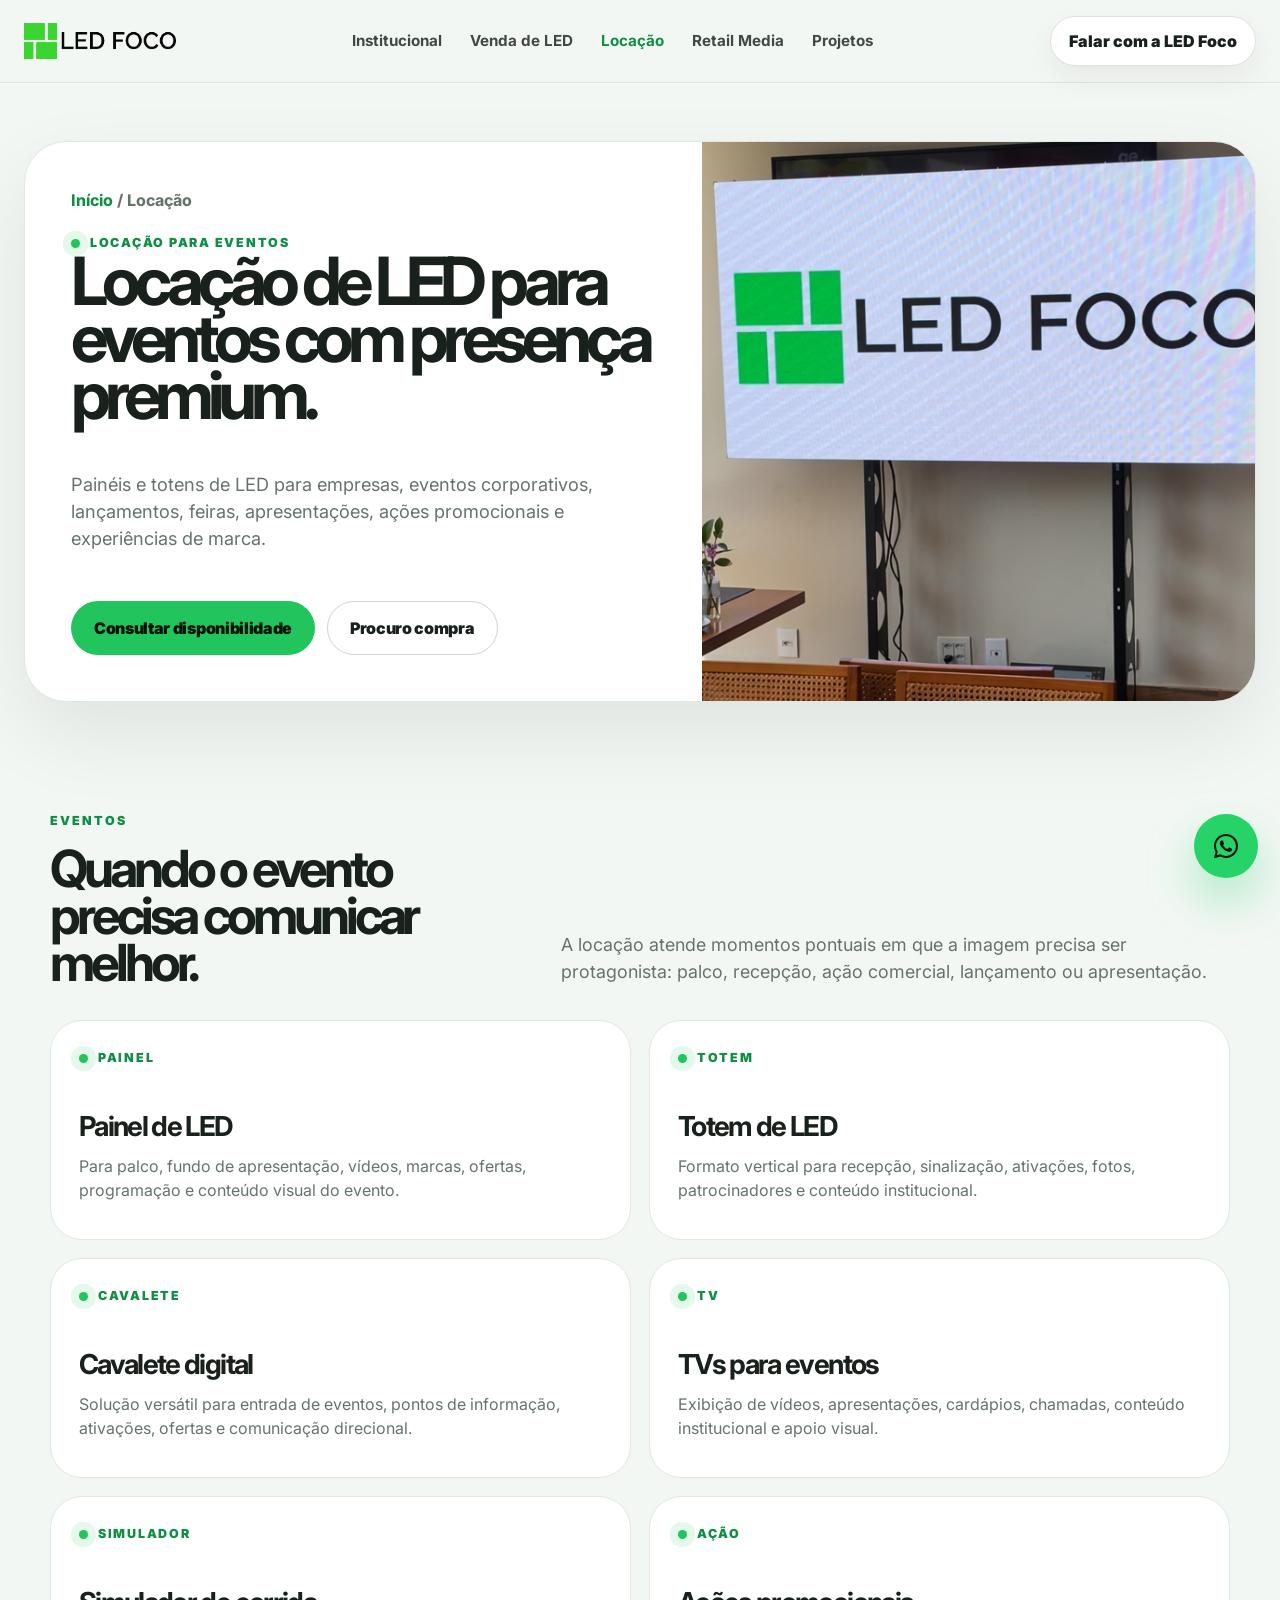
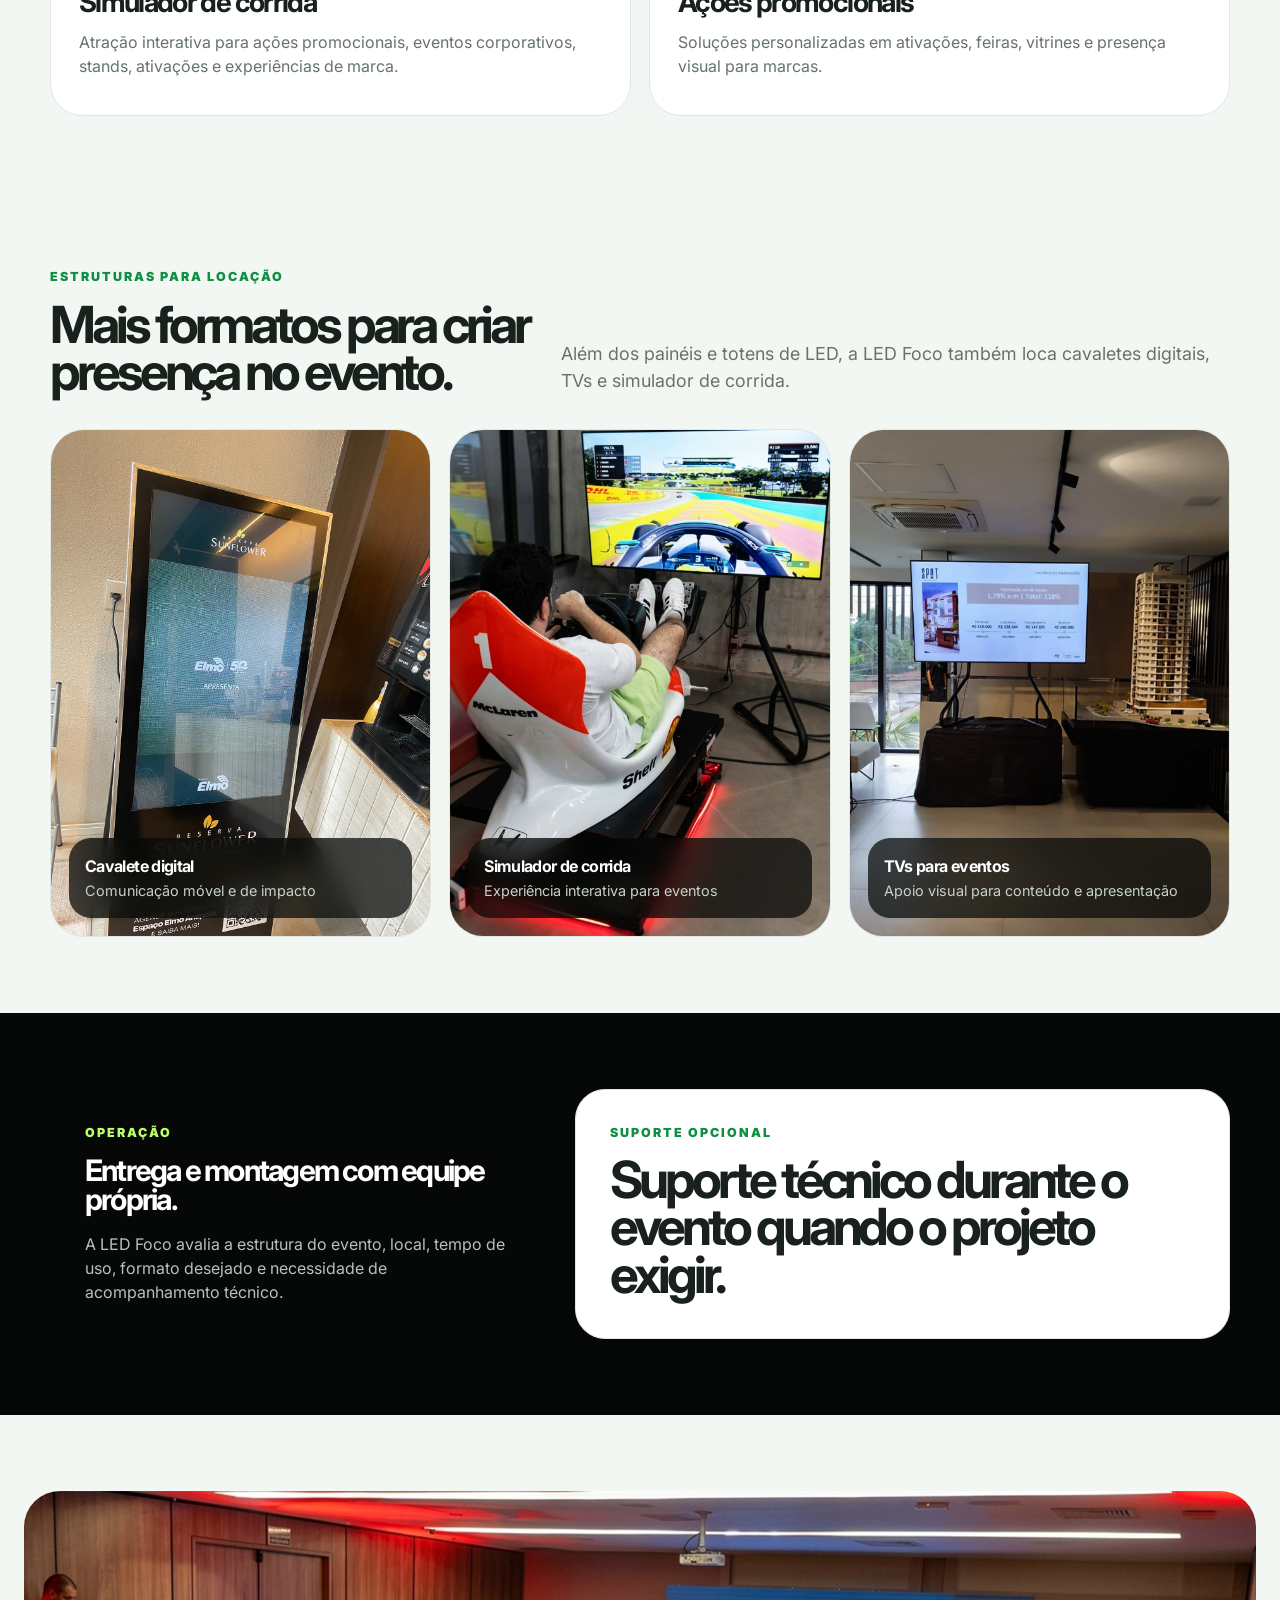
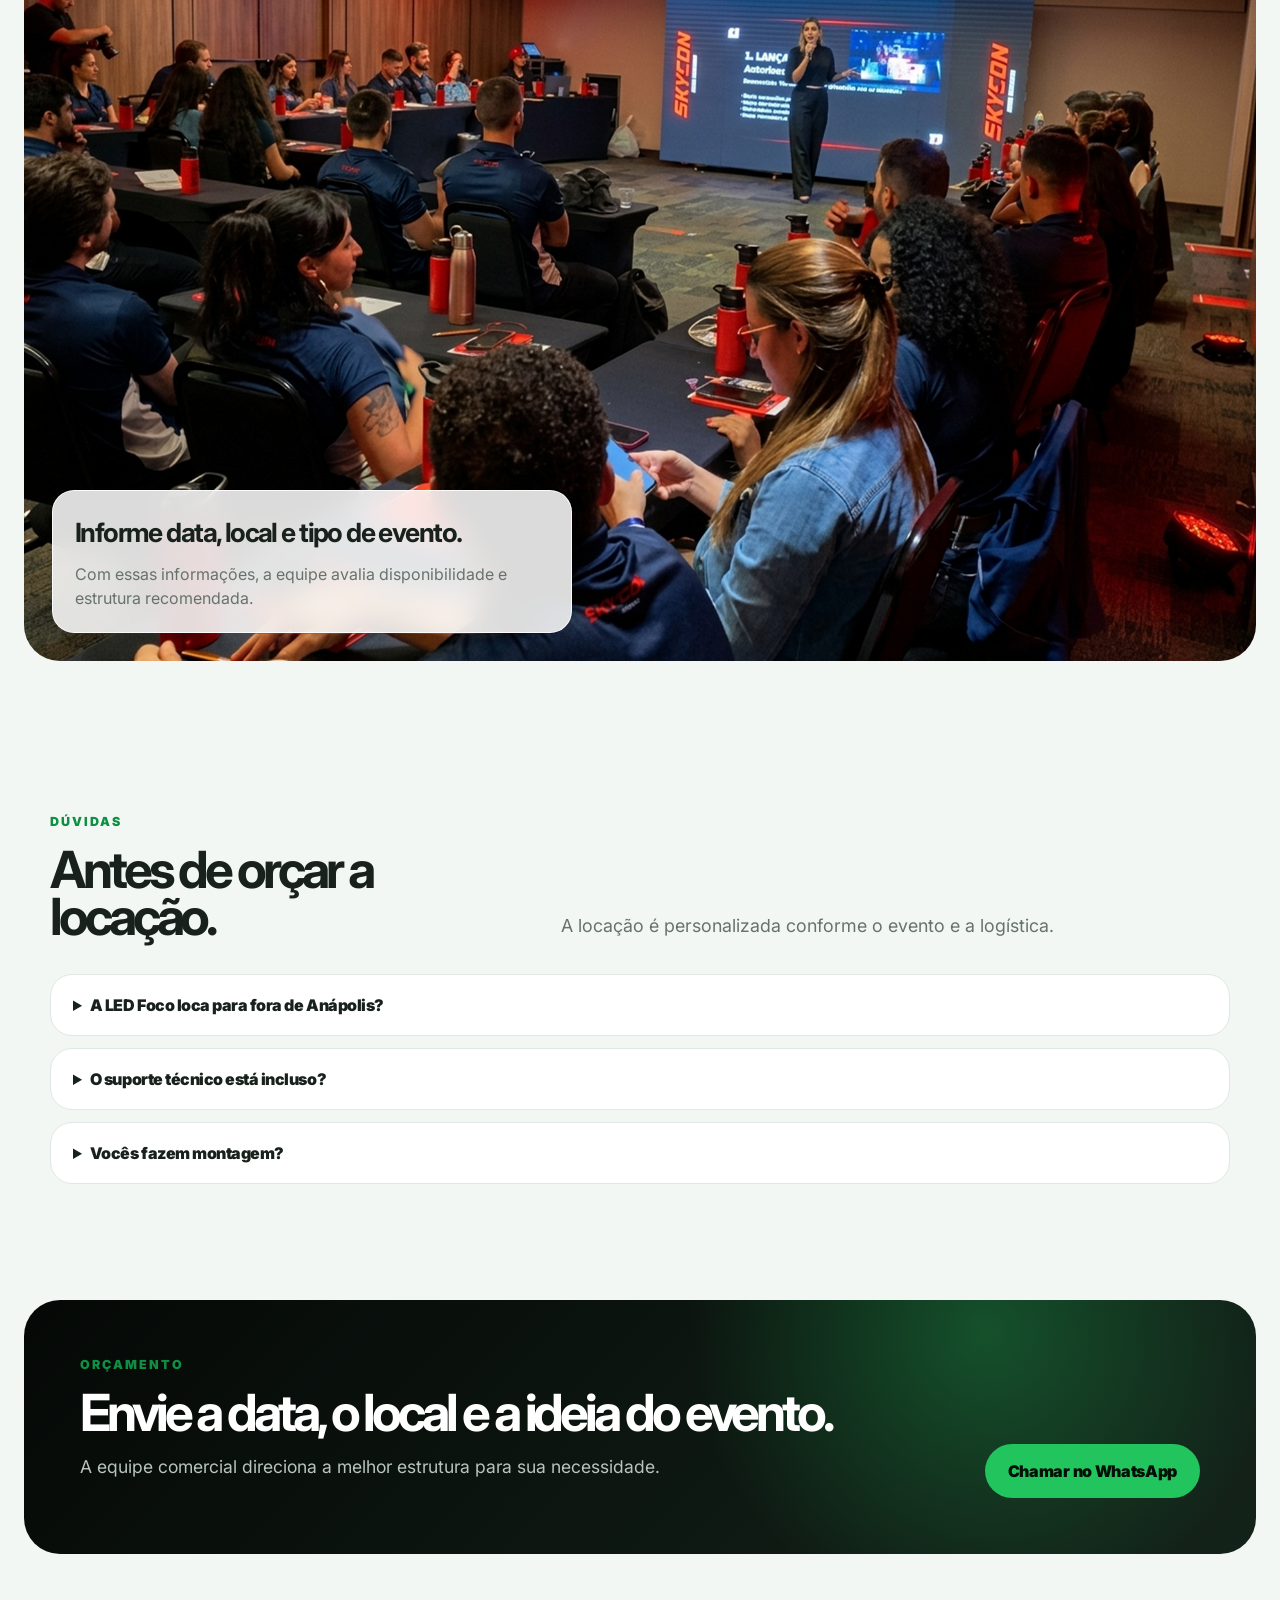
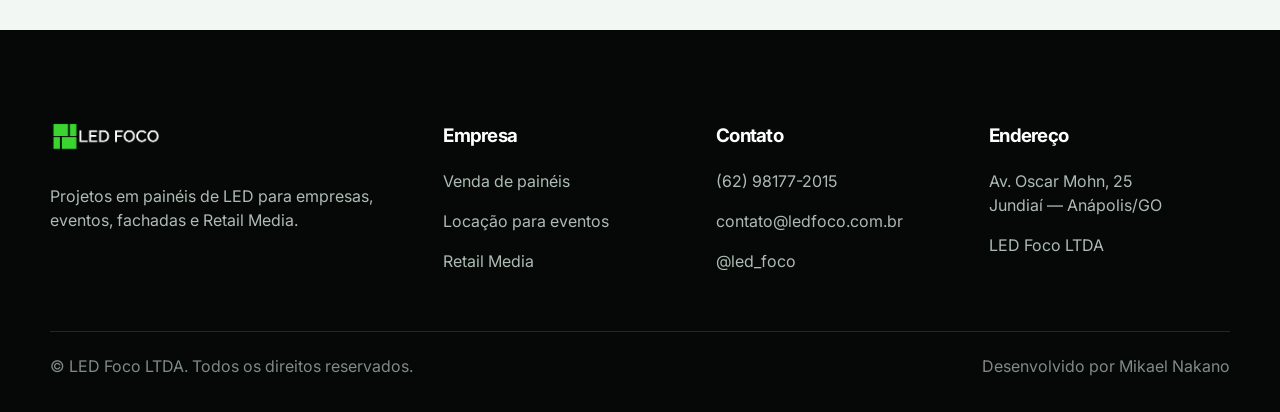
==== commit a14f2133: "Atualiza contato WhatsApp para (62) 98177-2015" ====
--- a/locacao.html
+++ b/locacao.html
@@ -33,7 +33,7 @@
       <a href="/retail-media.html">Retail Media</a>
       <a href="/#projetos">Projetos</a>
     </nav>
-    <a class="nav-cta" data-lead-event="lead_whatsapp_led_foco_geral" data-lead-intent="geral" href="https://wa.me/5562993632461?text=Ol%C3%A1%2C%20vim%20pelo%20site%20da%20LED%20Foco%20e%20gostaria%20de%20falar%20com%20a%20equipe%20comercial." target="_blank" rel="noopener">Falar com a LED Foco</a>
+    <a class="nav-cta" data-lead-event="lead_whatsapp_led_foco_geral" data-lead-intent="geral" href="https://wa.me/5562981772015?text=Ol%C3%A1%2C%20vim%20pelo%20site%20da%20LED%20Foco%20e%20gostaria%20de%20falar%20com%20a%20equipe%20comercial." target="_blank" rel="noopener">Falar com a LED Foco</a>
   </div>
 </header>
 
@@ -46,7 +46,7 @@
         <h1>Locação de LED para eventos com presença premium.</h1>
         <p>Painéis e totens de LED para empresas, eventos corporativos, lançamentos, feiras, apresentações, ações promocionais e experiências de marca.</p>
         <div class="hero-actions">
-          <a class="btn btn-green" href="https://wa.me/5562993632461?text=Ol%C3%A1%2C%20vim%20pela%20p%C3%A1gina%20de%20loca%C3%A7%C3%A3o%20da%20LED%20Foco%20e%20quero%20consultar%20disponibilidade%20para%20painel%20ou%20totem%20de%20LED%20em%20um%20evento." target="_blank" rel="noopener">Consultar disponibilidade</a>
+          <a class="btn btn-green" href="https://wa.me/5562981772015?text=Ol%C3%A1%2C%20vim%20pela%20p%C3%A1gina%20de%20loca%C3%A7%C3%A3o%20da%20LED%20Foco%20e%20quero%20consultar%20disponibilidade%20para%20painel%20ou%20totem%20de%20LED%20em%20um%20evento." target="_blank" rel="noopener">Consultar disponibilidade</a>
           <a class="btn btn-line" href="/venda.html">Procuro compra</a>
         </div>
       </div>
@@ -130,7 +130,7 @@
         <h2>Envie a data, o local e a ideia do evento.</h2>
         <p>A equipe comercial direciona a melhor estrutura para sua necessidade.</p>
       </div>
-      <a class="btn btn-green" href="https://wa.me/5562993632461?text=Ol%C3%A1%2C%20vim%20pela%20p%C3%A1gina%20de%20loca%C3%A7%C3%A3o%20da%20LED%20Foco%20e%20quero%20consultar%20disponibilidade%20para%20painel%20ou%20totem%20de%20LED%20em%20um%20evento." target="_blank" rel="noopener">Chamar no WhatsApp</a>
+      <a class="btn btn-green" href="https://wa.me/5562981772015?text=Ol%C3%A1%2C%20vim%20pela%20p%C3%A1gina%20de%20loca%C3%A7%C3%A3o%20da%20LED%20Foco%20e%20quero%20consultar%20disponibilidade%20para%20painel%20ou%20totem%20de%20LED%20em%20um%20evento." target="_blank" rel="noopener">Chamar no WhatsApp</a>
     </div>
   </section>
 </main>
@@ -144,7 +144,7 @@
         <h1>LED para eventos com montagem profissional.</h1>
         <p>Painéis, totens e estruturas digitais para eventos, feiras, lançamentos e ações de marca.</p>
         <div class="mobile-actions">
-          <a class="btn btn-green" href="https://wa.me/5562993632461?text=Ol%C3%A1%2C%20vim%20pela%20p%C3%A1gina%20de%20loca%C3%A7%C3%A3o%20da%20LED%20Foco%20e%20quero%20consultar%20disponibilidade%20para%20painel%20ou%20totem%20de%20LED%20em%20um%20evento." target="_blank" rel="noopener">Consultar disponibilidade</a>
+          <a class="btn btn-green" href="https://wa.me/5562981772015?text=Ol%C3%A1%2C%20vim%20pela%20p%C3%A1gina%20de%20loca%C3%A7%C3%A3o%20da%20LED%20Foco%20e%20quero%20consultar%20disponibilidade%20para%20painel%20ou%20totem%20de%20LED%20em%20um%20evento." target="_blank" rel="noopener">Consultar disponibilidade</a>
           <a class="btn btn-line" href="#mobile-locacao-formatos">Ver formatos</a>
         </div>
       </div>
@@ -191,7 +191,7 @@
     <details><summary>Loca para fora de Anápolis?</summary><p>O foco é Anápolis/GO. Outras cidades podem ser avaliadas conforme logística.</p></details>
     <details><summary>Tem suporte técnico?</summary><p>O suporte durante o evento é opcional e pode ser incluído quando necessário.</p></details>
     <details><summary>Vocês fazem montagem?</summary><p>Sim. A equipe realiza entrega e montagem da estrutura contratada.</p></details>
-    <div class="mobile-actions"><a class="btn btn-green" href="https://wa.me/5562993632461?text=Ol%C3%A1%2C%20vim%20pela%20p%C3%A1gina%20de%20loca%C3%A7%C3%A3o%20da%20LED%20Foco%20e%20quero%20consultar%20disponibilidade%20para%20painel%20ou%20totem%20de%20LED%20em%20um%20evento." target="_blank" rel="noopener">Chamar no WhatsApp</a></div>
+    <div class="mobile-actions"><a class="btn btn-green" href="https://wa.me/5562981772015?text=Ol%C3%A1%2C%20vim%20pela%20p%C3%A1gina%20de%20loca%C3%A7%C3%A3o%20da%20LED%20Foco%20e%20quero%20consultar%20disponibilidade%20para%20painel%20ou%20totem%20de%20LED%20em%20um%20evento." target="_blank" rel="noopener">Chamar no WhatsApp</a></div>
   </section>
 </main>
 
@@ -212,7 +212,7 @@
       </div>
       <div>
         <h3>Contato</h3>
-        <p><a href="https://wa.me/5562993632461?text=Ol%C3%A1%2C%20vim%20pelo%20site%20da%20LED%20Foco%20e%20gostaria%20de%20falar%20com%20a%20equipe%20comercial." target="_blank" rel="noopener">(62) 99363-2461</a></p>
+        <p><a href="https://wa.me/5562981772015?text=Ol%C3%A1%2C%20vim%20pelo%20site%20da%20LED%20Foco%20e%20gostaria%20de%20falar%20com%20a%20equipe%20comercial." target="_blank" rel="noopener">(62) 98177-2015</a></p>
         <p><a href="mailto:contato@ledfoco.com.br">contato@ledfoco.com.br</a></p>
         <p><a href="https://instagram.com/led_foco" target="_blank" rel="noopener">@led_foco</a></p>
       </div>
@@ -228,10 +228,10 @@
     </div>
   </div>
 </footer>
-<a class="floating-whatsapp" data-lead-event="lead_whatsapp_led_foco_geral" data-lead-intent="botao-flutuante" href="https://wa.me/5562993632461?text=Ol%C3%A1%2C%20vim%20pelo%20site%20da%20LED%20Foco%20e%20gostaria%20de%20falar%20com%20a%20equipe%20comercial." target="_blank" rel="noopener" aria-label="WhatsApp"><svg aria-hidden="true" viewBox="0 0 32 32" width="30" height="30"><path fill="currentColor" d="M16.01 3.2c-7.05 0-12.78 5.72-12.78 12.76 0 2.25.59 4.45 1.72 6.38L3.12 29l6.83-1.79a12.7 12.7 0 0 0 6.06 1.54h.01c7.04 0 12.77-5.72 12.77-12.77 0-3.41-1.33-6.62-3.74-9.03a12.68 12.68 0 0 0-9.04-3.75Zm0 23.39h-.01c-1.91 0-3.78-.51-5.42-1.48l-.39-.23-4.05 1.06 1.08-3.95-.26-.41a10.55 10.55 0 0 1-1.62-5.62c0-5.86 4.78-10.63 10.66-10.63 2.85 0 5.52 1.11 7.53 3.12a10.57 10.57 0 0 1 3.12 7.53c0 5.87-4.78 10.64-10.65 10.64Zm5.84-7.96c-.32-.16-1.9-.94-2.19-1.04-.29-.11-.5-.16-.72.16-.21.32-.82 1.04-1.01 1.25-.19.21-.37.24-.69.08-.32-.16-1.35-.5-2.57-1.59-.95-.85-1.59-1.9-1.78-2.22-.19-.32-.02-.49.14-.65.15-.14.32-.37.48-.56.16-.19.21-.32.32-.53.11-.21.05-.4-.03-.56-.08-.16-.72-1.73-.98-2.37-.26-.62-.52-.54-.72-.55h-.61c-.21 0-.56.08-.85.4-.29.32-1.12 1.09-1.12 2.66 0 1.57 1.15 3.09 1.31 3.3.16.21 2.26 3.45 5.47 4.83.76.33 1.36.53 1.83.68.77.24 1.47.21 2.02.13.62-.09 1.9-.78 2.17-1.53.27-.75.27-1.4.19-1.53-.08-.13-.29-.21-.61-.37Z"/></svg></a>
+<a class="floating-whatsapp" data-lead-event="lead_whatsapp_led_foco_geral" data-lead-intent="botao-flutuante" href="https://wa.me/5562981772015?text=Ol%C3%A1%2C%20vim%20pelo%20site%20da%20LED%20Foco%20e%20gostaria%20de%20falar%20com%20a%20equipe%20comercial." target="_blank" rel="noopener" aria-label="WhatsApp"><svg aria-hidden="true" viewBox="0 0 32 32" width="30" height="30"><path fill="currentColor" d="M16.01 3.2c-7.05 0-12.78 5.72-12.78 12.76 0 2.25.59 4.45 1.72 6.38L3.12 29l6.83-1.79a12.7 12.7 0 0 0 6.06 1.54h.01c7.04 0 12.77-5.72 12.77-12.77 0-3.41-1.33-6.62-3.74-9.03a12.68 12.68 0 0 0-9.04-3.75Zm0 23.39h-.01c-1.91 0-3.78-.51-5.42-1.48l-.39-.23-4.05 1.06 1.08-3.95-.26-.41a10.55 10.55 0 0 1-1.62-5.62c0-5.86 4.78-10.63 10.66-10.63 2.85 0 5.52 1.11 7.53 3.12a10.57 10.57 0 0 1 3.12 7.53c0 5.87-4.78 10.64-10.65 10.64Zm5.84-7.96c-.32-.16-1.9-.94-2.19-1.04-.29-.11-.5-.16-.72.16-.21.32-.82 1.04-1.01 1.25-.19.21-.37.24-.69.08-.32-.16-1.35-.5-2.57-1.59-.95-.85-1.59-1.9-1.78-2.22-.19-.32-.02-.49.14-.65.15-.14.32-.37.48-.56.16-.19.21-.32.32-.53.11-.21.05-.4-.03-.56-.08-.16-.72-1.73-.98-2.37-.26-.62-.52-.54-.72-.55h-.61c-.21 0-.56.08-.85.4-.29.32-1.12 1.09-1.12 2.66 0 1.57 1.15 3.09 1.31 3.3.16.21 2.26 3.45 5.47 4.83.76.33 1.36.53 1.83.68.77.24 1.47.21 2.02.13.62-.09 1.9-.78 2.17-1.53.27-.75.27-1.4.19-1.53-.08-.13-.29-.21-.61-.37Z"/></svg></a>
 
 <div class="mobile-sticky-cta">
-  <a class="btn btn-green" href="https://wa.me/5562993632461?text=Ol%C3%A1%2C%20vim%20pela%20p%C3%A1gina%20de%20loca%C3%A7%C3%A3o%20da%20LED%20Foco%20e%20quero%20consultar%20disponibilidade%20para%20painel%20ou%20totem%20de%20LED%20em%20um%20evento." target="_blank" rel="noopener">Consultar disponibilidade</a>
+  <a class="btn btn-green" href="https://wa.me/5562981772015?text=Ol%C3%A1%2C%20vim%20pela%20p%C3%A1gina%20de%20loca%C3%A7%C3%A3o%20da%20LED%20Foco%20e%20quero%20consultar%20disponibilidade%20para%20painel%20ou%20totem%20de%20LED%20em%20um%20evento." target="_blank" rel="noopener">Consultar disponibilidade</a>
 </div>
 
 <script src="/assets/js/main-mobile-completo.js"></script>
